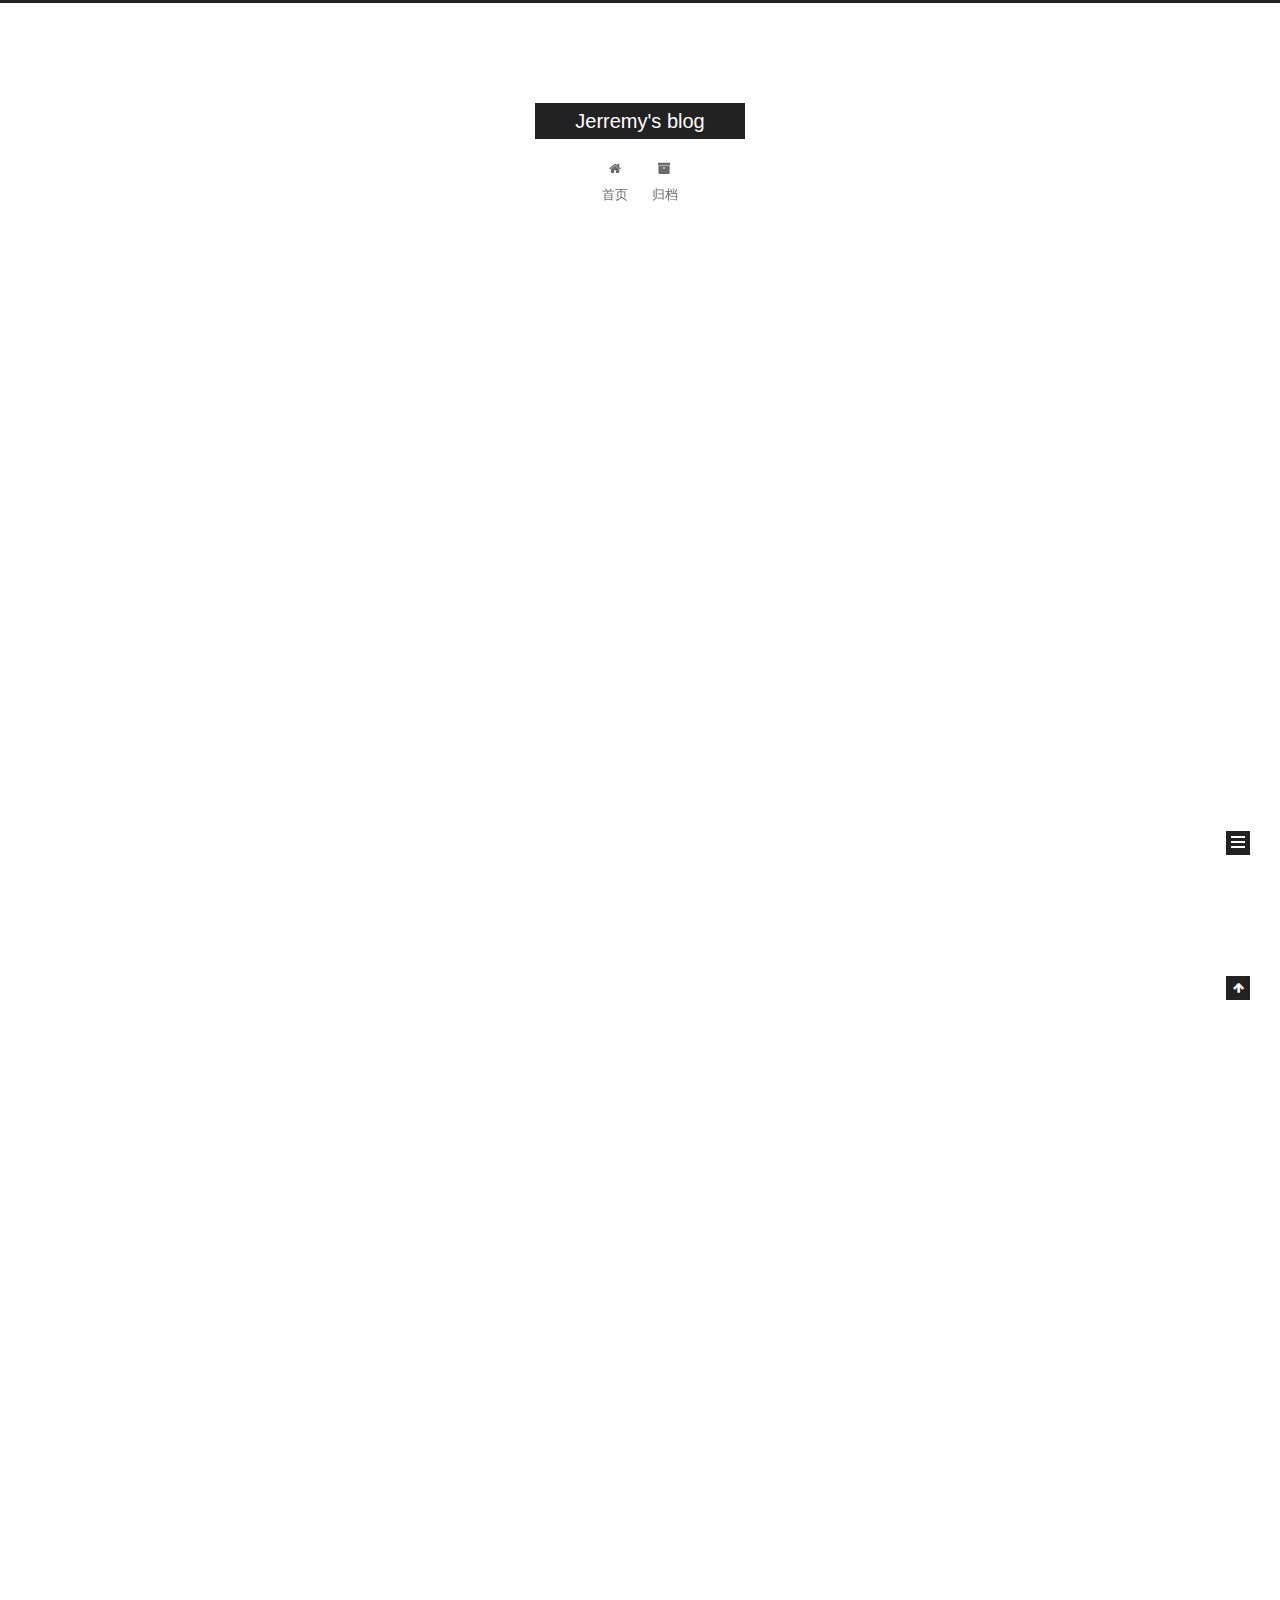
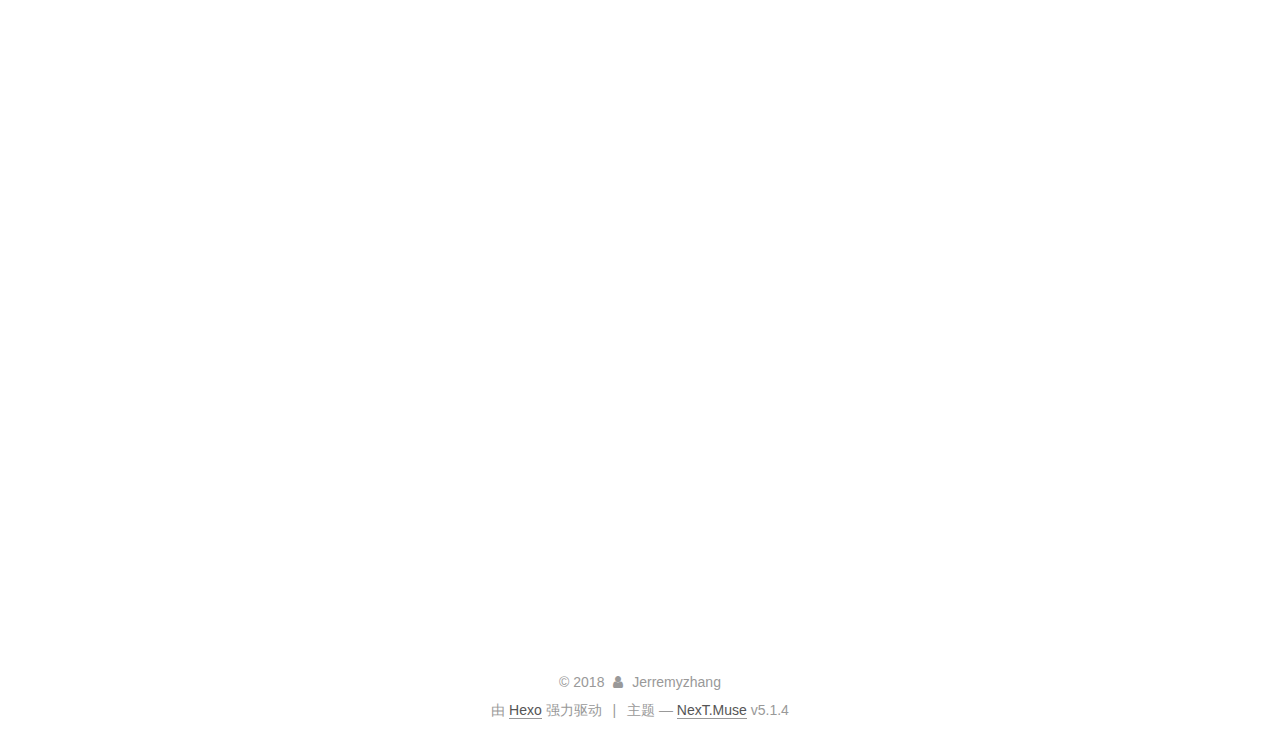
==== index.html @ 40191199 "Site updated: 2018-05-04 12:27:16" ====
<!DOCTYPE html>



  


<html class="theme-next muse use-motion" lang="zh-Hans">
<head>
  <meta charset="UTF-8"/>
<meta http-equiv="X-UA-Compatible" content="IE=edge" />
<meta name="viewport" content="width=device-width, initial-scale=1, maximum-scale=1"/>
<meta name="theme-color" content="#222">









<meta http-equiv="Cache-Control" content="no-transform" />
<meta http-equiv="Cache-Control" content="no-siteapp" />
















  
  
  <link href="/lib/fancybox/source/jquery.fancybox.css?v=2.1.5" rel="stylesheet" type="text/css" />







<link href="/lib/font-awesome/css/font-awesome.min.css?v=4.6.2" rel="stylesheet" type="text/css" />

<link href="/css/main.css?v=5.1.4" rel="stylesheet" type="text/css" />


  <link rel="apple-touch-icon" sizes="180x180" href="/images/apple-touch-icon-next.png?v=5.1.4">


  <link rel="icon" type="image/png" sizes="32x32" href="/images/favicon-32x32-next.png?v=5.1.4">


  <link rel="icon" type="image/png" sizes="16x16" href="/images/favicon-16x16-next.png?v=5.1.4">


  <link rel="mask-icon" href="/images/logo.svg?v=5.1.4" color="#222">





  <meta name="keywords" content="Hexo, NexT" />










<meta property="og:type" content="website">
<meta property="og:title" content="Jerremy&#39;s blog">
<meta property="og:url" content="http://yoursite.com/index.html">
<meta property="og:site_name" content="Jerremy&#39;s blog">
<meta property="og:locale" content="zh-Hans">
<meta name="twitter:card" content="summary">
<meta name="twitter:title" content="Jerremy&#39;s blog">



<script type="text/javascript" id="hexo.configurations">
  var NexT = window.NexT || {};
  var CONFIG = {
    root: '/',
    scheme: 'Muse',
    version: '5.1.4',
    sidebar: {"position":"left","display":"post","offset":12,"b2t":false,"scrollpercent":false,"onmobile":false},
    fancybox: true,
    tabs: true,
    motion: {"enable":true,"async":false,"transition":{"post_block":"fadeIn","post_header":"slideDownIn","post_body":"slideDownIn","coll_header":"slideLeftIn","sidebar":"slideUpIn"}},
    duoshuo: {
      userId: '0',
      author: '博主'
    },
    algolia: {
      applicationID: '',
      apiKey: '',
      indexName: '',
      hits: {"per_page":10},
      labels: {"input_placeholder":"Search for Posts","hits_empty":"We didn't find any results for the search: ${query}","hits_stats":"${hits} results found in ${time} ms"}
    }
  };
</script>



  <link rel="canonical" href="http://yoursite.com/"/>





  <title>Jerremy's blog</title>
  








</head>

<body itemscope itemtype="http://schema.org/WebPage" lang="zh-Hans">

  
  
    
  

  <div class="container sidebar-position-left 
  page-home">
    <div class="headband"></div>

    <header id="header" class="header" itemscope itemtype="http://schema.org/WPHeader">
      <div class="header-inner"><div class="site-brand-wrapper">
  <div class="site-meta ">
    

    <div class="custom-logo-site-title">
      <a href="/"  class="brand" rel="start">
        <span class="logo-line-before"><i></i></span>
        <span class="site-title">Jerremy's blog</span>
        <span class="logo-line-after"><i></i></span>
      </a>
    </div>
      
        <p class="site-subtitle"></p>
      
  </div>

  <div class="site-nav-toggle">
    <button>
      <span class="btn-bar"></span>
      <span class="btn-bar"></span>
      <span class="btn-bar"></span>
    </button>
  </div>
</div>

<nav class="site-nav">
  

  
    <ul id="menu" class="menu">
      
        
        <li class="menu-item menu-item-home">
          <a href="/" rel="section">
            
              <i class="menu-item-icon fa fa-fw fa-home"></i> <br />
            
            首页
          </a>
        </li>
      
        
        <li class="menu-item menu-item-archives">
          <a href="/archives/" rel="section">
            
              <i class="menu-item-icon fa fa-fw fa-archive"></i> <br />
            
            归档
          </a>
        </li>
      

      
    </ul>
  

  
</nav>



 </div>
    </header>

    <main id="main" class="main">
      <div class="main-inner">
        <div class="content-wrap">
          <div id="content" class="content">
            
  <section id="posts" class="posts-expand">
    
      

  

  
  
  

  <article class="post post-type-normal" itemscope itemtype="http://schema.org/Article">
  
  
  
  <div class="post-block">
    <link itemprop="mainEntityOfPage" href="http://yoursite.com/2018/05/04/flyover-intro/">

    <span hidden itemprop="author" itemscope itemtype="http://schema.org/Person">
      <meta itemprop="name" content="Jerremyzhang">
      <meta itemprop="description" content="">
      <meta itemprop="image" content="/images/avatar.gif">
    </span>

    <span hidden itemprop="publisher" itemscope itemtype="http://schema.org/Organization">
      <meta itemprop="name" content="Jerremy's blog">
    </span>

    
      <header class="post-header">

        
        
          <h1 class="post-title" itemprop="name headline">
                
                <a class="post-title-link" href="/2018/05/04/flyover-intro/" itemprop="url">基于puppeteer的网络拦截工具flyover</a></h1>
        

        <div class="post-meta">
          <span class="post-time">
            
              <span class="post-meta-item-icon">
                <i class="fa fa-calendar-o"></i>
              </span>
              
                <span class="post-meta-item-text">发表于</span>
              
              <time title="创建于" itemprop="dateCreated datePublished" datetime="2018-05-04T12:24:38+08:00">
                2018-05-04
              </time>
            

            

            
          </span>

          

          
            
          

          
          

          

          

          

        </div>
      </header>
    

    
    
    
    <div class="post-body" itemprop="articleBody">

      
      

      
        
          
            <h1 id="为什么需要网络拦截工具"><a href="#为什么需要网络拦截工具" class="headerlink" title="为什么需要网络拦截工具"></a>为什么需要网络拦截工具</h1><p>通常我们会遇到这样的场景：</p>
<ol>
<li>线上一个图片有异常，线下修正之后需要发布之前进行测试，有些情况下，QA同学有直接在线上环境测试的需求，只是链接本地资源，通常在windows下有一个很好的工具fiddler可以完成这个功能，当然mac下也有其对应的工具Charles，但是工具收费，在不付费的前提下，使用体验很差。</li>
<li>线上js资源出了bug，线下修复之后通过测试区不好还原场景，因为只有在线上的数据环境下才能重现bug，但是在线上的代码一般都是混淆过的，调试很不友好（这里不考虑生成soucemap的场景）</li>
<li>其它需要使用本地资源替换线上资源的情况</li>
</ol>
<h1 id="flyover是什么"><a href="#flyover是什么" class="headerlink" title="flyover是什么"></a>flyover是什么</h1><ul>
<li>flyover是一个简易的本地网络代理工具，基于Puppteer做网络拦截，可以实现对线上压缩代码的调试。</li>
<li>flyover基于node &amp; puppeteer实现 &amp; 代码开源（当然发布没几天，可能会有很多问题，欢迎大家issue）</li>
</ul>
<h1 id="如何使用flyover"><a href="#如何使用flyover" class="headerlink" title="如何使用flyover"></a>如何使用flyover</h1><ol>
<li>npm install -g flyover</li>
<li>flyover –help具体细节见<br><a href="https://github.com/JerrZhang/flyover" target="_blank" rel="noopener">https://github.com/JerrZhang/flyover</a> ，欢迎issue 和 star</li>
</ol>
<h1 id="flyover-实现原理"><a href="#flyover-实现原理" class="headerlink" title="flyover 实现原理"></a>flyover 实现原理</h1><p>我们知道所有请求，无论是页面请求还是js 发起的各种请求，最终都是通过浏览器软件发起的，服务器响应后，都是响应给浏览器的，那么整个工程可以细分为如下流程（个人理解）：</p>
<ol>
<li>请求浏览器发起请求</li>
<li>浏览器接到请求申请，发起请求到服务器</li>
<li>服务器处理后响应给浏览器</li>
<li>浏览器把响应给上层引擎（比如UI引擎&amp; js引擎等）</li>
</ol>
<p>puppeteer提供了在第2阶段和第4个阶段的拦截，可以完成浏览器接到请求之后，终端到远程服务器的请求，转而读取本地资源响应给上层引擎；依次来实现对资源的本地化拦截和替换；技术实现也比较简单，只需要在启用拦截后，监听page 对象的request事件进行处理即可，核心代码如下：</p>
<figure class="highlight javascript"><table><tr><td class="gutter"><pre><span class="line">1</span><br><span class="line">2</span><br><span class="line">3</span><br><span class="line">4</span><br><span class="line">5</span><br><span class="line">6</span><br><span class="line">7</span><br><span class="line">8</span><br><span class="line">9</span><br><span class="line">10</span><br><span class="line">11</span><br><span class="line">12</span><br><span class="line">13</span><br><span class="line">14</span><br><span class="line">15</span><br><span class="line">16</span><br></pre></td><td class="code"><pre><span class="line"><span class="comment">//启用请求拦截</span></span><br><span class="line"> <span class="keyword">this</span>.page.setRequestInterception(<span class="literal">true</span>);</span><br><span class="line"> <span class="comment">//监听请求事件</span></span><br><span class="line"><span class="keyword">this</span>.page.on(<span class="string">'request'</span>, (req) =&gt; &#123;</span><br><span class="line">    <span class="comment">//如果包含在拒绝列表中的文件</span></span><br><span class="line">    <span class="keyword">let</span> denyFile = <span class="keyword">this</span>._isInCtrllist(req.url(), ctrlsfiles);</span><br><span class="line">    <span class="keyword">if</span> (denyFile.getIsDenyFile()) &#123;</span><br><span class="line">        <span class="comment">//直接响应本地文件内容</span></span><br><span class="line">        req.respond(&#123;</span><br><span class="line">            body: denyFile.getFileContent()</span><br><span class="line">        &#125;);</span><br><span class="line">    &#125; <span class="keyword">else</span> &#123;</span><br><span class="line">        <span class="comment">//其它情况请求继续</span></span><br><span class="line">        req.continue();</span><br><span class="line">    &#125;</span><br><span class="line">&#125;)</span><br></pre></td></tr></table></figure>
<p>简单的几行代码就实现了一个初级的网络拦截工具，是不是很简单实用？</p>
<p>完整代码 <a href="https://github.com/JerrZhang/flyover" target="_blank" rel="noopener">https://github.com/JerrZhang/flyover</a></p>
<h1 id="不足"><a href="#不足" class="headerlink" title="不足"></a>不足</h1><ol>
<li>只能使用chrome浏览器来测试，这是由于puppeteer本身的限制决定的</li>
<li>还无法支持sourcemap，2.0中会支持添加sourcemap来进行调试</li>
</ol>

          
        
      
    </div>
    
    
    

    

    

    

    <footer class="post-footer">
      

      

      

      
      
        <div class="post-eof"></div>
      
    </footer>
  </div>
  
  
  
  </article>


    
      

  

  
  
  

  <article class="post post-type-normal" itemscope itemtype="http://schema.org/Article">
  
  
  
  <div class="post-block">
    <link itemprop="mainEntityOfPage" href="http://yoursite.com/2018/05/02/capture-react-books/">

    <span hidden itemprop="author" itemscope itemtype="http://schema.org/Person">
      <meta itemprop="name" content="Jerremyzhang">
      <meta itemprop="description" content="">
      <meta itemprop="image" content="/images/avatar.gif">
    </span>

    <span hidden itemprop="publisher" itemscope itemtype="http://schema.org/Organization">
      <meta itemprop="name" content="Jerremy's blog">
    </span>

    
      <header class="post-header">

        
        
          <h1 class="post-title" itemprop="name headline">
                
                <a class="post-title-link" href="/2018/05/02/capture-react-books/" itemprop="url">使用Puppeteer抓取受限网站</a></h1>
        

        <div class="post-meta">
          <span class="post-time">
            
              <span class="post-meta-item-icon">
                <i class="fa fa-calendar-o"></i>
              </span>
              
                <span class="post-meta-item-text">发表于</span>
              
              <time title="创建于" itemprop="dateCreated datePublished" datetime="2018-05-02T18:14:41+08:00">
                2018-05-02
              </time>
            

            

            
          </span>

          

          
            
          

          
          

          

          

          

        </div>
      </header>
    

    
    
    
    <div class="post-body" itemprop="articleBody">

      
      

      
        
          
            <p>不要相信前端是安全的，今天简单验证一下，但是希望大家支持正版，支持原作者，毕竟写书不易。</p>
<h2 id="安装Puppteer"><a href="#安装Puppteer" class="headerlink" title="安装Puppteer"></a>安装Puppteer</h2><figure class="highlight bash"><table><tr><td class="gutter"><pre><span class="line">1</span><br></pre></td><td class="code"><pre><span class="line">npm install --save puppeteer</span><br></pre></td></tr></table></figure>
<h2 id="选择目标网站"><a href="#选择目标网站" class="headerlink" title="选择目标网站"></a>选择目标网站</h2><p>我们这里选择胡子大哈大神的网站 <a href="http://huziketang.mangojuice.top" target="_blank" rel="noopener">http://huziketang.mangojuice.top</a> ；<br>爬取所有文章</p>
<h2 id="基本思想思路"><a href="#基本思想思路" class="headerlink" title="基本思想思路"></a>基本思想思路</h2><ul>
<li>实现方案</li>
</ul>
<p>爬取书籍目录-&gt;根据目录爬取没个章节的内容</p>
<ul>
<li>注意的地方</li>
</ul>
<p>本书有付费章节和免费章节，爬取付费章节需要禁用javascript执行，然后移除对应的mask的dom节点</p>
<h2 id="核心代码"><a href="#核心代码" class="headerlink" title="核心代码"></a>核心代码</h2><figure class="highlight javascript"><table><tr><td class="gutter"><pre><span class="line">1</span><br><span class="line">2</span><br><span class="line">3</span><br><span class="line">4</span><br><span class="line">5</span><br><span class="line">6</span><br><span class="line">7</span><br><span class="line">8</span><br><span class="line">9</span><br><span class="line">10</span><br><span class="line">11</span><br><span class="line">12</span><br><span class="line">13</span><br><span class="line">14</span><br><span class="line">15</span><br><span class="line">16</span><br><span class="line">17</span><br><span class="line">18</span><br><span class="line">19</span><br><span class="line">20</span><br><span class="line">21</span><br><span class="line">22</span><br><span class="line">23</span><br><span class="line">24</span><br><span class="line">25</span><br><span class="line">26</span><br><span class="line">27</span><br><span class="line">28</span><br><span class="line">29</span><br><span class="line">30</span><br><span class="line">31</span><br><span class="line">32</span><br><span class="line">33</span><br><span class="line">34</span><br><span class="line">35</span><br><span class="line">36</span><br><span class="line">37</span><br><span class="line">38</span><br><span class="line">39</span><br><span class="line">40</span><br><span class="line">41</span><br><span class="line">42</span><br><span class="line">43</span><br><span class="line">44</span><br><span class="line">45</span><br><span class="line">46</span><br><span class="line">47</span><br><span class="line">48</span><br><span class="line">49</span><br><span class="line">50</span><br><span class="line">51</span><br><span class="line">52</span><br><span class="line">53</span><br><span class="line">54</span><br><span class="line">55</span><br><span class="line">56</span><br><span class="line">57</span><br><span class="line">58</span><br><span class="line">59</span><br><span class="line">60</span><br><span class="line">61</span><br><span class="line">62</span><br><span class="line">63</span><br><span class="line">64</span><br><span class="line">65</span><br><span class="line">66</span><br><span class="line">67</span><br><span class="line">68</span><br><span class="line">69</span><br><span class="line">70</span><br><span class="line">71</span><br><span class="line">72</span><br><span class="line">73</span><br></pre></td><td class="code"><pre><span class="line"><span class="keyword">const</span> path = <span class="built_in">require</span>(<span class="string">'path'</span>);</span><br><span class="line"><span class="keyword">const</span> fs = <span class="built_in">require</span>(<span class="string">'mz/fs'</span>);</span><br><span class="line"><span class="keyword">const</span> puppeteer = <span class="built_in">require</span>(<span class="string">'puppeteer'</span>);</span><br><span class="line"></span><br><span class="line"></span><br><span class="line"><span class="keyword">const</span> pdfDir = path.resolve(__dirname, <span class="string">'./pdf/'</span>);</span><br><span class="line"><span class="keyword">const</span> targetHost = <span class="string">"http://huziketang.mangojuice.top"</span></span><br><span class="line"></span><br><span class="line"></span><br><span class="line"><span class="comment">//保存pdf 文件</span></span><br><span class="line"><span class="keyword">const</span> savePdf = <span class="keyword">async</span> (page, link) =&gt; &#123;</span><br><span class="line">    <span class="keyword">let</span> fileName = link.substring(link.lastIndexOf(<span class="string">'/'</span>)) + <span class="string">'.pdf'</span>;</span><br><span class="line">    <span class="keyword">await</span> page.goto(link);</span><br><span class="line">    <span class="keyword">await</span> page.evaluate(<span class="function"><span class="params">()</span> =&gt;</span> &#123;</span><br><span class="line">        <span class="comment">//隐藏左侧菜单栏 以及下方部分内容</span></span><br><span class="line">        <span class="keyword">let</span> allNeedHidens = <span class="built_in">document</span>.querySelectorAll(<span class="string">'#table-of-content,.PageNavigation,.share-block,hr,blockquote,.post__back&gt;a,#wrapper&gt;h1'</span>);</span><br><span class="line">        <span class="keyword">let</span> elCount = allNeedHidens.length;</span><br><span class="line">        <span class="keyword">for</span> (<span class="keyword">let</span> i = <span class="number">0</span>; i &lt; elCount; i++) &#123;</span><br><span class="line">            allNeedHidens[i].style.display = <span class="string">'none'</span>;</span><br><span class="line">        &#125;</span><br><span class="line">    &#125;);</span><br><span class="line">    <span class="keyword">await</span> page.pdf(&#123;</span><br><span class="line">        path: pdfDir + fileName</span><br><span class="line">    &#125;);</span><br><span class="line">    <span class="built_in">console</span>.log(<span class="string">`<span class="subst">$&#123;link&#125;</span> saved to pdf successfully!!!`</span>);</span><br><span class="line">&#125;</span><br><span class="line"></span><br><span class="line"></span><br><span class="line"></span><br><span class="line"><span class="comment">//启动程序</span></span><br><span class="line"><span class="keyword">const</span> start = <span class="keyword">async</span> () =&gt; &#123;</span><br><span class="line">    <span class="comment">//创建一个browser 实例</span></span><br><span class="line">    <span class="keyword">let</span> browser = <span class="keyword">await</span> puppeteer.launch(&#123;</span><br><span class="line">        headless: <span class="literal">true</span>,</span><br><span class="line">        devtools: <span class="literal">false</span></span><br><span class="line">    &#125;);</span><br><span class="line"></span><br><span class="line">    <span class="comment">//创建一个空白page实例</span></span><br><span class="line">    <span class="keyword">let</span> page = <span class="keyword">await</span> browser.newPage();</span><br><span class="line">    <span class="comment">//设置禁用js,当前必须设置，否则会导致页面无法处理</span></span><br><span class="line">    <span class="comment">//说明：只是禁用page原有javascript,但是page.evaluate 中可以继续使用</span></span><br><span class="line">    <span class="keyword">await</span> page.setJavaScriptEnabled(<span class="literal">false</span>);</span><br><span class="line"></span><br><span class="line">    <span class="comment">//获取书目录标题</span></span><br><span class="line">    <span class="keyword">await</span> page.goto(targetHost + <span class="string">'/books/react/'</span>);</span><br><span class="line"></span><br><span class="line">    <span class="keyword">let</span> result = <span class="keyword">await</span> page.evaluate(<span class="function">(<span class="params">targetHost</span>) =&gt;</span> &#123;</span><br><span class="line">        <span class="comment">//获取目录链接</span></span><br><span class="line">        <span class="keyword">let</span> ulArray = <span class="built_in">document</span>.querySelectorAll(<span class="string">'ul.table-of-content&gt;li&gt;a'</span>);</span><br><span class="line">        <span class="keyword">let</span> array = <span class="built_in">Array</span>.prototype.slice.call(ulArray, <span class="number">0</span>);</span><br><span class="line">        <span class="keyword">let</span> links = array.map(<span class="function">(<span class="params">v</span>) =&gt;</span> &#123;</span><br><span class="line">            <span class="keyword">let</span> href = v.getAttribute(<span class="string">'href'</span>);</span><br><span class="line">            <span class="keyword">return</span> <span class="string">`<span class="subst">$&#123;targetHost&#125;</span><span class="subst">$&#123;href&#125;</span>`</span>;</span><br><span class="line">        &#125;)</span><br><span class="line">        <span class="keyword">return</span> &#123;</span><br><span class="line">            links: links</span><br><span class="line">        &#125;</span><br><span class="line">    &#125;, targetHost);</span><br><span class="line"></span><br><span class="line">    <span class="keyword">for</span> (<span class="keyword">let</span> link <span class="keyword">of</span> result.links) &#123;</span><br><span class="line"></span><br><span class="line">        <span class="keyword">await</span> savePdf(page, link);</span><br><span class="line"></span><br><span class="line">    &#125;</span><br><span class="line"></span><br><span class="line"></span><br><span class="line">    <span class="keyword">await</span> page.close();</span><br><span class="line">    <span class="keyword">await</span> browser.close();</span><br><span class="line"></span><br><span class="line"></span><br><span class="line">&#125;</span><br><span class="line"></span><br><span class="line">start();</span><br></pre></td></tr></table></figure>
<p>代码比较简单，不做过多解释。</p>

          
        
      
    </div>
    
    
    

    

    

    

    <footer class="post-footer">
      

      

      

      
      
        <div class="post-eof"></div>
      
    </footer>
  </div>
  
  
  
  </article>


    
      

  

  
  
  

  <article class="post post-type-normal" itemscope itemtype="http://schema.org/Article">
  
  
  
  <div class="post-block">
    <link itemprop="mainEntityOfPage" href="http://yoursite.com/2018/05/02/hello-world/">

    <span hidden itemprop="author" itemscope itemtype="http://schema.org/Person">
      <meta itemprop="name" content="Jerremyzhang">
      <meta itemprop="description" content="">
      <meta itemprop="image" content="/images/avatar.gif">
    </span>

    <span hidden itemprop="publisher" itemscope itemtype="http://schema.org/Organization">
      <meta itemprop="name" content="Jerremy's blog">
    </span>

    
      <header class="post-header">

        
        
          <h1 class="post-title" itemprop="name headline">
                
                <a class="post-title-link" href="/2018/05/02/hello-world/" itemprop="url">Hello World</a></h1>
        

        <div class="post-meta">
          <span class="post-time">
            
              <span class="post-meta-item-icon">
                <i class="fa fa-calendar-o"></i>
              </span>
              
                <span class="post-meta-item-text">发表于</span>
              
              <time title="创建于" itemprop="dateCreated datePublished" datetime="2018-05-02T17:06:25+08:00">
                2018-05-02
              </time>
            

            

            
          </span>

          

          
            
          

          
          

          

          

          

        </div>
      </header>
    

    
    
    
    <div class="post-body" itemprop="articleBody">

      
      

      
        
          
            <p>Welcome to <a href="https://hexo.io/" target="_blank" rel="noopener">Hexo</a>! This is your very first post. Check <a href="https://hexo.io/docs/" target="_blank" rel="noopener">documentation</a> for more info. If you get any problems when using Hexo, you can find the answer in <a href="https://hexo.io/docs/troubleshooting.html" target="_blank" rel="noopener">troubleshooting</a> or you can ask me on <a href="https://github.com/hexojs/hexo/issues" target="_blank" rel="noopener">GitHub</a>.</p>
<h2 id="Quick-Start"><a href="#Quick-Start" class="headerlink" title="Quick Start"></a>Quick Start</h2><h3 id="Create-a-new-post"><a href="#Create-a-new-post" class="headerlink" title="Create a new post"></a>Create a new post</h3><figure class="highlight bash"><table><tr><td class="gutter"><pre><span class="line">1</span><br></pre></td><td class="code"><pre><span class="line">$ hexo new <span class="string">"My New Post"</span></span><br></pre></td></tr></table></figure>
<p>More info: <a href="https://hexo.io/docs/writing.html" target="_blank" rel="noopener">Writing</a></p>
<h3 id="Run-server"><a href="#Run-server" class="headerlink" title="Run server"></a>Run server</h3><figure class="highlight bash"><table><tr><td class="gutter"><pre><span class="line">1</span><br></pre></td><td class="code"><pre><span class="line">$ hexo server</span><br></pre></td></tr></table></figure>
<p>More info: <a href="https://hexo.io/docs/server.html" target="_blank" rel="noopener">Server</a></p>
<h3 id="Generate-static-files"><a href="#Generate-static-files" class="headerlink" title="Generate static files"></a>Generate static files</h3><figure class="highlight bash"><table><tr><td class="gutter"><pre><span class="line">1</span><br></pre></td><td class="code"><pre><span class="line">$ hexo generate</span><br></pre></td></tr></table></figure>
<p>More info: <a href="https://hexo.io/docs/generating.html" target="_blank" rel="noopener">Generating</a></p>
<h3 id="Deploy-to-remote-sites"><a href="#Deploy-to-remote-sites" class="headerlink" title="Deploy to remote sites"></a>Deploy to remote sites</h3><figure class="highlight bash"><table><tr><td class="gutter"><pre><span class="line">1</span><br></pre></td><td class="code"><pre><span class="line">$ hexo deploy</span><br></pre></td></tr></table></figure>
<p>More info: <a href="https://hexo.io/docs/deployment.html" target="_blank" rel="noopener">Deployment</a></p>

          
        
      
    </div>
    
    
    

    

    

    

    <footer class="post-footer">
      

      

      

      
      
        <div class="post-eof"></div>
      
    </footer>
  </div>
  
  
  
  </article>


    
  </section>

  


          </div>
          


          

        </div>
        
          
  
  <div class="sidebar-toggle">
    <div class="sidebar-toggle-line-wrap">
      <span class="sidebar-toggle-line sidebar-toggle-line-first"></span>
      <span class="sidebar-toggle-line sidebar-toggle-line-middle"></span>
      <span class="sidebar-toggle-line sidebar-toggle-line-last"></span>
    </div>
  </div>

  <aside id="sidebar" class="sidebar">
    
    <div class="sidebar-inner">

      

      

      <section class="site-overview-wrap sidebar-panel sidebar-panel-active">
        <div class="site-overview">
          <div class="site-author motion-element" itemprop="author" itemscope itemtype="http://schema.org/Person">
            
              <p class="site-author-name" itemprop="name">Jerremyzhang</p>
              <p class="site-description motion-element" itemprop="description"></p>
          </div>

          <nav class="site-state motion-element">

            
              <div class="site-state-item site-state-posts">
              
                <a href="/archives/">
              
                  <span class="site-state-item-count">3</span>
                  <span class="site-state-item-name">日志</span>
                </a>
              </div>
            

            

            

          </nav>

          

          

          
          

          
          

          

        </div>
      </section>

      

      

    </div>
  </aside>


        
      </div>
    </main>

    <footer id="footer" class="footer">
      <div class="footer-inner">
        <div class="copyright">&copy; <span itemprop="copyrightYear">2018</span>
  <span class="with-love">
    <i class="fa fa-user"></i>
  </span>
  <span class="author" itemprop="copyrightHolder">Jerremyzhang</span>

  
</div>


  <div class="powered-by">由 <a class="theme-link" target="_blank" href="https://hexo.io">Hexo</a> 强力驱动</div>



  <span class="post-meta-divider">|</span>



  <div class="theme-info">主题 &mdash; <a class="theme-link" target="_blank" href="https://github.com/iissnan/hexo-theme-next">NexT.Muse</a> v5.1.4</div>




        







        
      </div>
    </footer>

    
      <div class="back-to-top">
        <i class="fa fa-arrow-up"></i>
        
      </div>
    

    

  </div>

  

<script type="text/javascript">
  if (Object.prototype.toString.call(window.Promise) !== '[object Function]') {
    window.Promise = null;
  }
</script>









  












  
  
    <script type="text/javascript" src="/lib/jquery/index.js?v=2.1.3"></script>
  

  
  
    <script type="text/javascript" src="/lib/fastclick/lib/fastclick.min.js?v=1.0.6"></script>
  

  
  
    <script type="text/javascript" src="/lib/jquery_lazyload/jquery.lazyload.js?v=1.9.7"></script>
  

  
  
    <script type="text/javascript" src="/lib/velocity/velocity.min.js?v=1.2.1"></script>
  

  
  
    <script type="text/javascript" src="/lib/velocity/velocity.ui.min.js?v=1.2.1"></script>
  

  
  
    <script type="text/javascript" src="/lib/fancybox/source/jquery.fancybox.pack.js?v=2.1.5"></script>
  


  


  <script type="text/javascript" src="/js/src/utils.js?v=5.1.4"></script>

  <script type="text/javascript" src="/js/src/motion.js?v=5.1.4"></script>



  
  

  

  


  <script type="text/javascript" src="/js/src/bootstrap.js?v=5.1.4"></script>



  


  




	





  





  












  





  

  

  

  
  

  

  

  

</body>
</html>
---- css/main.css ----
/* normalize.css v3.0.2 | MIT License | git.io/normalize */
html {
  font-family: sans-serif; /* 1 */
  -ms-text-size-adjust: 100%; /* 2 */
  -webkit-text-size-adjust: 100%; /* 2 */
}
body {
  margin: 0;
}
article,
aside,
details,
figcaption,
figure,
footer,
header,
hgroup,
main,
menu,
nav,
section,
summary {
  display: block;
}
audio,
canvas,
progress,
video {
  display: inline-block; /* 1 */
  vertical-align: baseline; /* 2 */
}
audio:not([controls]) {
  display: none;
  height: 0;
}
[hidden],
template {
  display: none;
}
a {
  background-color: transparent;
}
a:active,
a:hover {
  outline: 0;
}
abbr[title] {
  border-bottom: 1px dotted;
}
b,
strong {
  font-weight: bold;
}
dfn {
  font-style: italic;
}
h1 {
  font-size: 2em;
  margin: 0.67em 0;
}
mark {
  background: #ff0;
  color: #000;
}
small {
  font-size: 80%;
}
sub,
sup {
  font-size: 75%;
  line-height: 0;
  position: relative;
  vertical-align: baseline;
}
sup {
  top: -0.5em;
}
sub {
  bottom: -0.25em;
}
img {
  border: 0;
}
svg:not(:root) {
  overflow: hidden;
}
figure {
  margin: 1em 40px;
}
hr {
  -moz-box-sizing: content-box;
  box-sizing: content-box;
  height: 0;
}
pre {
  overflow: auto;
}
code,
kbd,
pre,
samp {
  font-family: monospace, monospace;
  font-size: 1em;
}
button,
input,
optgroup,
select,
textarea {
  color: inherit; /* 1 */
  font: inherit; /* 2 */
  margin: 0; /* 3 */
}
button {
  overflow: visible;
}
button,
select {
  text-transform: none;
}
button,
html input[type="button"],
input[type="reset"],
input[type="submit"] {
  -webkit-appearance: button; /* 2 */
  cursor: pointer; /* 3 */
}
button[disabled],
html input[disabled] {
  cursor: default;
}
button::-moz-focus-inner,
input::-moz-focus-inner {
  border: 0;
  padding: 0;
}
input {
  line-height: normal;
}
input[type="checkbox"],
input[type="radio"] {
  box-sizing: border-box; /* 1 */
  padding: 0; /* 2 */
}
input[type="number"]::-webkit-inner-spin-button,
input[type="number"]::-webkit-outer-spin-button {
  height: auto;
}
input[type="search"] {
  -webkit-appearance: textfield; /* 1 */
  -moz-box-sizing: content-box;
  -webkit-box-sizing: content-box; /* 2 */
  box-sizing: content-box;
}
input[type="search"]::-webkit-search-cancel-button,
input[type="search"]::-webkit-search-decoration {
  -webkit-appearance: none;
}
fieldset {
  border: 1px solid #c0c0c0;
  margin: 0 2px;
  padding: 0.35em 0.625em 0.75em;
}
legend {
  border: 0; /* 1 */
  padding: 0; /* 2 */
}
textarea {
  overflow: auto;
}
optgroup {
  font-weight: bold;
}
table {
  border-collapse: collapse;
  border-spacing: 0;
}
td,
th {
  padding: 0;
}
::selection {
  background: #262a30;
  color: #fff;
}
body {
  position: relative;
  font-family: 'Lato', "PingFang SC", "Microsoft YaHei", sans-serif;
  font-size: 14px;
  line-height: 2;
  color: #555;
  background: #fff;
}
@media (max-width: 767px) {
  body {
    padding-right: 0 !important;
  }
}
@media (min-width: 768px) and (max-width: 991px) {
  body {
    padding-right: 0 !important;
  }
}
@media (min-width: 1600px) {
  body {
    font-size: 16px;
  }
}
h1,
h2,
h3,
h4,
h5,
h6 {
  margin: 0;
  padding: 0;
  font-weight: bold;
  line-height: 1.5;
  font-family: 'Lato', "PingFang SC", "Microsoft YaHei", sans-serif;
}
h2,
h3,
h4,
h5,
h6 {
  margin: 20px 0 15px;
}
h1 {
  font-size: 22px;
}
@media (max-width: 767px) {
  h1 {
    font-size: 18px;
  }
}
h2 {
  font-size: 20px;
}
@media (max-width: 767px) {
  h2 {
    font-size: 16px;
  }
}
h3 {
  font-size: 18px;
}
@media (max-width: 767px) {
  h3 {
    font-size: 14px;
  }
}
h4 {
  font-size: 16px;
}
@media (max-width: 767px) {
  h4 {
    font-size: 12px;
  }
}
h5 {
  font-size: 14px;
}
@media (max-width: 767px) {
  h5 {
    font-size: 10px;
  }
}
h6 {
  font-size: 12px;
}
@media (max-width: 767px) {
  h6 {
    font-size: 8px;
  }
}
p {
  margin: 0 0 20px 0;
}
a {
  color: #555;
  text-decoration: none;
  outline: none;
  border-bottom: 1px solid #999;
  word-wrap: break-word;
}
a:hover {
  color: #222;
  border-bottom-color: #222;
}
blockquote {
  margin: 0;
  padding: 0;
}
img {
  display: block;
  margin: auto;
  max-width: 100%;
  height: auto;
}
hr {
  margin: 40px 0;
  height: 3px;
  border: none;
  background-color: #ddd;
  background-image: repeating-linear-gradient(-45deg, #fff, #fff 4px, transparent 4px, transparent 8px);
}
blockquote {
  padding: 0 15px;
  color: #666;
  border-left: 4px solid #ddd;
}
blockquote cite::before {
  content: "-";
  padding: 0 5px;
}
dt {
  font-weight: 700;
}
dd {
  margin: 0;
  padding: 0;
}
kbd {
  border: 1px solid #ccc;
  border-radius: 0.2em;
  box-shadow: 0.1em 0.1em 0.2em rgba(0,0,0,0.1);
  background-color: #f9f9f9;
  font-family: inherit;
  background-image: -webkit-linear-gradient(top, #eee, #fff, #eee);
  padding: 0.1em 0.3em;
  white-space: nowrap;
}
.text-left {
  text-align: left;
}
.text-center {
  text-align: center;
}
.text-right {
  text-align: right;
}
.text-justify {
  text-align: justify;
}
.text-nowrap {
  white-space: nowrap;
}
.text-lowercase {
  text-transform: lowercase;
}
.text-uppercase {
  text-transform: uppercase;
}
.text-capitalize {
  text-transform: capitalize;
}
.center-block {
  display: block;
  margin-left: auto;
  margin-right: auto;
}
.clearfix:before,
.clearfix:after {
  content: " ";
  display: table;
}
.clearfix:after {
  clear: both;
}
.pullquote {
  width: 45%;
}
.pullquote.left {
  float: left;
  margin-left: 5px;
  margin-right: 10px;
}
.pullquote.right {
  float: right;
  margin-left: 10px;
  margin-right: 5px;
}
.affix.affix.affix {
  position: fixed;
}
.translation {
  margin-top: -20px;
  font-size: 14px;
  color: #999;
}
.scrollbar-measure {
  width: 100px;
  height: 100px;
  overflow: scroll;
  position: absolute;
  top: -9999px;
}
.use-motion .motion-element {
  opacity: 0;
}
table {
  margin: 20px 0;
  width: 100%;
  border-collapse: collapse;
  border-spacing: 0;
  border: 1px solid #ddd;
  font-size: 14px;
  table-layout: fixed;
  word-wrap: break-all;
}
table>tbody>tr:nth-of-type(odd) {
  background-color: #f9f9f9;
}
table>tbody>tr:hover {
  background-color: #f5f5f5;
}
caption,
th,
td {
  padding: 8px;
  text-align: left;
  vertical-align: middle;
  font-weight: normal;
}
th,
td {
  border-bottom: 3px solid #ddd;
  border-right: 1px solid #eee;
}
th {
  padding-bottom: 10px;
  font-weight: 700;
}
td {
  border-bottom-width: 1px;
}
html,
body {
  height: 100%;
}
.container {
  position: relative;
  min-height: 100%;
}
.header-inner {
  margin: 0 auto;
  padding: 100px 0 70px;
  width: 700px;
}
@media (min-width: 1600px) {
  .container .header-inner {
    width: 900px;
  }
}
.main {
  padding-bottom: 150px;
}
.main-inner {
  margin: 0 auto;
  width: 700px;
}
@media (min-width: 1600px) {
  .container .main-inner {
    width: 900px;
  }
}
.footer {
  position: absolute;
  left: 0;
  bottom: 0;
  width: 100%;
  min-height: 50px;
}
.footer-inner {
  box-sizing: border-box;
  margin: 20px auto;
  width: 700px;
}
@media (min-width: 1600px) {
  .container .footer-inner {
    width: 900px;
  }
}
pre,
.highlight {
  overflow: auto;
  margin: 20px 0;
  padding: 0;
  font-size: 13px;
  color: #4d4d4c;
  background: #f7f7f7;
  line-height: 1.6;
}
pre,
code {
  font-family: consolas, Menlo, "PingFang SC", "Microsoft YaHei", monospace;
}
code {
  padding: 2px 4px;
  word-wrap: break-word;
  color: #555;
  background: #eee;
  border-radius: 3px;
  font-size: 13px;
}
pre {
  padding: 10px;
}
pre code {
  padding: 0;
  color: #4d4d4c;
  background: none;
  text-shadow: none;
}
.highlight {
  border-radius: 1px;
}
.highlight pre {
  border: none;
  margin: 0;
  padding: 10px 0;
}
.highlight table {
  margin: 0;
  width: auto;
  border: none;
}
.highlight td {
  border: none;
  padding: 0;
}
.highlight figcaption {
  font-size: 1em;
  color: #4d4d4c;
  line-height: 1em;
  margin-bottom: 1em;
}
.highlight figcaption:before,
.highlight figcaption:after {
  content: " ";
  display: table;
}
.highlight figcaption:after {
  clear: both;
}
.highlight figcaption a {
  float: right;
  color: #4d4d4c;
}
.highlight figcaption a:hover {
  border-bottom-color: #4d4d4c;
}
.highlight .gutter pre {
  padding-left: 10px;
  padding-right: 10px;
  color: #869194;
  text-align: right;
  background-color: #eff2f3;
}
.highlight .code pre {
  width: 100%;
  padding-left: 10px;
  padding-right: 10px;
  background-color: #f7f7f7;
}
.highlight .line {
  height: 20px;
}
.gutter {
  -webkit-user-select: none;
  -moz-user-select: none;
  -ms-user-select: none;
  user-select: none;
}
.gist table {
  width: auto;
}
.gist table td {
  border: none;
}
pre .deletion {
  background: #fdd;
}
pre .addition {
  background: #dfd;
}
pre .meta {
  color: #8959a8;
}
pre .comment {
  color: #8e908c;
}
pre .variable,
pre .attribute,
pre .tag,
pre .regexp,
pre .ruby .constant,
pre .xml .tag .title,
pre .xml .pi,
pre .xml .doctype,
pre .html .doctype,
pre .css .id,
pre .css .class,
pre .css .pseudo {
  color: #c82829;
}
pre .number,
pre .preprocessor,
pre .built_in,
pre .literal,
pre .params,
pre .constant,
pre .command {
  color: #f5871f;
}
pre .ruby .class .title,
pre .css .rules .attribute,
pre .string,
pre .value,
pre .inheritance,
pre .header,
pre .ruby .symbol,
pre .xml .cdata,
pre .special,
pre .number,
pre .formula {
  color: #718c00;
}
pre .title,
pre .css .hexcolor {
  color: #3e999f;
}
pre .function,
pre .python .decorator,
pre .python .title,
pre .ruby .function .title,
pre .ruby .title .keyword,
pre .perl .sub,
pre .javascript .title,
pre .coffeescript .title {
  color: #4271ae;
}
pre .keyword,
pre .javascript .function {
  color: #8959a8;
}
.full-image.full-image.full-image.full-image {
  border: none;
  max-width: 100%;
  width: auto;
  margin: 20px auto 25px;
}
@media (min-width: 992px) {
  .full-image.full-image.full-image.full-image {
    max-width: none;
    width: 110%;
    margin: 25px -5%;
  }
}
.blockquote-center,
.page-home .post-type-quote blockquote,
.page-post-detail .post-type-quote blockquote {
  position: relative;
  margin: 40px 0;
  padding: 0;
  border-left: none;
  text-align: center;
}
.blockquote-center::before,
.page-home .post-type-quote blockquote::before,
.page-post-detail .post-type-quote blockquote::before,
.blockquote-center::after,
.page-home .post-type-quote blockquote::after,
.page-post-detail .post-type-quote blockquote::after {
  position: absolute;
  content: ' ';
  display: block;
  width: 100%;
  height: 24px;
  opacity: 0.2;
  background-repeat: no-repeat;
  background-position: 0 -6px;
  background-size: 22px 22px;
}
.blockquote-center::before,
.page-home .post-type-quote blockquote::before,
.page-post-detail .post-type-quote blockquote::before {
  top: -20px;
  background-image: url("../images/quote-l.svg");
  border-top: 1px solid #ccc;
}
.blockquote-center::after,
.page-home .post-type-quote blockquote::after,
.page-post-detail .post-type-quote blockquote::after {
  bottom: -20px;
  background-image: url("../images/quote-r.svg");
  border-bottom: 1px solid #ccc;
  background-position: 100% 8px;
}
.blockquote-center p,
.page-home .post-type-quote blockquote p,
.page-post-detail .post-type-quote blockquote p,
.blockquote-center div,
.page-home .post-type-quote blockquote div,
.page-post-detail .post-type-quote blockquote div {
  text-align: center;
}
.post .post-body .group-picture img {
  box-sizing: border-box;
  padding: 0 3px;
  border: none;
}
.post .group-picture-row {
  overflow: hidden;
  margin-top: 6px;
}
.post .group-picture-row:first-child {
  margin-top: 0;
}
.post .group-picture-column {
  float: left;
}
.page-post-detail .post-body .group-picture-column {
  float: none;
  margin-top: 10px;
  width: auto !important;
}
.page-post-detail .post-body .group-picture-column img {
  margin: 0 auto;
}
.page-archive .group-picture-container {
  overflow: hidden;
}
.page-archive .group-picture-row {
  float: left;
}
.page-archive .group-picture-row:first-child {
  margin-top: 6px;
}
.page-archive .group-picture-column {
  max-width: 150px;
  max-height: 150px;
}
.post-body .note {
  position: relative;
  padding: 15px;
  margin-bottom: 20px;
  border: 1px solid #eee;
  border-left-width: 5px;
  border-radius: 3px;
}
.post-body .note h2,
.post-body .note h3,
.post-body .note h4,
.post-body .note h5,
.post-body .note h6 {
  margin-top: 0;
  margin-bottom: 0;
  border-bottom: initial;
  padding-top: 0 !important;
}
.post-body .note p:first-child,
.post-body .note ul:first-child,
.post-body .note ol:first-child,
.post-body .note table:first-child,
.post-body .note pre:first-child,
.post-body .note blockquote:first-child {
  margin-top: 0;
}
.post-body .note p:last-child,
.post-body .note ul:last-child,
.post-body .note ol:last-child,
.post-body .note table:last-child,
.post-body .note pre:last-child,
.post-body .note blockquote:last-child {
  margin-bottom: 0;
}
.post-body .note.default {
  border-left-color: #777;
}
.post-body .note.default h2,
.post-body .note.default h3,
.post-body .note.default h4,
.post-body .note.default h5,
.post-body .note.default h6 {
  color: #777;
}
.post-body .note.primary {
  border-left-color: #6f42c1;
}
.post-body .note.primary h2,
.post-body .note.primary h3,
.post-body .note.primary h4,
.post-body .note.primary h5,
.post-body .note.primary h6 {
  color: #6f42c1;
}
.post-body .note.info {
  border-left-color: #428bca;
}
.post-body .note.info h2,
.post-body .note.info h3,
.post-body .note.info h4,
.post-body .note.info h5,
.post-body .note.info h6 {
  color: #428bca;
}
.post-body .note.success {
  border-left-color: #5cb85c;
}
.post-body .note.success h2,
.post-body .note.success h3,
.post-body .note.success h4,
.post-body .note.success h5,
.post-body .note.success h6 {
  color: #5cb85c;
}
.post-body .note.warning {
  border-left-color: #f0ad4e;
}
.post-body .note.warning h2,
.post-body .note.warning h3,
.post-body .note.warning h4,
.post-body .note.warning h5,
.post-body .note.warning h6 {
  color: #f0ad4e;
}
.post-body .note.danger {
  border-left-color: #d9534f;
}
.post-body .note.danger h2,
.post-body .note.danger h3,
.post-body .note.danger h4,
.post-body .note.danger h5,
.post-body .note.danger h6 {
  color: #d9534f;
}
.post-body .label {
  display: inline;
  padding: 0 2px;
  white-space: nowrap;
}
.post-body .label.default {
  background-color: #f0f0f0;
}
.post-body .label.primary {
  background-color: #efe6f7;
}
.post-body .label.info {
  background-color: #e5f2f8;
}
.post-body .label.success {
  background-color: #e7f4e9;
}
.post-body .label.warning {
  background-color: #fcf6e1;
}
.post-body .label.danger {
  background-color: #fae8eb;
}
.post-body .tabs {
  position: relative;
  display: block;
  margin-bottom: 20px;
  padding-top: 10px;
}
.post-body .tabs ul.nav-tabs {
  margin: 0;
  padding: 0;
  display: flex;
  margin-bottom: -1px;
}
@media (max-width: 413px) {
  .post-body .tabs ul.nav-tabs {
    display: block;
    margin-bottom: 5px;
  }
}
.post-body .tabs ul.nav-tabs li.tab {
  list-style-type: none !important;
  margin: 0 0.25em 0 0;
  border-top: 3px solid transparent;
  border-left: 1px solid transparent;
  border-right: 1px solid transparent;
}
@media (max-width: 413px) {
  .post-body .tabs ul.nav-tabs li.tab {
    margin: initial;
    border-top: 1px solid transparent;
    border-left: 3px solid transparent;
    border-right: 1px solid transparent;
    border-bottom: 1px solid transparent;
  }
}
.post-body .tabs ul.nav-tabs li.tab a {
  outline: 0;
  border-bottom: initial;
  display: block;
  line-height: 1.8em;
  padding: 0.25em 0.75em;
  transition-duration: 0.2s;
  transition-timing-function: ease-out;
  transition-delay: 0s;
}
.post-body .tabs ul.nav-tabs li.tab a i {
  width: 1.285714285714286em;
}
.post-body .tabs ul.nav-tabs li.tab.active {
  border-top: 3px solid #fc6423;
  border-left: 1px solid #ddd;
  border-right: 1px solid #ddd;
  background-color: #fff;
}
@media (max-width: 413px) {
  .post-body .tabs ul.nav-tabs li.tab.active {
    border-top: 1px solid #ddd;
    border-left: 3px solid #fc6423;
    border-right: 1px solid #ddd;
    border-bottom: 1px solid #ddd;
  }
}
.post-body .tabs ul.nav-tabs li.tab.active a {
  cursor: default;
  color: #555;
}
.post-body .tabs .tab-content {
  background-color: #fff;
}
.post-body .tabs .tab-content .tab-pane {
  border: 1px solid #ddd;
  padding: 20px 20px 0 20px;
}
.post-body .tabs .tab-content .tab-pane:not(.active) {
  display: none !important;
}
.post-body .tabs .tab-content .tab-pane.active {
  display: block !important;
}
.btn {
  display: inline-block;
  padding: 0 20px;
  font-size: 14px;
  color: #fff;
  background: #222;
  border: 2px solid #222;
  text-decoration: none;
  border-radius: 0;
  transition-property: background-color;
  transition-duration: 0.2s;
  transition-timing-function: ease-in-out;
  transition-delay: 0s;
  line-height: 2;
}
.btn:hover {
  border-color: #222;
  color: #222;
  background: #fff;
}
.btn +.btn {
  margin: 0 0 8px 8px;
}
.btn .fa-fw {
  width: 1.285714285714286em;
  text-align: left;
}
.btn-bar {
  display: block;
  width: 22px;
  height: 2px;
  background: #555;
  border-radius: 1px;
}
.btn-bar+.btn-bar {
  margin-top: 4px;
}
.pagination {
  margin: 120px 0 40px;
  text-align: center;
  border-top: 1px solid #eee;
}
.page-number-basic,
.pagination .prev,
.pagination .next,
.pagination .page-number,
.pagination .space {
  display: inline-block;
  position: relative;
  top: -1px;
  margin: 0 10px;
  padding: 0 11px;
}
@media (max-width: 767px) {
  .page-number-basic,
  .pagination .prev,
  .pagination .next,
  .pagination .page-number,
  .pagination .space {
    margin: 0 5px;
  }
}
.pagination .prev,
.pagination .next,
.pagination .page-number {
  border-bottom: 0;
  border-top: 1px solid #eee;
  transition-property: border-color;
  transition-duration: 0.2s;
  transition-timing-function: ease-in-out;
  transition-delay: 0s;
}
.pagination .prev:hover,
.pagination .next:hover,
.pagination .page-number:hover {
  border-top-color: #222;
}
.pagination .space {
  padding: 0;
  margin: 0;
}
.pagination .prev {
  margin-left: 0;
}
.pagination .next {
  margin-right: 0;
}
.pagination .page-number.current {
  color: #fff;
  background: #ccc;
  border-top-color: #ccc;
}
@media (max-width: 767px) {
  .pagination {
    border-top: none;
  }
  .pagination .prev,
  .pagination .next,
  .pagination .page-number {
    margin-bottom: 10px;
    border-top: 0;
    border-bottom: 1px solid #eee;
    padding: 0 10px;
  }
  .pagination .prev:hover,
  .pagination .next:hover,
  .pagination .page-number:hover {
    border-bottom-color: #222;
  }
}
.comments {
  margin: 60px 20px 0;
}
.tag-cloud {
  text-align: center;
}
.tag-cloud a {
  display: inline-block;
  margin: 10px;
}
.back-to-top {
  box-sizing: border-box;
  position: fixed;
  bottom: -100px;
  right: 30px;
  z-index: 1050;
  padding: 0 6px;
  width: 24px;
  background: #222;
  font-size: 12px;
  opacity: 1;
  color: #fff;
  cursor: pointer;
  text-align: center;
  -webkit-transform: translateZ(0);
  transition-property: bottom;
  transition-duration: 0.2s;
  transition-timing-function: ease-in-out;
  transition-delay: 0s;
}
@media (min-width: 768px) and (max-width: 991px) {
  .back-to-top {
    display: none !important;
  }
}
@media (max-width: 767px) {
  .back-to-top {
    display: none !important;
  }
}
.back-to-top.back-to-top-on {
  bottom: 19px;
}
.header {
  background: transparent;
}
.header-inner {
  position: relative;
}
.headband {
  height: 3px;
  background: #222;
}
.site-meta {
  margin: 0;
  text-align: center;
}
@media (max-width: 767px) {
  .site-meta {
    text-align: center;
  }
}
.brand {
  position: relative;
  display: inline-block;
  padding: 0 40px;
  color: #fff;
  background: #222;
  border-bottom: none;
}
.brand:hover {
  color: #fff;
}
.logo {
  display: inline-block;
  margin-right: 5px;
  line-height: 36px;
  vertical-align: top;
}
.site-title {
  display: inline-block;
  vertical-align: top;
  line-height: 36px;
  font-size: 20px;
  font-weight: normal;
  font-family: 'Lato', "PingFang SC", "Microsoft YaHei", sans-serif;
}
.site-subtitle {
  margin-top: 10px;
  font-size: 13px;
  color: #999;
}
.use-motion .brand {
  opacity: 0;
}
.use-motion .logo,
.use-motion .site-title,
.use-motion .site-subtitle {
  opacity: 0;
  position: relative;
  top: -10px;
}
.site-nav-toggle {
  display: none;
  position: absolute;
  top: 10px;
  left: 10px;
}
@media (max-width: 767px) {
  .site-nav-toggle {
    display: block;
  }
}
.site-nav-toggle button {
  margin-top: 2px;
  padding: 9px 10px;
  background: transparent;
  border: none;
}
@media (max-width: 767px) {
  .site-nav {
    display: none;
    margin: 0 -10px;
    padding: 0 10px;
    clear: both;
    border-top: 1px solid #ddd;
  }
}
@media (min-width: 768px) and (max-width: 991px) {
  .site-nav {
    display: block !important;
  }
}
@media (min-width: 992px) {
  .site-nav {
    display: block !important;
  }
}
.menu {
  margin-top: 20px;
  padding-left: 0;
  text-align: center;
}
.menu .menu-item {
  display: inline-block;
  margin: 0 10px;
  list-style: none;
}
@media screen and (max-width: 767px) {
  .menu .menu-item {
    margin-top: 10px;
  }
}
.menu .menu-item a {
  display: block;
  font-size: 13px;
  line-height: inherit;
  border-bottom: 1px solid transparent;
  transition-property: border-color;
  transition-duration: 0.2s;
  transition-timing-function: ease-in-out;
  transition-delay: 0s;
}
.menu .menu-item a:hover {
  border-bottom-color: #222;
}
.menu .menu-item .fa {
  margin-right: 5px;
}
.use-motion .menu-item {
  opacity: 0;
}
.post-body {
  font-family: 'Lato', "PingFang SC", "Microsoft YaHei", sans-serif;
}
@media (max-width: 767px) {
  .post-body {
    word-break: break-word;
  }
}
.post-body .fancybox img {
  display: block !important;
  margin: 0 auto;
  cursor: pointer;
  cursor: zoom-in;
  cursor: -webkit-zoom-in;
}
.post-body .image-caption,
.post-body .figure .caption {
  margin: -20px auto 15px;
  text-align: center;
  font-size: 14px;
  color: #999;
  font-weight: bold;
  line-height: 1;
}
.post-sticky-flag {
  display: inline-block;
  font-size: 16px;
  -ms-transform: rotate(30deg);
  -webkit-transform: rotate(30deg);
  -moz-transform: rotate(30deg);
  -ms-transform: rotate(30deg);
  -o-transform: rotate(30deg);
  transform: rotate(30deg);
}
.use-motion .post-block,
.use-motion .pagination,
.use-motion .comments {
  opacity: 0;
}
.use-motion .post-header {
  opacity: 0;
}
.use-motion .post-body {
  opacity: 0;
}
.use-motion .collection-title {
  opacity: 0;
}
.posts-expand {
  padding-top: 40px;
}
@media (max-width: 767px) {
  .posts-expand {
    margin: 0 20px;
  }
  .post-body pre .gutter pre {
    padding-right: 10px;
  }
  .post-body .highlight {
    margin-left: 0px;
    margin-right: 0px;
    padding: 0;
  }
  .post-body .highlight .gutter pre {
    padding-right: 10px;
  }
}
@media (min-width: 992px) {
  .posts-expand .post-body {
    text-align: justify;
  }
}
.posts-expand .post-body h2,
.posts-expand .post-body h3,
.posts-expand .post-body h4,
.posts-expand .post-body h5,
.posts-expand .post-body h6 {
  padding-top: 10px;
}
.posts-expand .post-body h2 .header-anchor,
.posts-expand .post-body h3 .header-anchor,
.posts-expand .post-body h4 .header-anchor,
.posts-expand .post-body h5 .header-anchor,
.posts-expand .post-body h6 .header-anchor {
  float: right;
  margin-left: 10px;
  color: #ccc;
  border-bottom-style: none;
  visibility: hidden;
}
.posts-expand .post-body h2 .header-anchor:hover,
.posts-expand .post-body h3 .header-anchor:hover,
.posts-expand .post-body h4 .header-anchor:hover,
.posts-expand .post-body h5 .header-anchor:hover,
.posts-expand .post-body h6 .header-anchor:hover {
  color: inherit;
}
.posts-expand .post-body h2:hover .header-anchor,
.posts-expand .post-body h3:hover .header-anchor,
.posts-expand .post-body h4:hover .header-anchor,
.posts-expand .post-body h5:hover .header-anchor,
.posts-expand .post-body h6:hover .header-anchor {
  visibility: visible;
}
.posts-expand .post-body ul li {
  list-style: circle;
}
.posts-expand .post-body img {
  box-sizing: border-box;
  margin: auto;
  padding: 3px;
  border: 1px solid #ddd;
}
.posts-expand .post-body .fancybox img {
  margin: 0 auto 25px;
}
@media (max-width: 767px) {
  .posts-collapse {
    margin: 0 20px;
  }
  .posts-collapse .post-title,
  .posts-collapse .post-meta {
    display: block;
    width: auto;
    text-align: left;
  }
}
.posts-collapse {
  position: relative;
  z-index: 1010;
  margin-left: 55px;
}
.posts-collapse::after {
  content: " ";
  position: absolute;
  top: 20px;
  left: 0;
  margin-left: -2px;
  width: 4px;
  height: 100%;
  background: #f5f5f5;
  z-index: -1;
}
@media (max-width: 767px) {
  .posts-collapse {
    margin: 0 20px;
  }
}
.posts-collapse .collection-title {
  position: relative;
  margin: 60px 0;
}
.posts-collapse .collection-title h1,
.posts-collapse .collection-title h2 {
  margin-left: 20px;
}
.posts-collapse .collection-title small {
  color: #bbb;
  margin-left: 5px;
}
.posts-collapse .collection-title::before {
  content: " ";
  position: absolute;
  left: 0;
  top: 50%;
  margin-left: -4px;
  margin-top: -4px;
  width: 8px;
  height: 8px;
  background: #bbb;
  border-radius: 50%;
}
.posts-collapse .post {
  margin: 30px 0;
}
.posts-collapse .post-header {
  position: relative;
  transition-duration: 0.2s;
  transition-timing-function: ease-in-out;
  transition-delay: 0s;
  transition-property: border;
  border-bottom: 1px dashed #ccc;
}
.posts-collapse .post-header::before {
  content: " ";
  position: absolute;
  left: 0;
  top: 12px;
  width: 6px;
  height: 6px;
  margin-left: -4px;
  background: #bbb;
  border-radius: 50%;
  border: 1px solid #fff;
  transition-duration: 0.2s;
  transition-timing-function: ease-in-out;
  transition-delay: 0s;
  transition-property: background;
}
.posts-collapse .post-header:hover {
  border-bottom-color: #666;
}
.posts-collapse .post-header:hover::before {
  background: #222;
}
.posts-collapse .post-meta {
  position: absolute;
  font-size: 12px;
  left: 20px;
  top: 5px;
}
.posts-collapse .post-comments-count {
  display: none;
}
.posts-collapse .post-title {
  margin-left: 60px;
  font-size: 16px;
  font-weight: normal;
  line-height: inherit;
}
.posts-collapse .post-title::after {
  margin-left: 3px;
  opacity: 0.6;
}
.posts-collapse .post-title a {
  color: #666;
  border-bottom: none;
}
.page-home .post-type-quote .post-header,
.page-post-detail .post-type-quote .post-header,
.page-home .post-type-quote .post-tags,
.page-post-detail .post-type-quote .post-tags {
  display: none;
}
.posts-expand .post-title {
  text-align: center;
  word-break: break-word;
  font-weight: 400;
}
.posts-expand .post-title-link {
  display: inline-block;
  position: relative;
  color: #555;
  border-bottom: none;
  line-height: 1.2;
  vertical-align: top;
}
.posts-expand .post-title-link::before {
  content: "";
  position: absolute;
  width: 100%;
  height: 2px;
  bottom: 0;
  left: 0;
  background-color: #000;
  visibility: hidden;
  -webkit-transform: scaleX(0);
  -moz-transform: scaleX(0);
  -ms-transform: scaleX(0);
  -o-transform: scaleX(0);
  transform: scaleX(0);
  transition-duration: 0.2s;
  transition-timing-function: ease-in-out;
  transition-delay: 0s;
}
.posts-expand .post-title-link:hover::before {
  visibility: visible;
  -webkit-transform: scaleX(1);
  -moz-transform: scaleX(1);
  -ms-transform: scaleX(1);
  -o-transform: scaleX(1);
  transform: scaleX(1);
}
.posts-expand .post-title-link .fa {
  font-size: 16px;
}
.posts-expand .post-meta {
  margin: 3px 0 60px 0;
  color: #999;
  font-family: 'Lato', "PingFang SC", "Microsoft YaHei", sans-serif;
  font-size: 12px;
  text-align: center;
}
.posts-expand .post-meta .post-category-list {
  display: inline-block;
  margin: 0;
  padding: 3px;
}
.posts-expand .post-meta .post-category-list-link {
  color: #999;
}
.posts-expand .post-meta .post-description {
  font-size: 14px;
  margin-top: 2px;
}
.post-meta-divider {
  margin: 0 0.5em;
}
.post-meta-item-icon {
  margin-right: 3px;
}
@media (min-width: 768px) and (max-width: 991px) {
  .post-meta-item-icon {
    display: inline-block;
  }
}
@media (max-width: 767px) {
  .post-meta-item-icon {
    display: inline-block;
  }
}
@media (min-width: 768px) and (max-width: 991px) {
  .post-meta-item-text {
    display: none;
  }
}
@media (max-width: 767px) {
  .post-meta-item-text {
    display: none;
  }
}
@media (max-width: 767px) {
  .posts-expand .post-comments-count {
    display: none;
  }
}
.post-button {
  margin-top: 40px;
}
.posts-expand .post-tags {
  margin-top: 40px;
  text-align: center;
}
.posts-expand .post-tags a {
  display: inline-block;
  margin-right: 10px;
  font-size: 13px;
}
.post-nav {
  display: table;
  margin-top: 15px;
  width: 100%;
  border-top: 1px solid #eee;
}
.post-nav-divider {
  display: table-cell;
  width: 10%;
}
.post-nav-item {
  display: table-cell;
  padding: 10px 0 0 0;
  width: 45%;
  vertical-align: top;
}
.post-nav-item a {
  position: relative;
  display: block;
  line-height: 25px;
  font-size: 14px;
  color: #555;
  border-bottom: none;
}
.post-nav-item a:hover {
  color: #222;
  border-bottom: none;
}
.post-nav-item a:active {
  top: 2px;
}
.post-nav-item .fa {
  position: absolute;
  top: 8px;
  left: 0;
  font-size: 12px;
}
.post-nav-next a {
  padding-left: 15px;
}
.post-nav-prev {
  text-align: right;
}
.post-nav-prev a {
  padding-right: 15px;
}
.post-nav-prev .fa {
  right: 0;
  left: auto;
}
.posts-expand .post-eof {
  display: block;
  margin: 80px auto 60px;
  width: 8%;
  height: 1px;
  background: #ccc;
  text-align: center;
}
.post:last-child .post-eof.post-eof.post-eof {
  display: none;
}
.post-gallery {
  display: table;
  table-layout: fixed;
  width: 100%;
  border-collapse: separate;
}
.post-gallery-row {
  display: table-row;
}
.post-gallery .post-gallery-img {
  display: table-cell;
  text-align: center;
  vertical-align: middle;
  border: none;
}
.post-gallery .post-gallery-img img {
  max-width: 100%;
  max-height: 100%;
  border: none;
}
.fancybox-close,
.fancybox-close:hover {
  border: none;
}
.rtl.post-body p,
.rtl.post-body a,
.rtl.post-body h1,
.rtl.post-body h2,
.rtl.post-body h3,
.rtl.post-body h4,
.rtl.post-body h5,
.rtl.post-body h6,
.rtl.post-body li,
.rtl.post-body ul,
.rtl.post-body ol {
  direction: rtl;
  font-family: UKIJ Ekran;
}
.rtl.post-title {
  font-family: UKIJ Ekran;
}
.sidebar {
  position: fixed;
  right: 0;
  top: 0;
  bottom: 0;
  width: 0;
  z-index: 1040;
  box-shadow: inset 0 2px 6px #000;
  background: #222;
  -webkit-transform: translateZ(0);
}
.sidebar a {
  color: #999;
  border-bottom-color: #555;
}
.sidebar a:hover {
  color: #eee;
}
@media (min-width: 768px) and (max-width: 991px) {
  .sidebar {
    display: none !important;
  }
}
@media (max-width: 767px) {
  .sidebar {
    display: none !important;
  }
}
.sidebar-inner {
  position: relative;
  padding: 20px 10px;
  color: #999;
  text-align: center;
}
.site-overview-wrap {
  overflow: hidden;
}
.site-overview {
  overflow-y: auto;
  overflow-x: hidden;
}
.sidebar-toggle {
  position: fixed;
  right: 30px;
  bottom: 45px;
  width: 14px;
  height: 14px;
  padding: 5px;
  background: #222;
  line-height: 0;
  z-index: 1050;
  cursor: pointer;
  -webkit-transform: translateZ(0);
}
@media (min-width: 768px) and (max-width: 991px) {
  .sidebar-toggle {
    display: none !important;
  }
}
@media (max-width: 767px) {
  .sidebar-toggle {
    display: none !important;
  }
}
.sidebar-toggle-line {
  position: relative;
  display: inline-block;
  vertical-align: top;
  height: 2px;
  width: 100%;
  background: #fff;
  margin-top: 3px;
}
.sidebar-toggle-line:first-child {
  margin-top: 0;
}
.site-author-image {
  display: block;
  margin: 0 auto;
  padding: 2px;
  max-width: 96px;
  height: auto;
  border: 2px solid #333;
}
.site-author-name {
  margin: 5px 0 0;
  text-align: center;
  color: #f5f5f5;
  font-weight: normal;
}
.site-description {
  margin-top: 5px;
  text-align: center;
  font-size: 14px;
  color: #999;
}
.site-state {
  overflow: hidden;
  line-height: 1.4;
  white-space: nowrap;
  text-align: center;
}
.site-state-item {
  display: inline-block;
  padding: 0 15px;
  border-left: 1px solid #333;
}
.site-state-item:first-child {
  border-left: none;
}
.site-state-item a {
  border-bottom: none;
}
.site-state-item-count {
  display: block;
  text-align: center;
  color: inherit;
  font-weight: 600;
  font-size: 18px;
}
.site-state-item-name {
  font-size: 13px;
  color: inherit;
}
.feed-link {
  margin-top: 20px;
}
.feed-link a {
  display: inline-block;
  padding: 0 15px;
  color: #fc6423;
  border: 1px solid #fc6423;
  border-radius: 4px;
}
.feed-link a i {
  color: #fc6423;
  font-size: 14px;
}
.feed-link a:hover {
  color: #fff;
  background: #fc6423;
}
.feed-link a:hover i {
  color: #fff;
}
.links-of-author {
  margin-top: 20px;
}
.links-of-author a {
  display: inline-block;
  vertical-align: middle;
  margin-right: 10px;
  margin-bottom: 10px;
  border-bottom-color: #555;
  font-size: 13px;
}
.links-of-author a:before {
  display: inline-block;
  vertical-align: middle;
  margin-right: 3px;
  content: " ";
  width: 4px;
  height: 4px;
  border-radius: 50%;
  background: #0aadff;
}
.links-of-blogroll {
  font-size: 13px;
}
.links-of-blogroll-title {
  margin-top: 20px;
  font-size: 14px;
  font-weight: 600;
}
.links-of-blogroll-list {
  margin: 0;
  padding: 0;
  list-style: none;
}
.links-of-blogroll-item {
  padding: 2px 10px;
}
.links-of-blogroll-item a {
  max-width: 280px;
  box-sizing: border-box;
  display: inline-block;
  overflow: hidden;
  white-space: nowrap;
  text-overflow: ellipsis;
}
.sidebar-nav {
  margin: 0 0 20px;
  padding-left: 0;
}
.sidebar-nav li {
  display: inline-block;
  cursor: pointer;
  border-bottom: 1px solid transparent;
  font-size: 14px;
  color: #555;
}
.sidebar-nav li:hover {
  color: #f5f5f5;
}
.page-post-detail .sidebar-nav-toc {
  padding: 0 5px;
}
.page-post-detail .sidebar-nav-overview {
  margin-left: 10px;
}
.sidebar-nav .sidebar-nav-active {
  color: #87daff;
  border-bottom-color: #87daff;
}
.sidebar-nav .sidebar-nav-active:hover {
  color: #87daff;
}
.sidebar-panel {
  display: none;
}
.sidebar-panel-active {
  display: block;
}
.post-toc-empty {
  font-size: 14px;
  color: #666;
}
.post-toc-wrap {
  overflow: hidden;
}
.post-toc {
  overflow: auto;
}
.post-toc ol {
  margin: 0;
  padding: 0 2px 5px 10px;
  text-align: left;
  list-style: none;
  font-size: 14px;
}
.post-toc ol > ol {
  padding-left: 0;
}
.post-toc ol a {
  transition-duration: 0.2s;
  transition-timing-function: ease-in-out;
  transition-delay: 0s;
  transition-property: all;
  color: #999;
  border-bottom-color: #555;
}
.post-toc ol a:hover {
  color: #ccc;
  border-bottom-color: #ccc;
}
.post-toc .nav-item {
  overflow: hidden;
  text-overflow: ellipsis;
  text-align: justify;
  white-space: nowrap;
  line-height: 1.8;
}
.post-toc .nav .nav-child {
  display: none;
}
.post-toc .nav .active > .nav-child {
  display: block;
}
.post-toc .nav .active-current > .nav-child {
  display: block;
}
.post-toc .nav .active-current > .nav-child > .nav-item {
  display: block;
}
.post-toc .nav .active > a {
  color: #87daff;
  border-bottom-color: #87daff;
}
.post-toc .nav .active-current > a {
  color: #87daff;
}
.post-toc .nav .active-current > a:hover {
  color: #87daff;
}
.footer {
  font-size: 14px;
  color: #999;
}
.footer img {
  border: none;
}
.footer-inner {
  text-align: center;
}
.with-love {
  display: inline-block;
  margin: 0 5px;
}
.powered-by,
.theme-info {
  display: inline-block;
}
.cc-license {
  margin-top: 10px;
  text-align: center;
}
.cc-license .cc-opacity {
  opacity: 0.7;
  border-bottom: none;
}
.cc-license .cc-opacity:hover {
  opacity: 0.9;
}
.cc-license img {
  display: inline-block;
}
.theme-next #ds-thread #ds-reset {
  color: #555;
}
.theme-next #ds-thread #ds-reset .ds-replybox {
  margin-bottom: 30px;
}
.theme-next #ds-thread #ds-reset .ds-replybox .ds-avatar,
.theme-next #ds-reset .ds-avatar img {
  box-shadow: none;
}
.theme-next #ds-thread #ds-reset .ds-textarea-wrapper {
  border-color: #c7d4e1;
  background: none;
  border-top-right-radius: 3px;
  border-top-left-radius: 3px;
}
.theme-next #ds-thread #ds-reset .ds-textarea-wrapper textarea {
  height: 60px;
}
.theme-next #ds-reset .ds-rounded-top {
  border-radius: 0;
}
.theme-next #ds-thread #ds-reset .ds-post-toolbar {
  box-sizing: border-box;
  border: 1px solid #c7d4e1;
  background: #f6f8fa;
}
.theme-next #ds-thread #ds-reset .ds-post-options {
  height: 40px;
  border: none;
  background: none;
}
.theme-next #ds-thread #ds-reset .ds-toolbar-buttons {
  top: 11px;
}
.theme-next #ds-thread #ds-reset .ds-sync {
  top: 5px;
}
.theme-next #ds-thread #ds-reset .ds-post-button {
  top: 4px;
  right: 5px;
  width: 90px;
  height: 30px;
  border: 1px solid #c5ced7;
  border-radius: 3px;
  background-image: linear-gradient(#fbfbfc, #f5f7f9);
  color: #60676d;
}
.theme-next #ds-thread #ds-reset .ds-post-button:hover {
  background-position: 0 -30px;
  color: #60676d;
}
.theme-next #ds-thread #ds-reset .ds-comments-info {
  padding: 10px 0;
}
.theme-next #ds-thread #ds-reset .ds-sort {
  display: none;
}
.theme-next #ds-thread #ds-reset li.ds-tab a.ds-current {
  border: none;
  background: #f6f8fa;
  color: #60676d;
}
.theme-next #ds-thread #ds-reset li.ds-tab a.ds-current:hover {
  background-color: #e9f0f7;
  color: #60676d;
}
.theme-next #ds-thread #ds-reset li.ds-tab a {
  border-radius: 2px;
  padding: 5px;
}
.theme-next #ds-thread #ds-reset .ds-login-buttons p {
  color: #999;
  line-height: 36px;
}
.theme-next #ds-thread #ds-reset .ds-login-buttons .ds-service-list li {
  height: 28px;
}
.theme-next #ds-thread #ds-reset .ds-service-list a {
  background: none;
  padding: 5px;
  border: 1px solid;
  border-radius: 3px;
  text-align: center;
}
.theme-next #ds-thread #ds-reset .ds-service-list a:hover {
  color: #fff;
  background: #666;
}
.theme-next #ds-thread #ds-reset .ds-service-list .ds-weibo {
  color: #fc9b00;
  border-color: #fc9b00;
}
.theme-next #ds-thread #ds-reset .ds-service-list .ds-weibo:hover {
  background: #fc9b00;
}
.theme-next #ds-thread #ds-reset .ds-service-list .ds-qq {
  color: #60a3ec;
  border-color: #60a3ec;
}
.theme-next #ds-thread #ds-reset .ds-service-list .ds-qq:hover {
  background: #60a3ec;
}
.theme-next #ds-thread #ds-reset .ds-service-list .ds-renren {
  color: #2e7ac4;
  border-color: #2e7ac4;
}
.theme-next #ds-thread #ds-reset .ds-service-list .ds-renren:hover {
  background: #2e7ac4;
}
.theme-next #ds-thread #ds-reset .ds-service-list .ds-douban {
  color: #37994c;
  border-color: #37994c;
}
.theme-next #ds-thread #ds-reset .ds-service-list .ds-douban:hover {
  background: #37994c;
}
.theme-next #ds-thread #ds-reset .ds-service-list .ds-kaixin {
  color: #fef20d;
  border-color: #fef20d;
}
.theme-next #ds-thread #ds-reset .ds-service-list .ds-kaixin:hover {
  background: #fef20d;
}
.theme-next #ds-thread #ds-reset .ds-service-list .ds-netease {
  color: #f00;
  border-color: #f00;
}
.theme-next #ds-thread #ds-reset .ds-service-list .ds-netease:hover {
  background: #f00;
}
.theme-next #ds-thread #ds-reset .ds-service-list .ds-sohu {
  color: #ffcb05;
  border-color: #ffcb05;
}
.theme-next #ds-thread #ds-reset .ds-service-list .ds-sohu:hover {
  background: #ffcb05;
}
.theme-next #ds-thread #ds-reset .ds-service-list .ds-baidu {
  color: #2831e0;
  border-color: #2831e0;
}
.theme-next #ds-thread #ds-reset .ds-service-list .ds-baidu:hover {
  background: #2831e0;
}
.theme-next #ds-thread #ds-reset .ds-service-list .ds-google {
  color: #166bec;
  border-color: #166bec;
}
.theme-next #ds-thread #ds-reset .ds-service-list .ds-google:hover {
  background: #166bec;
}
.theme-next #ds-thread #ds-reset .ds-service-list .ds-weixin {
  color: #00ce0d;
  border-color: #00ce0d;
}
.theme-next #ds-thread #ds-reset .ds-service-list .ds-weixin:hover {
  background: #00ce0d;
}
.theme-next #ds-thread #ds-reset .ds-service-list .ds-more-services {
  border: none;
}
.theme-next #ds-thread #ds-reset .ds-service-list .ds-more-services:hover {
  background: none;
}
.theme-next #ds-reset .duoshuo-ua-admin {
  display: inline-block;
  color: #f00;
}
.theme-next #ds-reset .duoshuo-ua-platform,
.theme-next #ds-reset .duoshuo-ua-browser {
  color: #ccc;
}
.theme-next #ds-reset .duoshuo-ua-platform .fa,
.theme-next #ds-reset .duoshuo-ua-browser .fa {
  display: inline-block;
  margin-right: 3px;
}
.theme-next #ds-reset .duoshuo-ua-separator {
  display: inline-block;
  margin-left: 5px;
}
.theme-next .this_ua {
  background-color: #ccc !important;
  border-radius: 4px;
  padding: 0 5px !important;
  margin: 1px 1px !important;
  border: 1px solid #bbb !important;
  color: #fff;
  display: inline-block !important;
}
.theme-next .this_ua.admin {
  background-color: #d9534f !important;
  border-color: #d9534f !important;
}
.theme-next .this_ua.platform.iOS,
.theme-next .this_ua.platform.Mac,
.theme-next .this_ua.platform.Windows {
  background-color: #39b3d7 !important;
  border-color: #46b8da !important;
}
.theme-next .this_ua.platform.Linux {
  background-color: #3a3a3a !important;
  border-color: #1f1f1f !important;
}
.theme-next .this_ua.platform.Android {
  background-color: #00c47d !important;
  border-color: #01b171 !important;
}
.theme-next .this_ua.browser.Mobile,
.theme-next .this_ua.browser.Chrome {
  background-color: #5cb85c !important;
  border-color: #4cae4c !important;
}
.theme-next .this_ua.browser.Firefox {
  background-color: #f0ad4e !important;
  border-color: #eea236 !important;
}
.theme-next .this_ua.browser.Maxthon,
.theme-next .this_ua.browser.IE {
  background-color: #428bca !important;
  border-color: #357ebd !important;
}
.theme-next .this_ua.browser.baidu,
.theme-next .this_ua.browser.UCBrowser,
.theme-next .this_ua.browser.Opera {
  background-color: #d9534f !important;
  border-color: #d43f3a !important;
}
.theme-next .this_ua.browser.Android,
.theme-next .this_ua.browser.QQBrowser {
  background-color: #78ace9 !important;
  border-color: #4cae4c !important;
}
.post-spread {
  margin-top: 20px;
  text-align: center;
}
.jiathis_style {
  display: inline-block;
}
.jiathis_style a {
  border: none;
}
.fa {
  font-family: FontAwesome !important;
}
.post-spread {
  margin-top: 20px;
  text-align: center;
}
.bdshare-slide-button-box a {
  border: none;
}
.bdsharebuttonbox {
  display: inline-block;
}
.bdsharebuttonbox a {
  border: none;
}
.local-search-pop-overlay {
  position: fixed;
  width: 100%;
  height: 100%;
  top: 0;
  left: 0;
  z-index: 2080;
  background-color: rgba(0,0,0,0.3);
}
.local-search-popup {
  display: none;
  position: fixed;
  top: 10%;
  left: 50%;
  margin-left: -350px;
  width: 700px;
  height: 80%;
  padding: 0;
  background: #fff;
  color: #333;
  z-index: 9999;
  border-radius: 5px;
}
@media (max-width: 767px) {
  .local-search-popup {
    padding: 0;
    top: 0;
    left: 0;
    margin: 0;
    width: 100%;
    height: 100%;
    border-radius: 0;
  }
}
.local-search-popup ul.search-result-list {
  padding: 0;
  margin: 0 5px;
}
.local-search-popup p.search-result {
  border-bottom: 1px dashed #ccc;
  padding: 5px 0;
}
.local-search-popup a.search-result-title {
  font-weight: bold;
  font-size: 16px;
}
.local-search-popup .search-keyword {
  border-bottom: 1px dashed #f00;
  font-weight: bold;
  color: #f00;
}
.local-search-popup .local-search-header {
  padding: 5px;
  height: 36px;
  background: #f5f5f5;
  border-top-left-radius: 5px;
  border-top-right-radius: 5px;
}
.local-search-popup #local-search-result {
  overflow: auto;
  position: relative;
  padding: 5px 25px;
  height: calc(100% - 55px);
}
.local-search-popup .local-search-input-wrapper {
  display: inline-block;
  width: calc(100% - 90px);
  height: 36px;
  line-height: 36px;
  padding: 0 5px;
}
.local-search-popup .local-search-input-wrapper input {
  padding: 8px 0;
  height: 20px;
  display: block;
  width: 100%;
  outline: none;
  border: none;
  background: transparent;
  vertical-align: middle;
}
.local-search-popup .search-icon,
.local-search-popup .popup-btn-close {
  display: inline-block;
  font-size: 18px;
  color: #999;
  height: 36px;
  width: 18px;
  padding-left: 10px;
  padding-right: 10px;
}
.local-search-popup .search-icon {
  float: left;
}
.local-search-popup .popup-btn-close {
  border-left: 1px solid #eee;
  float: right;
  cursor: pointer;
}
.local-search-popup #no-result {
  position: absolute;
  left: 50%;
  top: 50%;
  -webkit-transform: translate(-50%, -50%);
  -webkit-transform: translate(-50%, -50%);
  -moz-transform: translate(-50%, -50%);
  -ms-transform: translate(-50%, -50%);
  -o-transform: translate(-50%, -50%);
  transform: translate(-50%, -50%);
  color: #ccc;
}
.site-uv,
.site-pv,
.page-pv {
  display: inline-block;
}
.site-uv .busuanzi-value,
.site-pv .busuanzi-value,
.page-pv .busuanzi-value {
  margin: 0 5px;
}
.site-uv {
  margin-right: 10px;
}
.site-uv::after {
  content: "|";
  padding-left: 10px;
}
.page-archive .archive-page-counter {
  position: relative;
  top: 3px;
  left: 20px;
}
@media (max-width: 767px) {
  .page-archive .archive-page-counter {
    top: 5px;
  }
}
.page-archive .posts-collapse .archive-move-on {
  position: absolute;
  top: 11px;
  left: 0;
  margin-left: -6px;
  width: 10px;
  height: 10px;
  opacity: 0.5;
  background: #555;
  border: 1px solid #fff;
  border-radius: 50%;
}
.category-all-page .category-all-title {
  text-align: center;
}
.category-all-page .category-all {
  margin-top: 20px;
}
.category-all-page .category-list {
  margin: 0;
  padding: 0;
  list-style: none;
}
.category-all-page .category-list-item {
  margin: 5px 10px;
}
.category-all-page .category-list-count {
  color: #bbb;
}
.category-all-page .category-list-count:before {
  display: inline;
  content: " (";
}
.category-all-page .category-list-count:after {
  display: inline;
  content: ") ";
}
.category-all-page .category-list-child {
  padding-left: 10px;
}
#schedule ul#event-list {
  padding-left: 30px;
}
#schedule ul#event-list hr {
  margin: 20px 0 45px 0 !important;
  background: #222;
}
#schedule ul#event-list hr:after {
  display: inline-block;
  content: 'NOW';
  background: #222;
  color: #fff;
  font-weight: bold;
  text-align: right;
  padding: 0 5px;
}
#schedule ul#event-list li.event {
  margin: 20px 0px;
  background: #f9f9f9;
  padding-left: 10px;
  min-height: 40px;
}
#schedule ul#event-list li.event h2.event-summary {
  margin: 0;
  padding-bottom: 3px;
}
#schedule ul#event-list li.event h2.event-summary:before {
  display: inline-block;
  font-family: FontAwesome;
  font-size: 8px;
  content: '\f111';
  vertical-align: middle;
  margin-right: 25px;
  color: #bbb;
}
#schedule ul#event-list li.event span.event-relative-time {
  display: inline-block;
  font-size: 12px;
  font-weight: 400;
  padding-left: 12px;
  color: #bbb;
}
#schedule ul#event-list li.event span.event-details {
  display: block;
  color: #bbb;
  margin-left: 56px;
  padding-top: 3px;
  padding-bottom: 6px;
  text-indent: -24px;
  line-height: 18px;
}
#schedule ul#event-list li.event span.event-details:before {
  text-indent: 0;
  display: inline-block;
  width: 14px;
  font-family: FontAwesome;
  text-align: center;
  margin-right: 9px;
  color: #bbb;
}
#schedule ul#event-list li.event span.event-details.event-location:before {
  content: '\f041';
}
#schedule ul#event-list li.event span.event-details.event-duration:before {
  content: '\f017';
}
#schedule ul#event-list li.event-past {
  background: #fcfcfc;
}
#schedule ul#event-list li.event-past > * {
  opacity: 0.6;
}
#schedule ul#event-list li.event-past h2.event-summary {
  color: #bbb;
}
#schedule ul#event-list li.event-past h2.event-summary:before {
  color: #dfdfdf;
}
#schedule ul#event-list li.event-now {
  background: #222;
  color: #fff;
  padding: 15px 0 15px 10px;
}
#schedule ul#event-list li.event-now h2.event-summary:before {
  -webkit-transform: scale(1.2);
  -moz-transform: scale(1.2);
  -ms-transform: scale(1.2);
  -o-transform: scale(1.2);
  transform: scale(1.2);
  color: #fff;
  animation: dot-flash 1s alternate infinite ease-in-out;
}
#schedule ul#event-list li.event-now * {
  color: #fff !important;
}
@-moz-keyframes dot-flash {
  from {
    opacity: 1;
    -webkit-transform: scale(1.1);
    -moz-transform: scale(1.1);
    -ms-transform: scale(1.1);
    -o-transform: scale(1.1);
    transform: scale(1.1);
  }
  to {
    opacity: 0;
    -webkit-transform: scale(1);
    -moz-transform: scale(1);
    -ms-transform: scale(1);
    -o-transform: scale(1);
    transform: scale(1);
  }
}
@-webkit-keyframes dot-flash {
  from {
    opacity: 1;
    -webkit-transform: scale(1.1);
    -moz-transform: scale(1.1);
    -ms-transform: scale(1.1);
    -o-transform: scale(1.1);
    transform: scale(1.1);
  }
  to {
    opacity: 0;
    -webkit-transform: scale(1);
    -moz-transform: scale(1);
    -ms-transform: scale(1);
    -o-transform: scale(1);
    transform: scale(1);
  }
}
@-o-keyframes dot-flash {
  from {
    opacity: 1;
    -webkit-transform: scale(1.1);
    -moz-transform: scale(1.1);
    -ms-transform: scale(1.1);
    -o-transform: scale(1.1);
    transform: scale(1.1);
  }
  to {
    opacity: 0;
    -webkit-transform: scale(1);
    -moz-transform: scale(1);
    -ms-transform: scale(1);
    -o-transform: scale(1);
    transform: scale(1);
  }
}
@keyframes dot-flash {
  from {
    opacity: 1;
    -webkit-transform: scale(1.1);
    -moz-transform: scale(1.1);
    -ms-transform: scale(1.1);
    -o-transform: scale(1.1);
    transform: scale(1.1);
  }
  to {
    opacity: 0;
    -webkit-transform: scale(1);
    -moz-transform: scale(1);
    -ms-transform: scale(1);
    -o-transform: scale(1);
    transform: scale(1);
  }
}
.page-post-detail .sidebar-toggle-line {
  background: #87daff;
}
.page-post-detail .comments {
  overflow: hidden;
}
@media (max-width: 767px) {
  .header-inner,
  .container .main-inner,
  .footer-inner {
    width: auto;
  }
}
embed {
  display: block;
  margin: 0px auto 25px auto;
}
.custom-logo .site-meta-headline {
  text-align: center;
}
.custom-logo .brand {
  background: none;
}
.custom-logo .site-title {
  margin: 10px auto 0;
  font-size: 24px;
  color: #222;
}
.custom-logo .site-title a {
  border: none;
}
.custom-logo-image {
  margin: 0 auto;
  padding: 5px;
  max-width: 150px;
  background: #fff;
}
@media (max-width: 767px) {
  .site-nav {
    position: absolute;
    left: 0;
    top: 52px;
    margin: 0;
    width: 100%;
    padding: 0;
    background: #fff;
    border-bottom: 1px solid #ddd;
    z-index: 1030;
  }
}
@media (max-width: 767px) {
  .menu {
    text-align: left;
  }
}
@media (max-width: 767px) {
  .menu .menu-item {
    display: block;
    margin: 0 10px;
    vertical-align: top;
  }
}
@media (max-width: 767px) {
  .menu .menu-item br {
    display: none;
  }
}
@media (max-width: 767px) {
  .menu .menu-item a {
    padding: 5px 10px;
  }
}
.menu .menu-item .fa {
  margin-right: 0;
}
.site-search form {
  display: none;
}
.links-of-blogroll-inline .links-of-blogroll-item {
  display: inline-block;
}
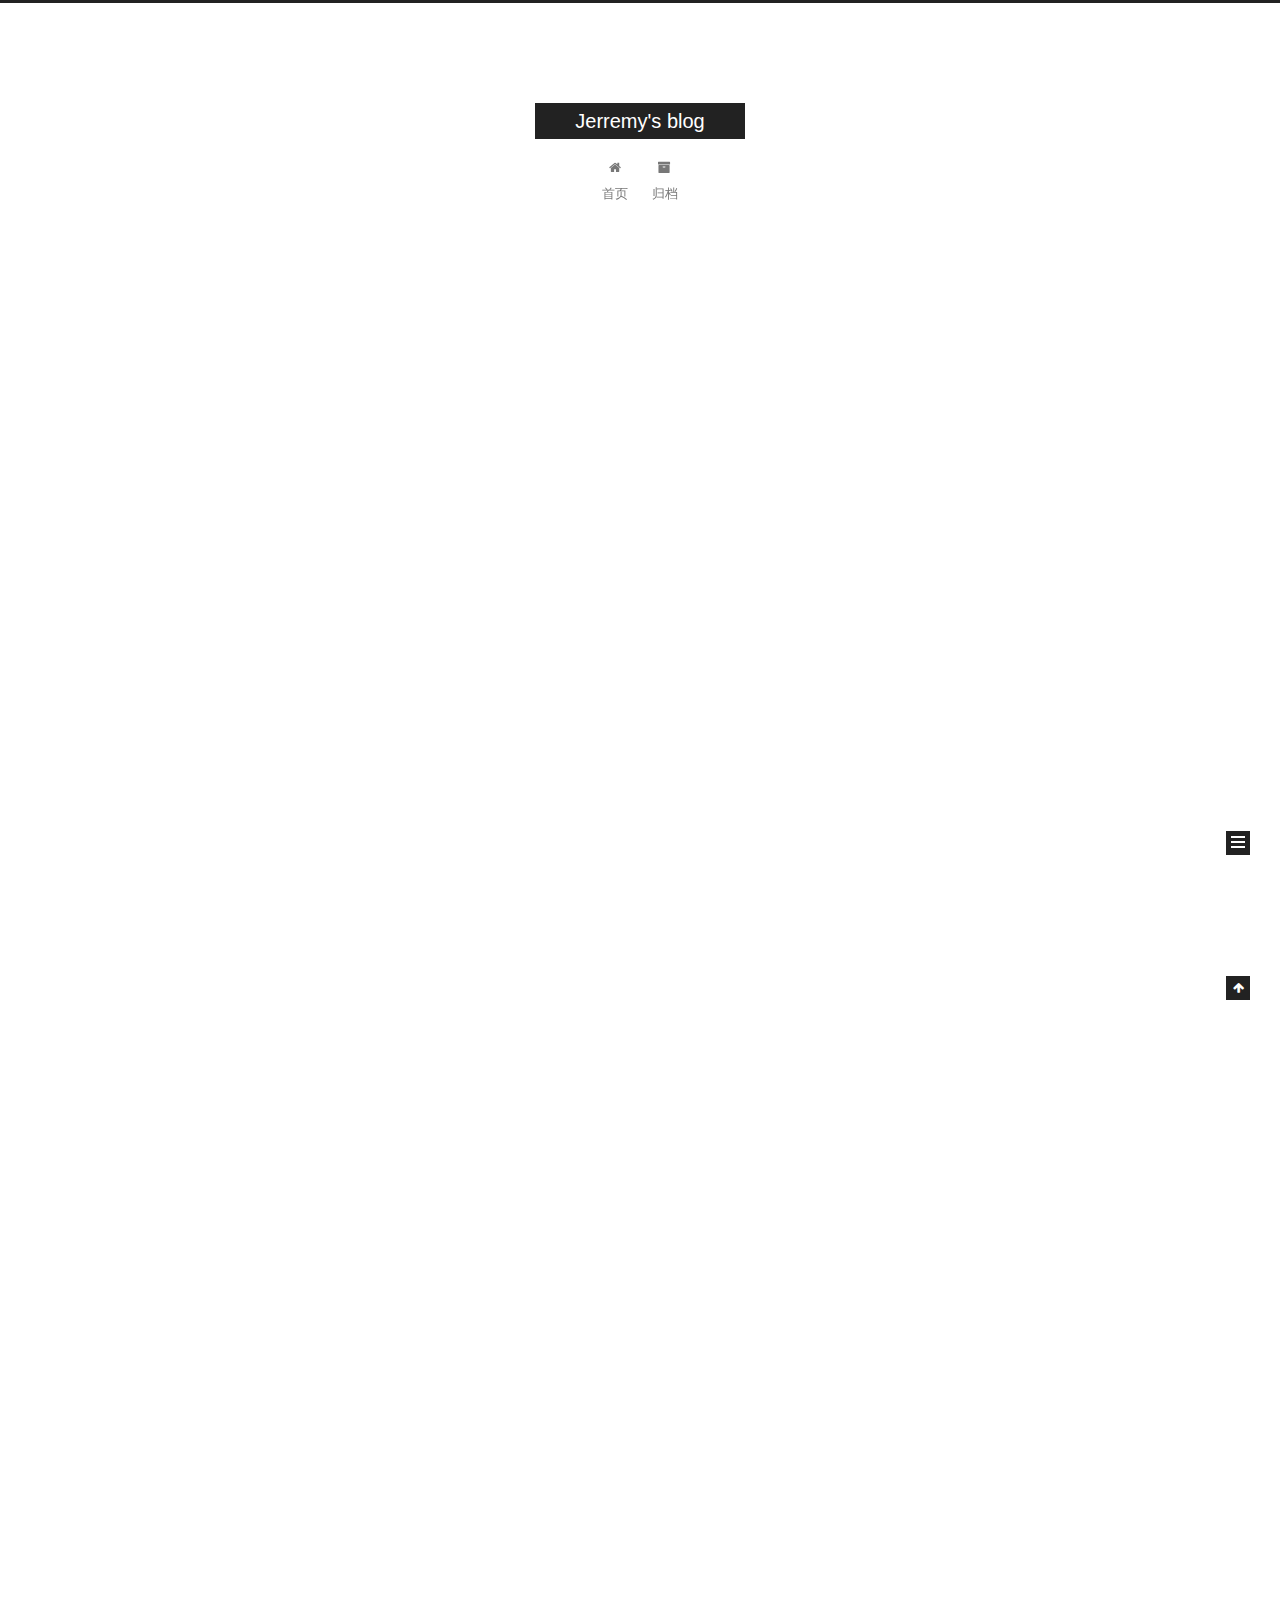
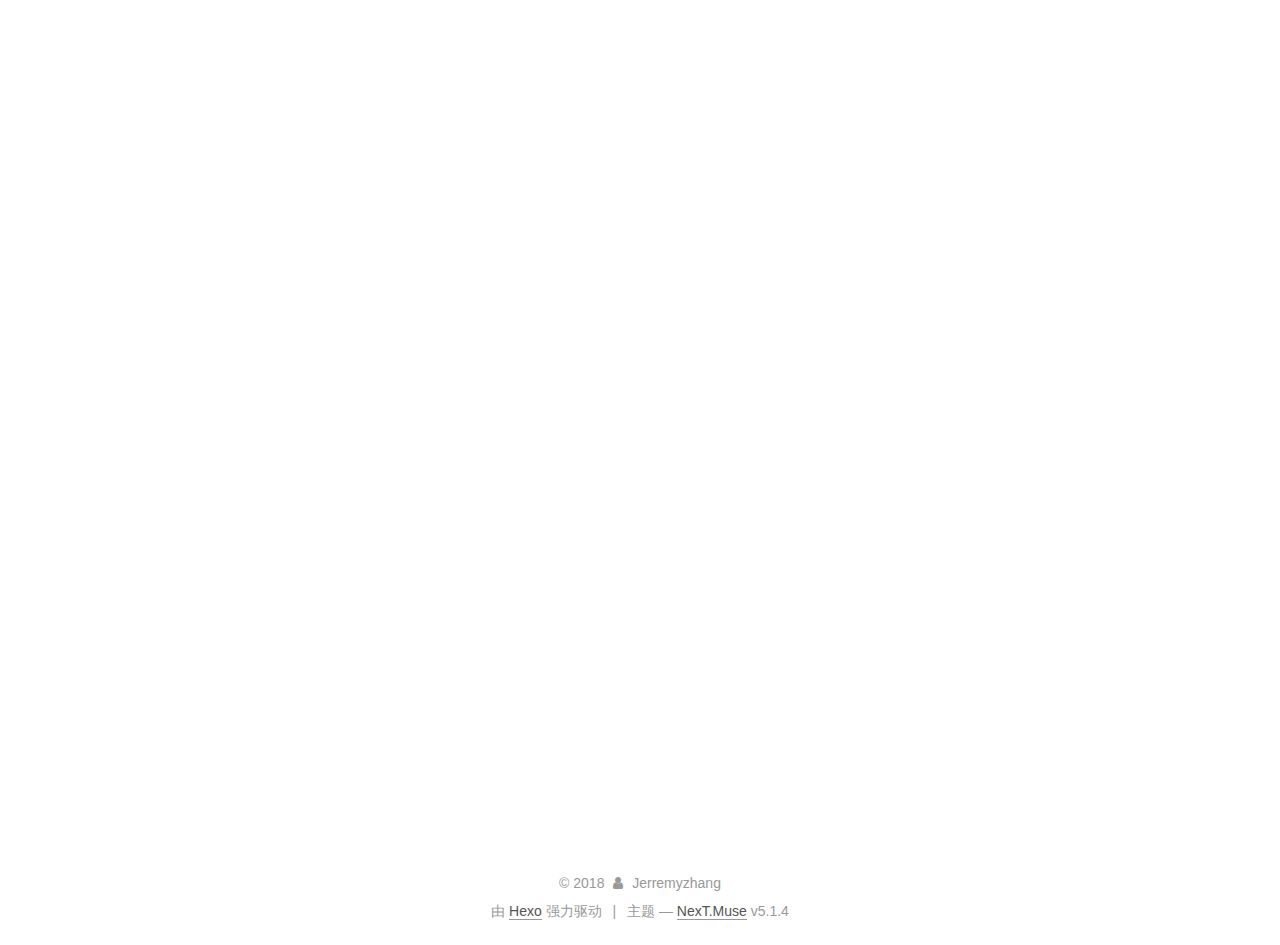
==== commit f620ad64: "Site updated: 2018-05-08 19:47:35" ====
--- a/index.html
+++ b/index.html
@@ -215,6 +215,125 @@
           <div id="content" class="content">
             
   <section id="posts" class="posts-expand">
+    
+      
+
+  
+
+  
+  
+  
+
+  <article class="post post-type-normal" itemscope itemtype="http://schema.org/Article">
+  
+  
+  
+  <div class="post-block">
+    <link itemprop="mainEntityOfPage" href="http://yoursite.com/2018/05/08/analog-login/">
+
+    <span hidden itemprop="author" itemscope itemtype="http://schema.org/Person">
+      <meta itemprop="name" content="Jerremyzhang">
+      <meta itemprop="description" content="">
+      <meta itemprop="image" content="/images/avatar.gif">
+    </span>
+
+    <span hidden itemprop="publisher" itemscope itemtype="http://schema.org/Organization">
+      <meta itemprop="name" content="Jerremy's blog">
+    </span>
+
+    
+      <header class="post-header">
+
+        
+        
+          <h1 class="post-title" itemprop="name headline">
+                
+                <a class="post-title-link" href="/2018/05/08/analog-login/" itemprop="url">基于puppeteer模拟登录抓取页面</a></h1>
+        
+
+        <div class="post-meta">
+          <span class="post-time">
+            
+              <span class="post-meta-item-icon">
+                <i class="fa fa-calendar-o"></i>
+              </span>
+              
+                <span class="post-meta-item-text">发表于</span>
+              
+              <time title="创建于" itemprop="dateCreated datePublished" datetime="2018-05-08T19:45:44+08:00">
+                2018-05-08
+              </time>
+            
+
+            
+
+            
+          </span>
+
+          
+
+          
+            
+          
+
+          
+          
+
+          
+
+          
+
+          
+
+        </div>
+      </header>
+    
+
+    
+    
+    
+    <div class="post-body" itemprop="articleBody">
+
+      
+      
+
+      
+        
+          
+            
+          
+        
+      
+    </div>
+    
+    
+    
+
+    
+
+    
+
+    
+
+    <footer class="post-footer">
+      
+
+      
+
+      
+
+      
+      
+        <div class="post-eof"></div>
+      
+    </footer>
+  </div>
+  
+  
+  
+  </article>
+
+
     
       
 
@@ -670,7 +789,7 @@
               
                 <a href="/archives/">
               
-                  <span class="site-state-item-count">3</span>
+                  <span class="site-state-item-count">4</span>
                   <span class="site-state-item-name">日志</span>
                 </a>
               </div>
--- a/css/main.css
+++ b/css/main.css
@@ -1822,7 +1822,7 @@
   width: 4px;
   height: 4px;
   border-radius: 50%;
-  background: #0aadff;
+  background: #baff0a;
 }
 .links-of-blogroll {
   font-size: 13px;
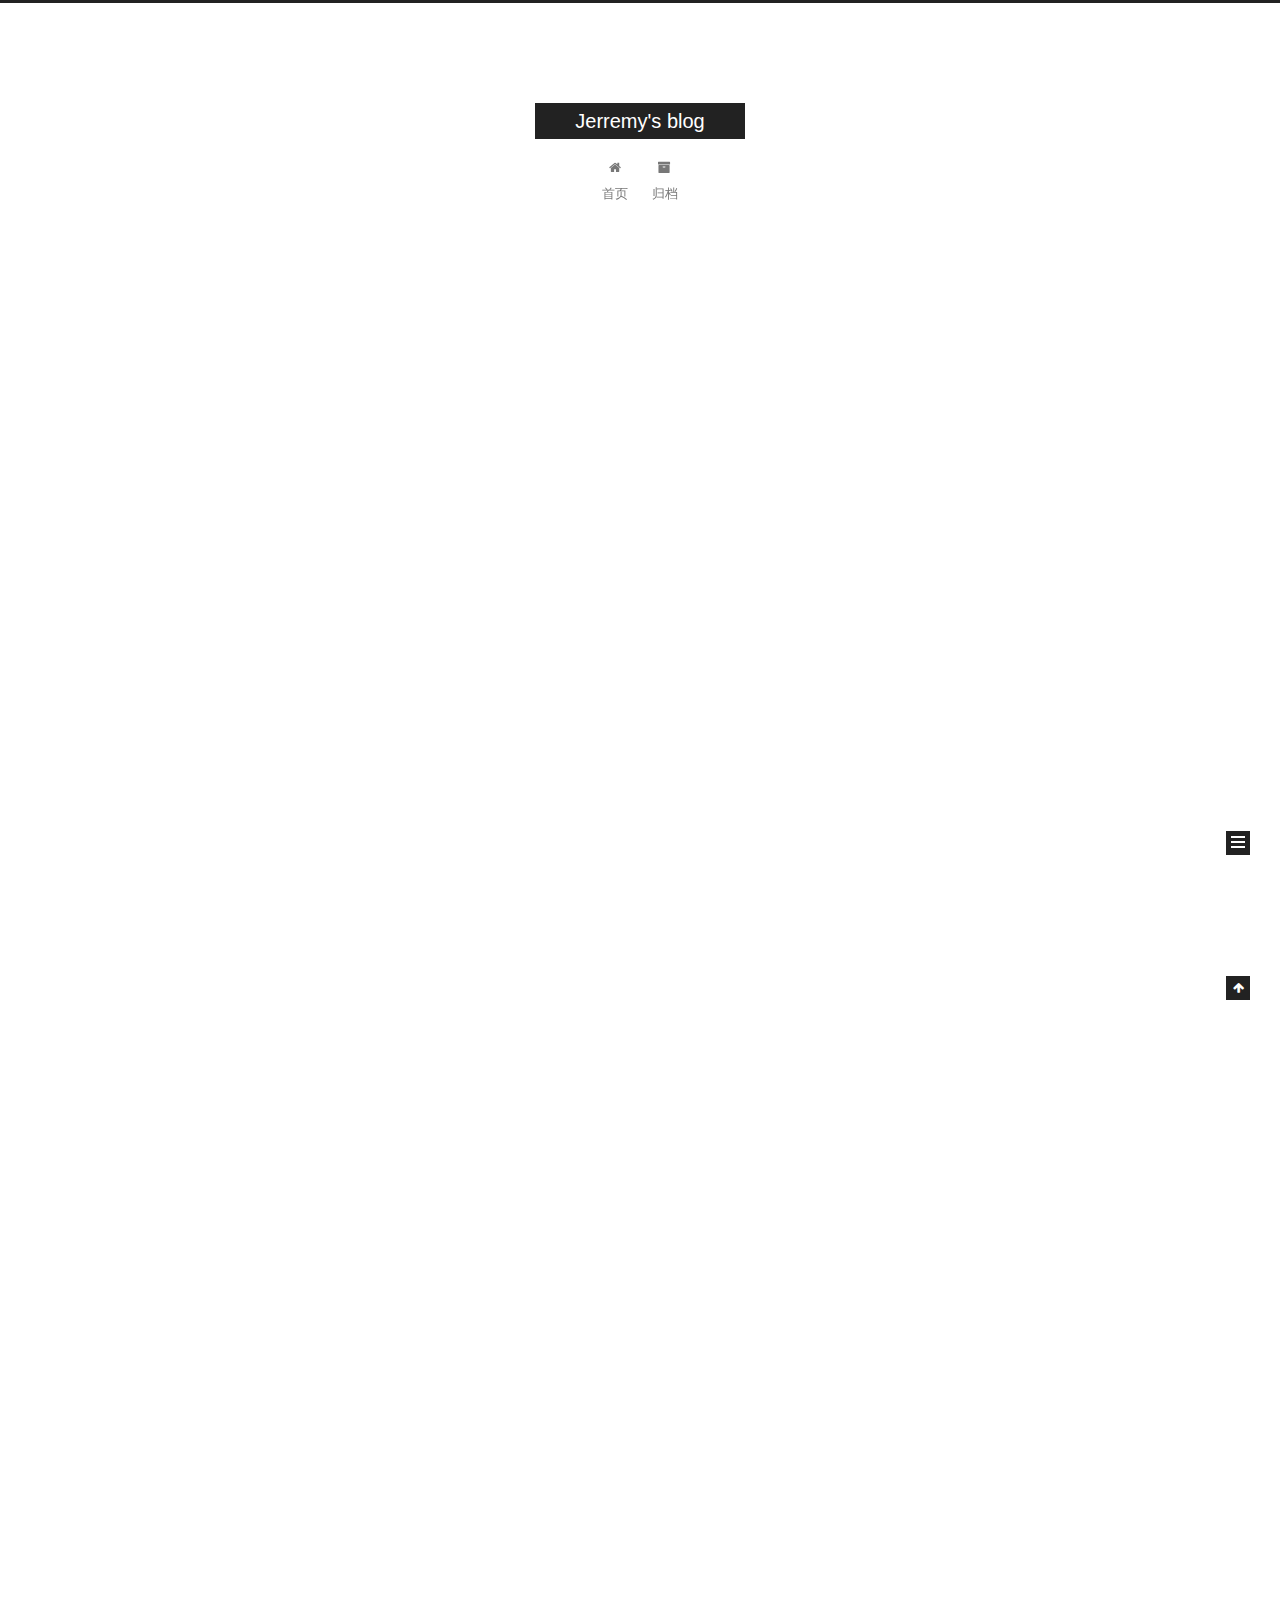
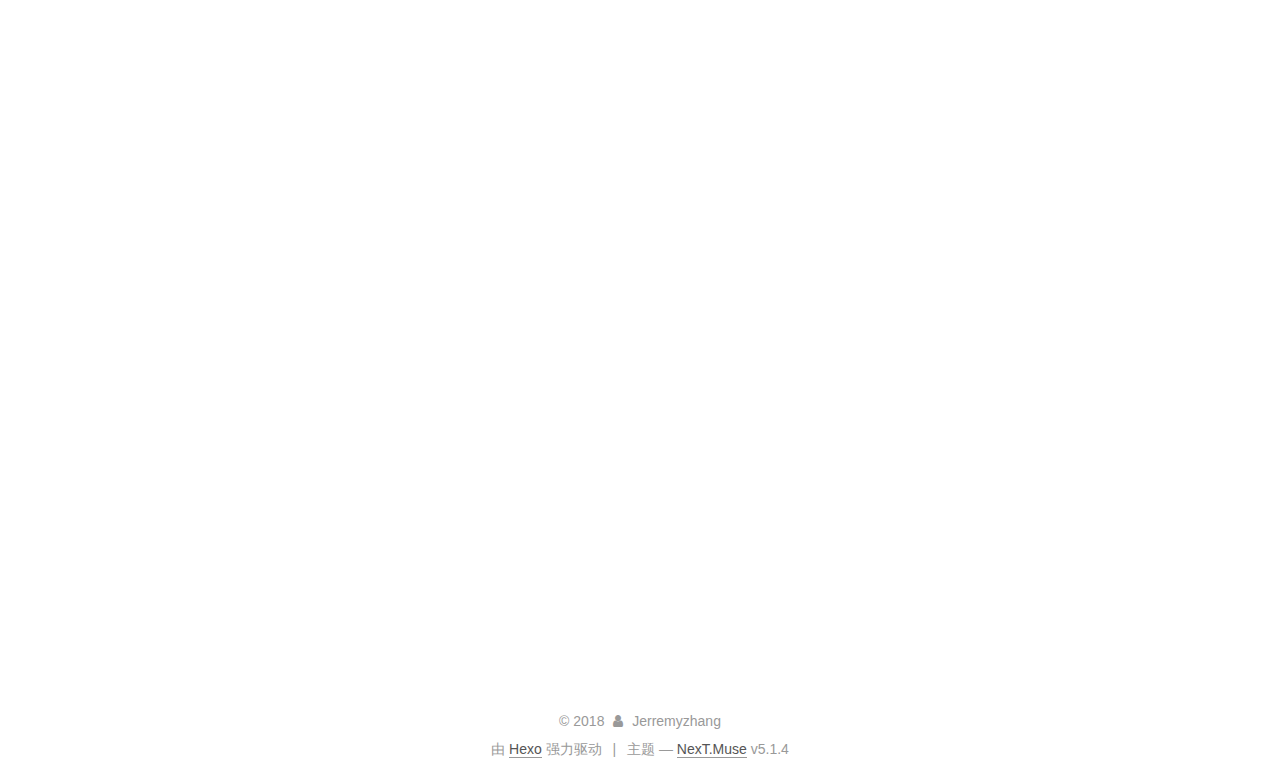
==== commit 9dad07b7: "Site updated: 2018-05-08 19:52:17" ====
--- a/index.html
+++ b/index.html
@@ -300,7 +300,42 @@
       
         
           
-            
+            <h1 id="关于热图"><a href="#关于热图" class="headerlink" title="关于热图"></a>关于热图</h1><p>在网站分析行业中，网站热图能够很好的反应用户在网站的操作行为，具体分析用户的喜好，对网站进行针对性的优化，一个热图的例子（来源于ptengine）</p>
+<p><img src="https://ask.qcloudimg.com/draft/1691281/fyxxipd9qo.png" alt="ptengine点击热图"></p>
+<p>上图中能很清晰的看到用户关注点在那，我们不关注产品中热图的功能如何，本篇文章就热图的实现做一下简单的分析和总结。</p>
+<h1 id="热图主流的实现方式"><a href="#热图主流的实现方式" class="headerlink" title="热图主流的实现方式"></a>热图主流的实现方式</h1><p>一般实现热图显示需要经过如下阶段：</p>
+<ol>
+<li>获取网站页面</li>
+<li>获取经过处理后的用户数据</li>
+<li>绘制热图<br>本篇主要聚焦于阶段1来详细的介绍一下主流的在热图中获取网站页面的实现方式</li>
+<li>使用iframe直接嵌入用户网站</li>
+<li>抓取用户页面保存到本地，通过iframe嵌入本地资源（所谓本地资源这里认为是分析工具这一端）</li>
+</ol>
+<p>两种方式各有各的优缺点，首先第一种直接嵌入用户网站，这个有一定的限制条件，比如如果用户网站为了防止iframe劫持，不允许iframe嵌套（设置meta X-FRAME-OPTIONS 为sameorgin  或者直接设置http header ，甚至直接通过js来控制</p>
+<figure class="highlight plain"><table><tr><td class="gutter"><pre><span class="line">1</span><br></pre></td><td class="code"><pre><span class="line">if(window.top !== window.self)&#123; window.top.location = window.location;&#125;</span><br></pre></td></tr></table></figure>
+<p>），这种情况下就需要客户网站做一部分工作才可以被分析工具的iframe加载，使用起来不一定那么方便，因为并不是所有的需要检测分析的网站用户都可以管理网站的。</p>
+<p>第二种方式，直接抓取网站页面到本地服务器，然后浏览的是本机服务器上抓取的页面，这种情况下页面已经过来了，我们就可以为所欲为了，首先我们绕过了X-FRAME-OPTIONS  为sameorgin的问题，只需要解决js控制的问题，对于抓取的页面来说，我们可以通过特殊的对应来处理（比如移除对应的js控制，或者添加我们自己的js）；但是这种方式也有很多的不足：1、无法抓取spa页面，无法抓取需要用户登录授权的页面，无法抓取用户设置了白明白的页面等等。</p>
+<p>两种方式都存在https 和 http资源由于同源策略引起的另一个问题，https站无法加载http资源，所以如果为了最好的兼容性，热图分析工具需要被应用http协议，当然具体可以根据访问的客户网站而具体分站优化。</p>
+<h1 id="抓取网站页面如何优化"><a href="#抓取网站页面如何优化" class="headerlink" title="抓取网站页面如何优化"></a>抓取网站页面如何优化</h1><p>这里我们针对抓取网站页面遇到的问题基于puppeteer做一些优化，提高抓取成功的概率，主要优化以下两种页面：</p>
+<ol>
+<li>spa页面<br>spa页面在当前页算是主流了，但是它总所周知的是其对搜索引擎的不友好；通常的页面抓取程序其实就是一个简单的爬虫，其过程通常都是发起一个http get 请求到用户网站（应该是用户网站服务器）。这种抓取方式本身就会有问题问题，首先，直接请求的是用户服务器，用户服务器对非浏览器的agent 应该会有很多限制，需要绕过处理；其次，请求返回的是原始内容，需要在浏览器中通过js渲染的部分无法获取（当然，在iframe嵌入后，js执行还是会再一定程度上弥补这个问题），最后如果页面是spa页面，那么此时获取的只是模板，在热图中显示效果非常不友好。<br>针对这种情况，如果基于puppeteer来做，流程就变成了<br>puppeteer启动浏览器打开用户网站–&gt;页面渲染–&gt;返回渲染后结果，简单的用伪代码实现如下：</li>
+</ol>
+<figure class="highlight plain"><table><tr><td class="gutter"><pre><span class="line">1</span><br><span class="line">2</span><br><span class="line">3</span><br><span class="line">4</span><br><span class="line">5</span><br><span class="line">6</span><br><span class="line">7</span><br><span class="line">8</span><br></pre></td><td class="code"><pre><span class="line">const puppeteer = require(&apos;puppeteer&apos;);</span><br><span class="line"></span><br><span class="line">async getHtml = (url) =&gt;&#123;</span><br><span class="line">    const browser = await puppeteer.launch();</span><br><span class="line">    const page = await browser.newPage();</span><br><span class="line">    await page.goto(url);</span><br><span class="line">    return await page.content();</span><br><span class="line">&#125;</span><br></pre></td></tr></table></figure>
+<p>这样我们拿到的内容就是渲染后的内容，无论页面的渲染方式如何（客户端渲染抑或服务端）</p>
+<h3 id="需要登录的页面"><a href="#需要登录的页面" class="headerlink" title="需要登录的页面"></a>需要登录的页面</h3><p>对于需要登录页面其实分为多种情况：</p>
+<ul>
+<li>需要登录才可以查看页面，如果没有登录，则跳转到login页面（各种管理系统）<br>对于这种类型的页面我们需要做的就是模拟登录，所谓模拟登录就是让浏览器去登录，这里需要用户提供对应网站的用户名和密码，然后我们走如下的流程：<br>访问用户网站–&gt;用户网站检测到未登录跳转到login–&gt;puppeteer控制浏览器自动登录后跳转到真正需要抓取的页面，可用如下伪代码来说明：</li>
+</ul>
+<figure class="highlight plain"><table><tr><td class="gutter"><pre><span class="line">1</span><br><span class="line">2</span><br><span class="line">3</span><br><span class="line">4</span><br><span class="line">5</span><br><span class="line">6</span><br><span class="line">7</span><br><span class="line">8</span><br><span class="line">9</span><br><span class="line">10</span><br><span class="line">11</span><br><span class="line">12</span><br><span class="line">13</span><br><span class="line">14</span><br><span class="line">15</span><br><span class="line">16</span><br><span class="line">17</span><br><span class="line">18</span><br></pre></td><td class="code"><pre><span class="line">const puppeteer = require(&quot;puppeteer&quot;);</span><br><span class="line">async autoLogin =(url)=&gt;&#123;</span><br><span class="line">     const browser = await puppeteer.launch();</span><br><span class="line">     const page =await browser.newPage();</span><br><span class="line">     await page.goto(url);</span><br><span class="line">     await page.waitForNavigation();</span><br><span class="line"></span><br><span class="line">     //登录</span><br><span class="line">     await page.type(&apos;#username&apos;,&quot;用户提供的用户名&quot;);</span><br><span class="line">     await page.type(&apos;#password&apos;,&apos;用户提供的密码&apos;);</span><br><span class="line"></span><br><span class="line">     await page.click(&apos;#btn_login&apos;);</span><br><span class="line"></span><br><span class="line">    //页面登录成功后，需要保证redirect 跳转到请求的页面</span><br><span class="line">     await page.waitForNavigation();</span><br><span class="line"></span><br><span class="line">     return await page.content();</span><br><span class="line">&#125;</span><br></pre></td></tr></table></figure>
+<ul>
+<li>登录与否都可以查看页面，只是登录后看到内容会所有不同 （各种电商或者portal页面）</li>
+</ul>
+<p>这种情况处理会比较简单一些，可以简单的认为是如下步骤：</p>
+<p>通过puppeteer启动浏览器打开请求页面–&gt;点击登录按钮–&gt;输入用户名和密码登录 –&gt;重新加载页面</p>
+<p>基本代码如下图：</p>
+<figure class="highlight plain"><table><tr><td class="gutter"><pre><span class="line">1</span><br><span class="line">2</span><br><span class="line">3</span><br><span class="line">4</span><br><span class="line">5</span><br><span class="line">6</span><br><span class="line">7</span><br><span class="line">8</span><br><span class="line">9</span><br><span class="line">10</span><br><span class="line">11</span><br><span class="line">12</span><br><span class="line">13</span><br><span class="line">14</span><br><span class="line">15</span><br><span class="line">16</span><br><span class="line">17</span><br><span class="line">18</span><br><span class="line">19</span><br></pre></td><td class="code"><pre><span class="line">const puppeteer = require(&quot;puppeteer&quot;);</span><br><span class="line">async autoLoginV2 =(url)=&gt;&#123;</span><br><span class="line">     const browser = await puppeteer.launch();</span><br><span class="line">     const page =await browser.newPage();</span><br><span class="line">     await page.goto(url);</span><br><span class="line"></span><br><span class="line">     await page.click(&apos;#btn_show_login&apos;);</span><br><span class="line"></span><br><span class="line">     //登录</span><br><span class="line">     await page.type(&apos;#username&apos;,&quot;用户提供的用户名&quot;);</span><br><span class="line">     await page.type(&apos;#password&apos;,&apos;用户提供的密码&apos;);</span><br><span class="line"></span><br><span class="line">     await page.click(&apos;#btn_login&apos;);</span><br><span class="line"></span><br><span class="line">    //页面登录成功后，是否需要reload 根据实际情况来确定</span><br><span class="line">     await page.reload();</span><br><span class="line"></span><br><span class="line">     return await page.content();</span><br><span class="line">&#125;</span><br></pre></td></tr></table></figure>
+<h1 id="总结"><a href="#总结" class="headerlink" title="总结"></a>总结</h1><p>明天总结吧，今天下班了。</p>
+
           
         
       
--- a/css/main.css
+++ b/css/main.css
@@ -1822,7 +1822,7 @@
   width: 4px;
   height: 4px;
   border-radius: 50%;
-  background: #baff0a;
+  background: #c85dad;
 }
 .links-of-blogroll {
   font-size: 13px;
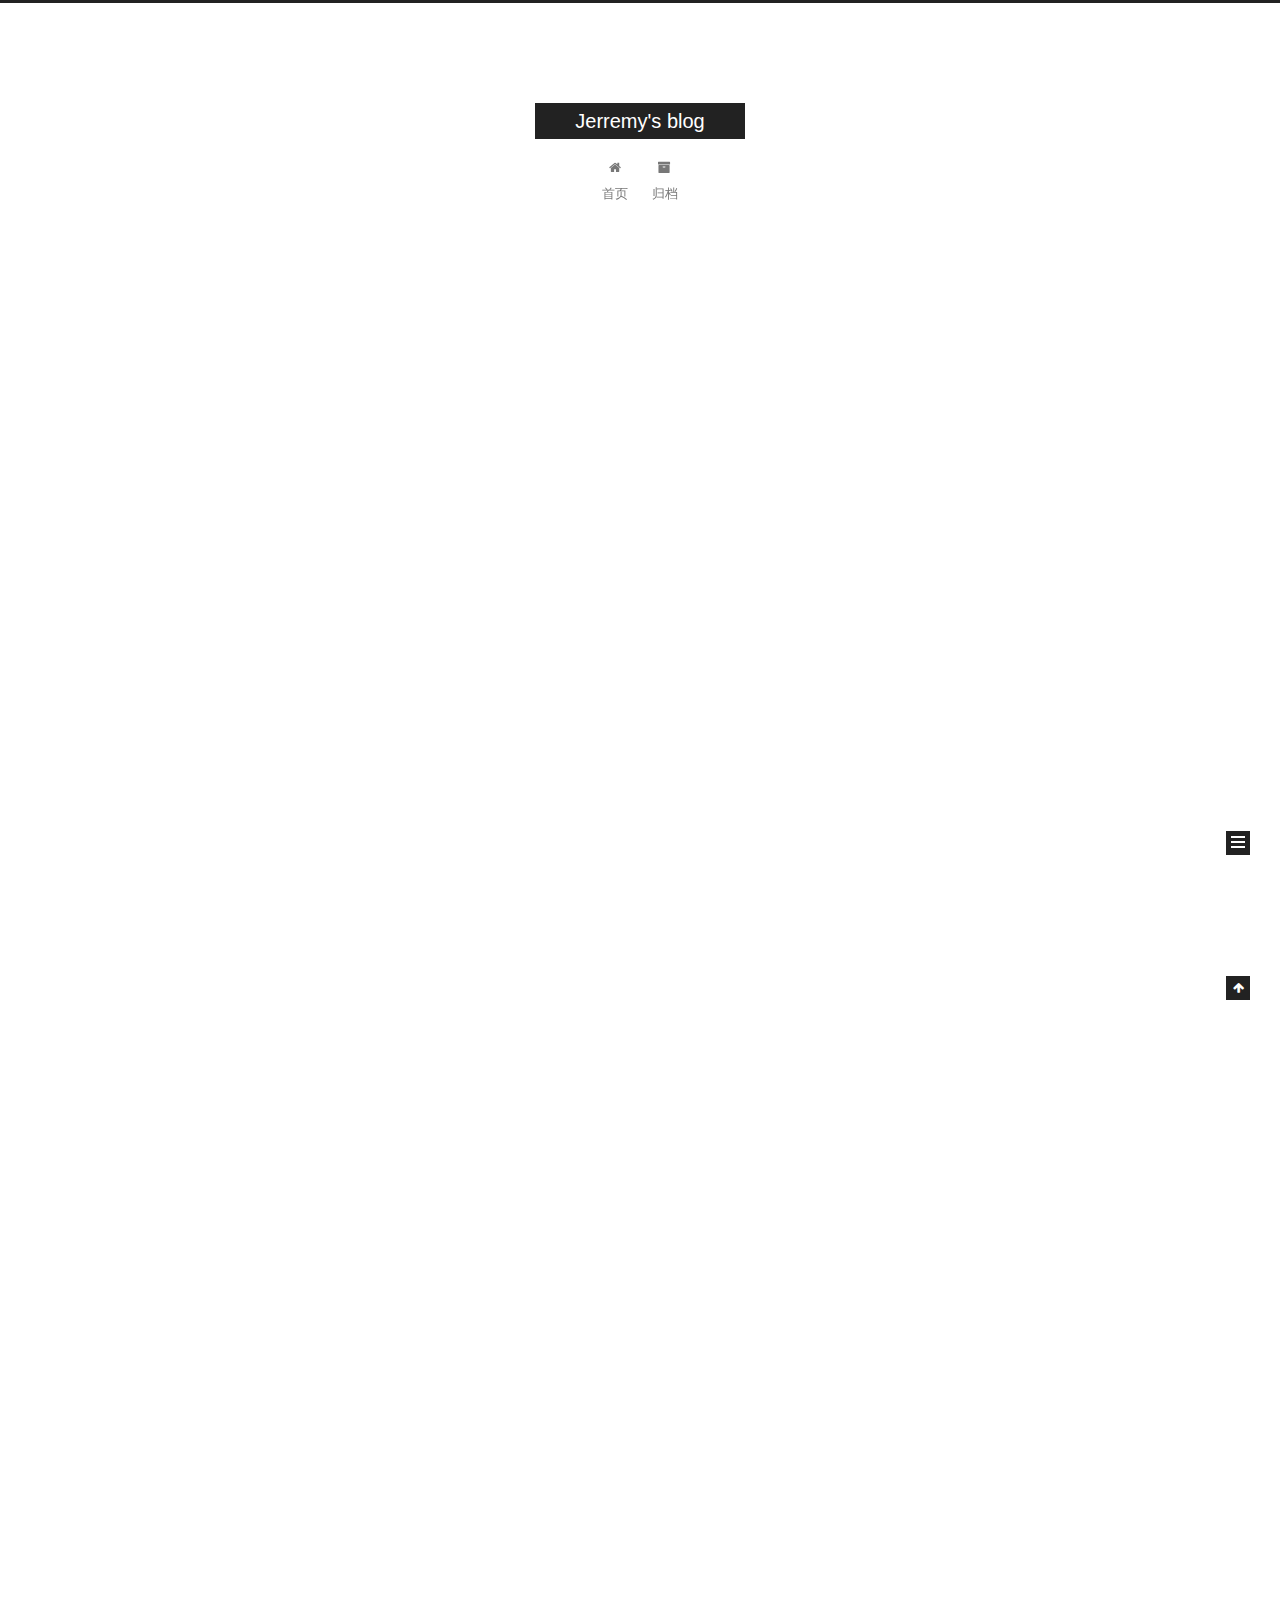
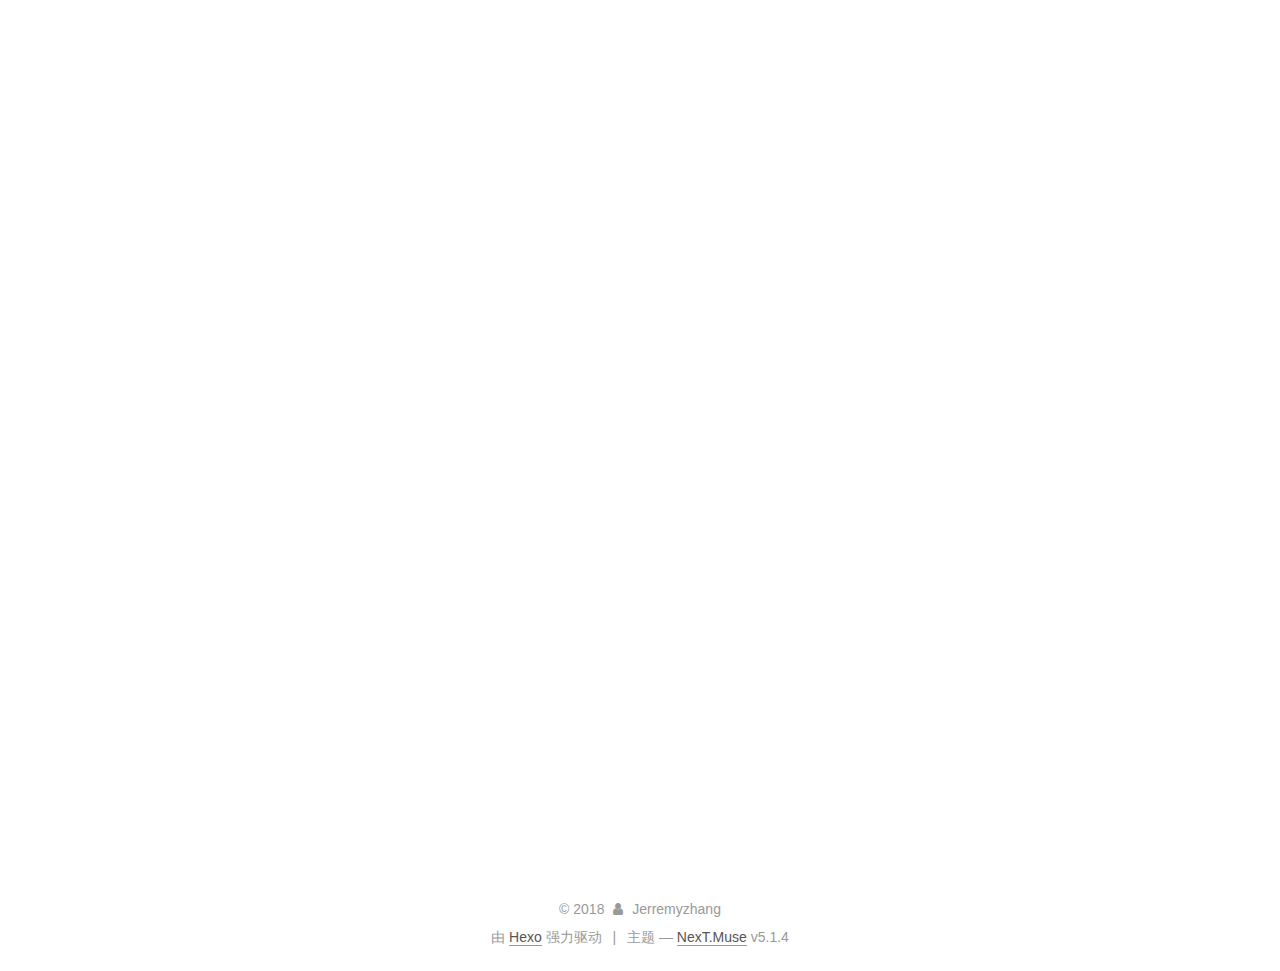
==== commit 898c5a6a: "Site updated: 2018-05-09 10:02:17" ====
--- a/index.html
+++ b/index.html
@@ -334,7 +334,12 @@
 <p>通过puppeteer启动浏览器打开请求页面–&gt;点击登录按钮–&gt;输入用户名和密码登录 –&gt;重新加载页面</p>
 <p>基本代码如下图：</p>
 <figure class="highlight plain"><table><tr><td class="gutter"><pre><span class="line">1</span><br><span class="line">2</span><br><span class="line">3</span><br><span class="line">4</span><br><span class="line">5</span><br><span class="line">6</span><br><span class="line">7</span><br><span class="line">8</span><br><span class="line">9</span><br><span class="line">10</span><br><span class="line">11</span><br><span class="line">12</span><br><span class="line">13</span><br><span class="line">14</span><br><span class="line">15</span><br><span class="line">16</span><br><span class="line">17</span><br><span class="line">18</span><br><span class="line">19</span><br></pre></td><td class="code"><pre><span class="line">const puppeteer = require(&quot;puppeteer&quot;);</span><br><span class="line">async autoLoginV2 =(url)=&gt;&#123;</span><br><span class="line">     const browser = await puppeteer.launch();</span><br><span class="line">     const page =await browser.newPage();</span><br><span class="line">     await page.goto(url);</span><br><span class="line"></span><br><span class="line">     await page.click(&apos;#btn_show_login&apos;);</span><br><span class="line"></span><br><span class="line">     //登录</span><br><span class="line">     await page.type(&apos;#username&apos;,&quot;用户提供的用户名&quot;);</span><br><span class="line">     await page.type(&apos;#password&apos;,&apos;用户提供的密码&apos;);</span><br><span class="line"></span><br><span class="line">     await page.click(&apos;#btn_login&apos;);</span><br><span class="line"></span><br><span class="line">    //页面登录成功后，是否需要reload 根据实际情况来确定</span><br><span class="line">     await page.reload();</span><br><span class="line"></span><br><span class="line">     return await page.content();</span><br><span class="line">&#125;</span><br></pre></td></tr></table></figure>
-<h1 id="总结"><a href="#总结" class="headerlink" title="总结"></a>总结</h1><p>明天总结吧，今天下班了。</p>
+<h1 id="总结"><a href="#总结" class="headerlink" title="总结"></a>总结</h1><p>明天总结吧，今天下班了。<br>补充（还昨天的债）：基于puppeteer虽然可以很友好的抓取页面内容，但是也存在这很多的局限</p>
+<ol>
+<li>抓取的内容为渲染后的原始html，即资源路径（css、image、javascript）等都是相对路径，保存到本地后无法正常显示，需要特殊处理（js不需要特殊处理，甚至可以移除，因为渲染的结构已经完成）</li>
+<li>通过puppeteer抓取页面性能会比直接http get 性能会差一些，因为多了渲染的过程</li>
+<li>同样无法保证页面的完整性，只是很大的提高了完整的概率，虽然通过page对象提供的各种wait 方法能够解决这个问题，但是网站不同，处理方式就会不同，无法复用。</li>
+</ol>
 
           
         
--- a/css/main.css
+++ b/css/main.css
@@ -1822,7 +1822,7 @@
   width: 4px;
   height: 4px;
   border-radius: 50%;
-  background: #c85dad;
+  background: #a41f09;
 }
 .links-of-blogroll {
   font-size: 13px;
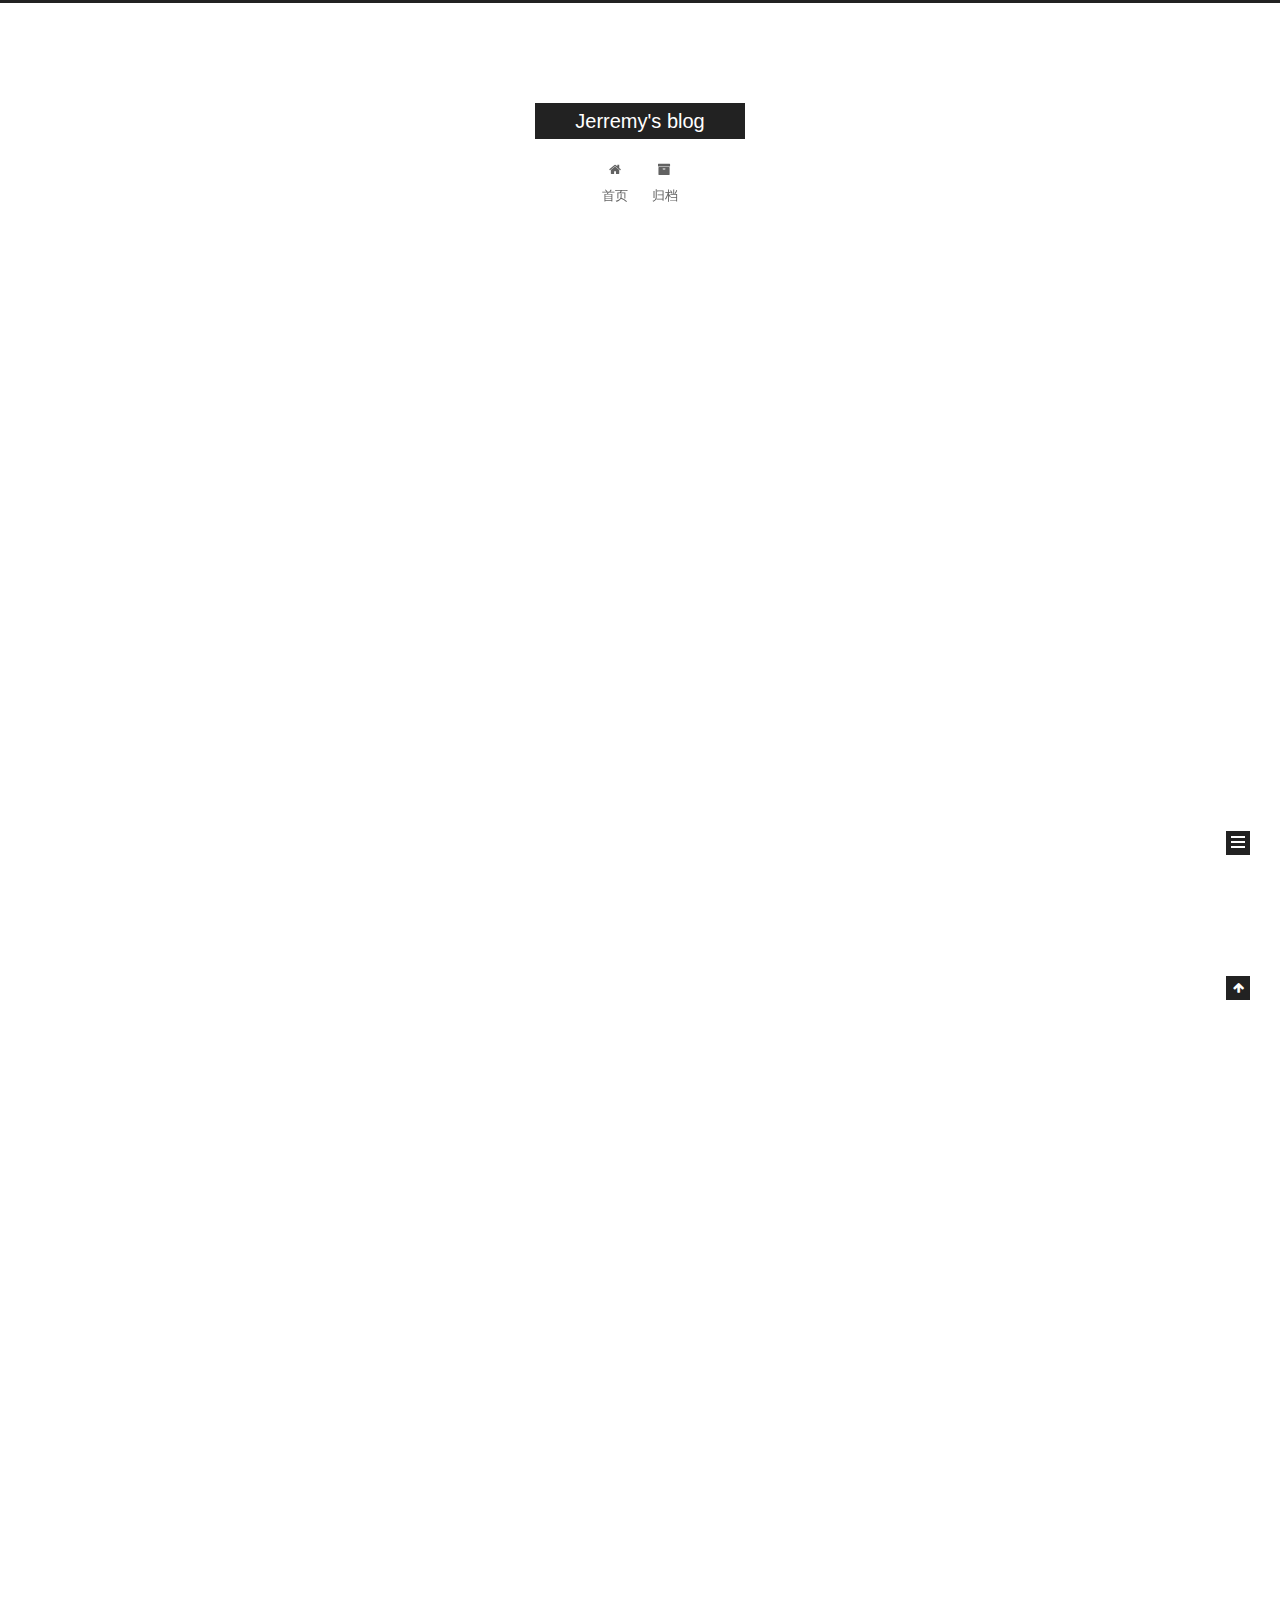
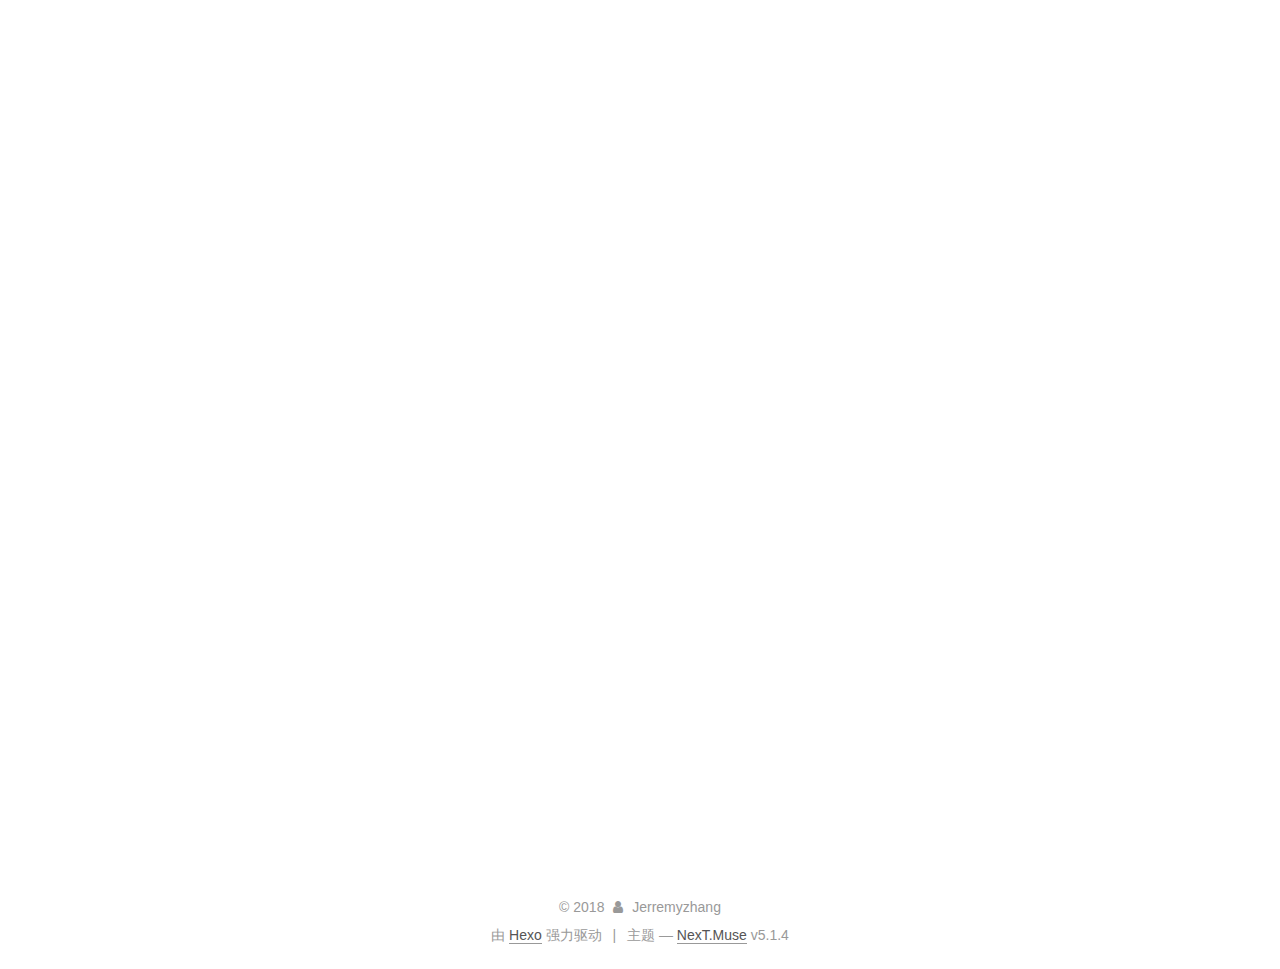
==== commit 1177a7e8: "Site updated: 2018-05-09 20:01:37" ====
--- a/index.html
+++ b/index.html
@@ -215,6 +215,142 @@
           <div id="content" class="content">
             
   <section id="posts" class="posts-expand">
+    
+      
+
+  
+
+  
+  
+  
+
+  <article class="post post-type-normal" itemscope itemtype="http://schema.org/Article">
+  
+  
+  
+  <div class="post-block">
+    <link itemprop="mainEntityOfPage" href="http://yoursite.com/2018/05/09/partial_shot/">
+
+    <span hidden itemprop="author" itemscope itemtype="http://schema.org/Person">
+      <meta itemprop="name" content="Jerremyzhang">
+      <meta itemprop="description" content="">
+      <meta itemprop="image" content="/images/avatar.gif">
+    </span>
+
+    <span hidden itemprop="publisher" itemscope itemtype="http://schema.org/Organization">
+      <meta itemprop="name" content="Jerremy's blog">
+    </span>
+
+    
+      <header class="post-header">
+
+        
+        
+          <h1 class="post-title" itemprop="name headline">
+                
+                <a class="post-title-link" href="/2018/05/09/partial_shot/" itemprop="url">Puppeteer实现选择性截图</a></h1>
+        
+
+        <div class="post-meta">
+          <span class="post-time">
+            
+              <span class="post-meta-item-icon">
+                <i class="fa fa-calendar-o"></i>
+              </span>
+              
+                <span class="post-meta-item-text">发表于</span>
+              
+              <time title="创建于" itemprop="dateCreated datePublished" datetime="2018-05-09T20:00:31+08:00">
+                2018-05-09
+              </time>
+            
+
+            
+
+            
+          </span>
+
+          
+
+          
+            
+          
+
+          
+          
+
+          
+
+          
+
+          
+
+        </div>
+      </header>
+    
+
+    
+    
+    
+    <div class="post-body" itemprop="articleBody">
+
+      
+      
+
+      
+        
+          
+            <h1 id="如何实现截图"><a href="#如何实现截图" class="headerlink" title="如何实现截图"></a>如何实现截图</h1><p>对百度首页进行截图</p>
+<figure class="highlight plain"><table><tr><td class="gutter"><pre><span class="line">1</span><br><span class="line">2</span><br><span class="line">3</span><br><span class="line">4</span><br><span class="line">5</span><br><span class="line">6</span><br><span class="line">7</span><br><span class="line">8</span><br><span class="line">9</span><br><span class="line">10</span><br><span class="line">11</span><br><span class="line">12</span><br><span class="line">13</span><br><span class="line">14</span><br><span class="line">15</span><br><span class="line">16</span><br><span class="line">17</span><br><span class="line">18</span><br></pre></td><td class="code"><pre><span class="line">const puppeteer = require(&apos;puppeteer&apos;);</span><br><span class="line"></span><br><span class="line">const start = async () =&gt; &#123;</span><br><span class="line"></span><br><span class="line">    const browser = await puppeteer.launch();</span><br><span class="line"></span><br><span class="line">    const page = await browser.newPage();</span><br><span class="line"></span><br><span class="line">    await page.goto(&apos;https://www.baidu.com&apos;);</span><br><span class="line"></span><br><span class="line">    await  page.screenshot(&#123;</span><br><span class="line">        path:&apos;baidu.png&apos;</span><br><span class="line">    &#125;);</span><br><span class="line">    await page.close();</span><br><span class="line">    await browser.close();</span><br><span class="line">&#125;</span><br><span class="line"></span><br><span class="line">start();</span><br></pre></td></tr></table></figure>
+<p>截图的代码很简单，比如如果我想实现对百度搜索框部分截图怎么做呢，查询page.screenshot api 可以看到其api说明中包含clip 选项，用于设置截图的x,y,width,hegiht.通过查看元素可以看到搜索框部分的form id 为 form 。</p>
+<p>基于上面的代码做如下修改</p>
+<figure class="highlight plain"><table><tr><td class="gutter"><pre><span class="line">1</span><br><span class="line">2</span><br><span class="line">3</span><br><span class="line">4</span><br><span class="line">5</span><br><span class="line">6</span><br><span class="line">7</span><br><span class="line">8</span><br><span class="line">9</span><br><span class="line">10</span><br><span class="line">11</span><br><span class="line">12</span><br><span class="line">13</span><br><span class="line">14</span><br><span class="line">15</span><br><span class="line">16</span><br><span class="line">17</span><br><span class="line">18</span><br><span class="line">19</span><br><span class="line">20</span><br><span class="line">21</span><br><span class="line">22</span><br><span class="line">23</span><br><span class="line">24</span><br><span class="line">25</span><br><span class="line">26</span><br><span class="line">27</span><br><span class="line">28</span><br><span class="line">29</span><br><span class="line">30</span><br><span class="line">31</span><br><span class="line">32</span><br><span class="line">33</span><br><span class="line">34</span><br><span class="line">35</span><br></pre></td><td class="code"><pre><span class="line">const puppeteer = require(&apos;puppeteer&apos;);</span><br><span class="line"></span><br><span class="line">const start = async () =&gt; &#123;</span><br><span class="line"></span><br><span class="line">    const browser = await puppeteer.launch();</span><br><span class="line"></span><br><span class="line">    const page = await browser.newPage();</span><br><span class="line"></span><br><span class="line">    await page.goto(&apos;https://www.baidu.com&apos;);</span><br><span class="line"></span><br><span class="line">    //调用evaluate 方法返回id 为form元素的位置信息</span><br><span class="line">    let clip = await page.evaluate(() =&gt; &#123;</span><br><span class="line">        let &#123;</span><br><span class="line">            x,</span><br><span class="line">            y,</span><br><span class="line">            width,</span><br><span class="line">            height</span><br><span class="line">        &#125; = document.getElementById(&apos;form&apos;).getBoundingClientRect();</span><br><span class="line">        return &#123;</span><br><span class="line">            x,</span><br><span class="line">            y,</span><br><span class="line">            width,</span><br><span class="line">            height</span><br><span class="line">        &#125;;</span><br><span class="line">    &#125;);</span><br><span class="line"></span><br><span class="line">    await  page.screenshot(&#123;</span><br><span class="line">        path:&apos;baidu.png&apos;,</span><br><span class="line">        clip:clip //设置clip 属性</span><br><span class="line">    &#125;);</span><br><span class="line">    await page.close();</span><br><span class="line">    await browser.close();</span><br><span class="line">&#125;</span><br><span class="line"></span><br><span class="line">start();</span><br></pre></td></tr></table></figure>
+<p>修改后即可完成对百度搜索框的局部截图</p>
+<p>但上面的实现有些复杂，我们需要获取位置信息，有没有一种方式针对元素进行截图呢，puppeteer提供了另一个接口ElementHandle.screenshot 方法，该方法参数和page.screenshot 一样。ElementHandle 对象是页面内的Dom对象。</p>
+<p>如果使用ElementHandle.screenshot  ，我们的代码可以修改为</p>
+<figure class="highlight plain"><table><tr><td class="gutter"><pre><span class="line">1</span><br><span class="line">2</span><br><span class="line">3</span><br><span class="line">4</span><br><span class="line">5</span><br><span class="line">6</span><br><span class="line">7</span><br><span class="line">8</span><br><span class="line">9</span><br><span class="line">10</span><br><span class="line">11</span><br><span class="line">12</span><br><span class="line">13</span><br><span class="line">14</span><br><span class="line">15</span><br><span class="line">16</span><br><span class="line">17</span><br><span class="line">18</span><br><span class="line">19</span><br><span class="line">20</span><br><span class="line">21</span><br><span class="line">22</span><br><span class="line">23</span><br><span class="line">24</span><br><span class="line">25</span><br><span class="line">26</span><br><span class="line">27</span><br><span class="line">28</span><br><span class="line">29</span><br><span class="line">30</span><br><span class="line">31</span><br><span class="line">32</span><br><span class="line">33</span><br><span class="line">34</span><br><span class="line">35</span><br><span class="line">36</span><br><span class="line">37</span><br><span class="line">38</span><br><span class="line">39</span><br><span class="line">40</span><br><span class="line">41</span><br></pre></td><td class="code"><pre><span class="line">const puppeteer = require(&apos;puppeteer&apos;);</span><br><span class="line"></span><br><span class="line">const start = async () =&gt; &#123;</span><br><span class="line"></span><br><span class="line">    const browser = await puppeteer.launch();</span><br><span class="line"></span><br><span class="line">    const page = await browser.newPage();</span><br><span class="line"></span><br><span class="line">    await page.goto(&apos;https://www.baidu.com&apos;);</span><br><span class="line"></span><br><span class="line">    //调用evaluate 方法返回id 为form元素的位置信息</span><br><span class="line">    // let clip = await page.evaluate(() =&gt; &#123;</span><br><span class="line">    //     let &#123;</span><br><span class="line">    //         x,</span><br><span class="line">    //         y,</span><br><span class="line">    //         width,</span><br><span class="line">    //         height</span><br><span class="line">    //     &#125; = document.getElementById(&apos;form&apos;).getBoundingClientRect();</span><br><span class="line">    //     return &#123;</span><br><span class="line">    //         x,</span><br><span class="line">    //         y,</span><br><span class="line">    //         width,</span><br><span class="line">    //         height</span><br><span class="line">    //     &#125;;</span><br><span class="line">    // &#125;);</span><br><span class="line"></span><br><span class="line">    // await  page.screenshot(&#123;</span><br><span class="line">    //     path:&apos;baidu.png&apos;,</span><br><span class="line">    //     clip:clip //设置clip 属性</span><br><span class="line">    // &#125;);</span><br><span class="line">    //获取页面Dom对象form</span><br><span class="line">    let form = await page.$(&apos;#form&apos;);</span><br><span class="line">    //调用页面内Dom对象的screenshot 方法进行截图</span><br><span class="line">    form.screenshot(&#123;</span><br><span class="line">        path:&apos;form.png&apos;</span><br><span class="line">    &#125;);</span><br><span class="line">    await page.close();</span><br><span class="line">    await browser.close();</span><br><span class="line">&#125;</span><br><span class="line"></span><br><span class="line">start();</span><br></pre></td></tr></table></figure>
+<h1 id="总结"><a href="#总结" class="headerlink" title="总结"></a>总结</h1><p>两种方法可以作如下类比学习：</p>
+<p>page.screenshot  如果类比为document.getElementById</p>
+<p>ElementHandle.screenshot 就类似domElement.getElementById</p>
+<h1 id="PS"><a href="#PS" class="headerlink" title="PS"></a>PS</h1><p>今天puppeteer 发布了1.4.0版本主要更新如下：</p>
+<p>大的升级：Chromium 68.0.3419.0 (r555668)</p>
+<p>API 增加：1、elementHandle.$eval 类似domElement.querySelector(‘selector’) 2、page.browser() 3、target.browser  </p>
+<p>其它：bug fix 和优化</p>
+<p><a href="https://github.com/GoogleChrome/puppeteer/releases" target="_blank" rel="noopener">https://github.com/GoogleChrome/puppeteer/releases</a></p>
+
+          
+        
+      
+    </div>
+    
+    
+    
+
+    
+
+    
+
+    
+
+    <footer class="post-footer">
+      
+
+      
+
+      
+
+      
+      
+        <div class="post-eof"></div>
+      
+    </footer>
+  </div>
+  
+  
+  
+  </article>
+
+
     
       
 
@@ -829,7 +965,7 @@
               
                 <a href="/archives/">
               
-                  <span class="site-state-item-count">4</span>
+                  <span class="site-state-item-count">5</span>
                   <span class="site-state-item-name">日志</span>
                 </a>
               </div>
--- a/css/main.css
+++ b/css/main.css
@@ -1822,7 +1822,7 @@
   width: 4px;
   height: 4px;
   border-radius: 50%;
-  background: #a41f09;
+  background: #ff30ff;
 }
 .links-of-blogroll {
   font-size: 13px;
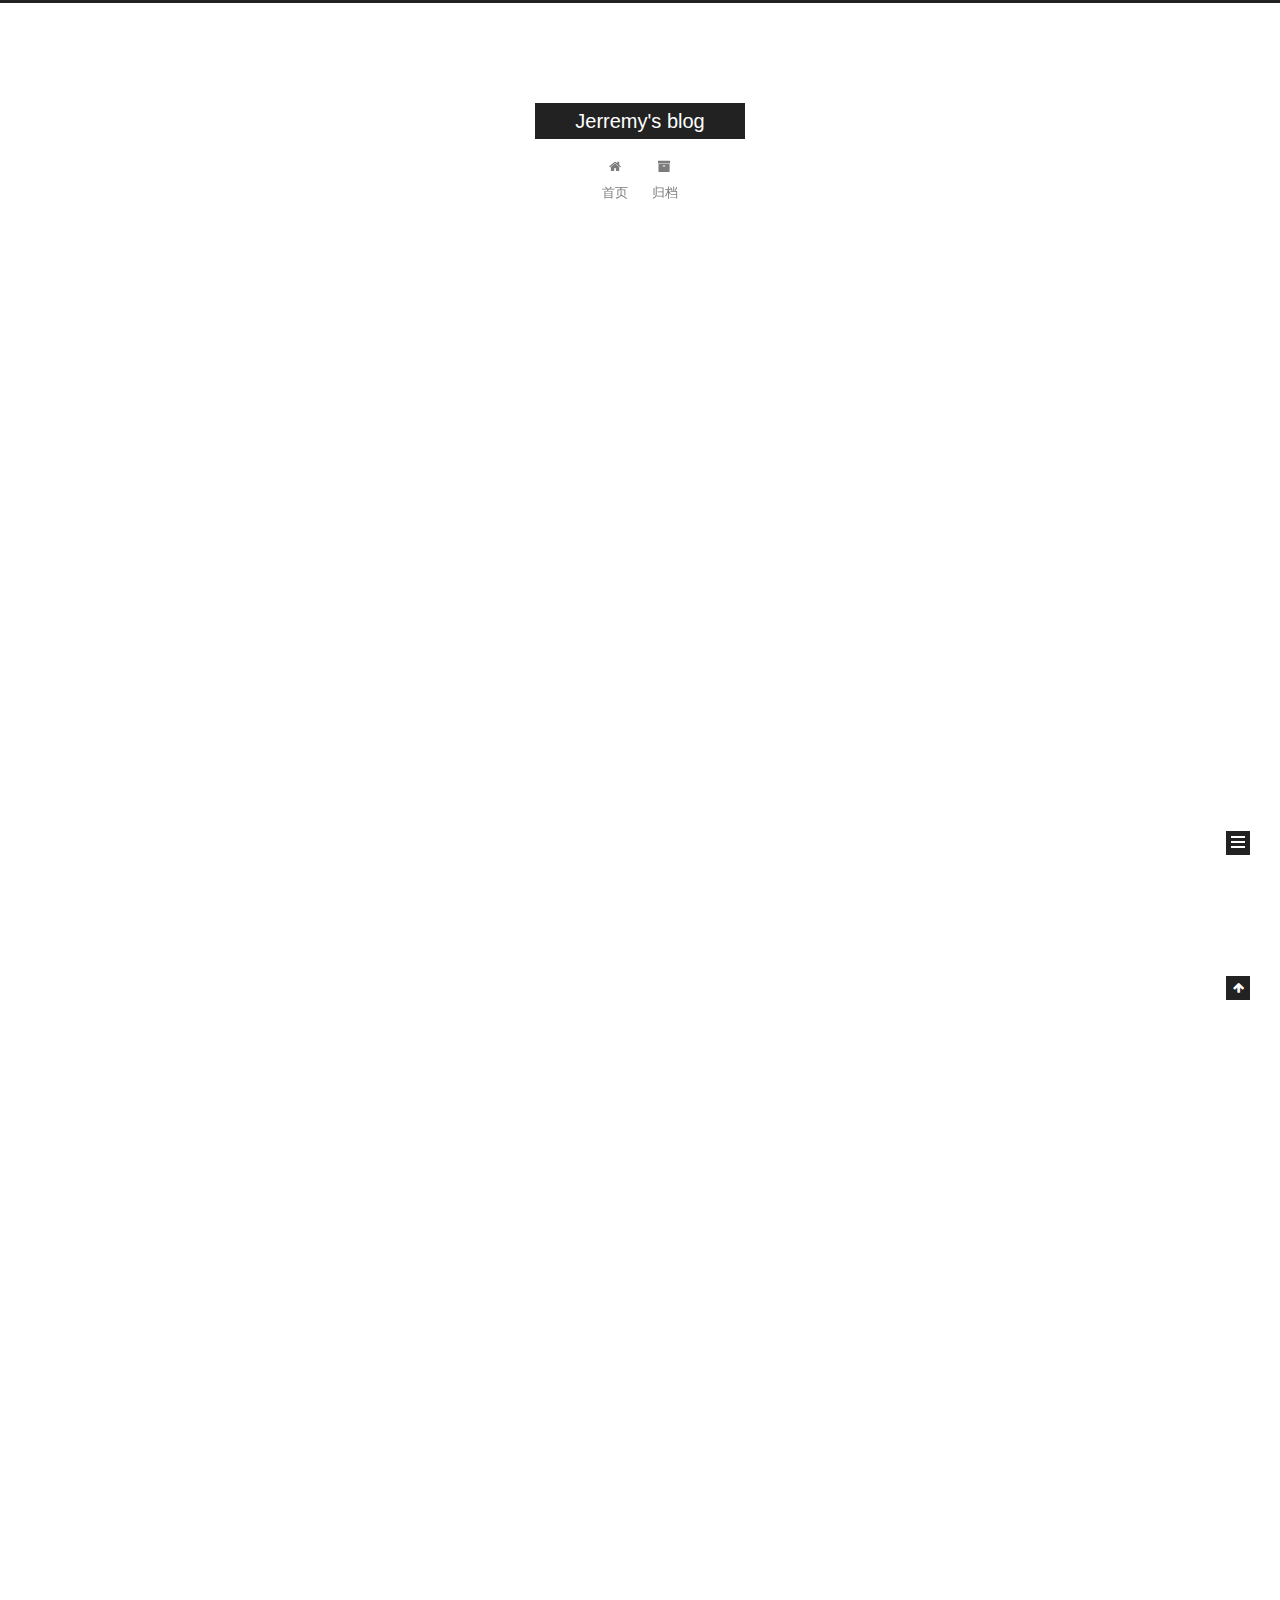
==== commit 500dcebe: "Site updated: 2018-05-19 23:11:17" ====
--- a/index.html
+++ b/index.html
@@ -215,6 +215,177 @@
           <div id="content" class="content">
             
   <section id="posts" class="posts-expand">
+    
+      
+
+  
+
+  
+  
+  
+
+  <article class="post post-type-normal" itemscope itemtype="http://schema.org/Article">
+  
+  
+  
+  <div class="post-block">
+    <link itemprop="mainEntityOfPage" href="http://yoursite.com/2018/05/19/scrawl_all_resource/">
+
+    <span hidden itemprop="author" itemscope itemtype="http://schema.org/Person">
+      <meta itemprop="name" content="Jerremyzhang">
+      <meta itemprop="description" content="">
+      <meta itemprop="image" content="/images/avatar.gif">
+    </span>
+
+    <span hidden itemprop="publisher" itemscope itemtype="http://schema.org/Organization">
+      <meta itemprop="name" content="Jerremy's blog">
+    </span>
+
+    
+      <header class="post-header">
+
+        
+        
+          <h1 class="post-title" itemprop="name headline">
+                
+                <a class="post-title-link" href="/2018/05/19/scrawl_all_resource/" itemprop="url">超越Ctrl+S保存页面所有资源</a></h1>
+        
+
+        <div class="post-meta">
+          <span class="post-time">
+            
+              <span class="post-meta-item-icon">
+                <i class="fa fa-calendar-o"></i>
+              </span>
+              
+                <span class="post-meta-item-text">发表于</span>
+              
+              <time title="创建于" itemprop="dateCreated datePublished" datetime="2018-05-19T23:10:07+08:00">
+                2018-05-19
+              </time>
+            
+
+            
+
+            
+          </span>
+
+          
+
+          
+            
+          
+
+          
+          
+
+          
+
+          
+
+          
+
+        </div>
+      </header>
+    
+
+    
+    
+    
+    <div class="post-body" itemprop="articleBody">
+
+      
+      
+
+      
+        
+          
+            <h1 id="如何抓取页面所有内容"><a href="#如何抓取页面所有内容" class="headerlink" title="如何抓取页面所有内容"></a>如何抓取页面所有内容</h1><h2 id="基本需求"><a href="#基本需求" class="headerlink" title="基本需求"></a>基本需求</h2><p>抓取页面所有内容主要包括一下内容：</p>
+<ol>
+<li>页面内元素</li>
+</ol>
+<p>页面元素包含服务端直接返回的元素，动态构建的元素</p>
+<ol start="2">
+<li>页面内所有资源</li>
+</ol>
+<p>页面所有资源包含本页面所在域资源以及第三方域资源，同主域的资源也认为第三方域资源，这种资源一般是以绝对路径的方式标识，同域下资源主要有三种表现方式 （以<a href="https://www.baidu.com举例）" target="_blank" rel="noopener">https://www.baidu.com举例）</a></p>
+<p>a). 相对路径<br><figure class="highlight html"><table><tr><td class="gutter"><pre><span class="line">1</span><br></pre></td><td class="code"><pre><span class="line"><span class="tag">&lt;<span class="name">image</span> <span class="attr">src</span>=<span class="string">"./image/logo.png"</span> /&gt;</span></span><br></pre></td></tr></table></figure></p>
+<p>b). 绝对路径<br><figure class="highlight html"><table><tr><td class="gutter"><pre><span class="line">1</span><br></pre></td><td class="code"><pre><span class="line"><span class="tag">&lt;<span class="name">image</span> <span class="attr">src</span>=<span class="string">"https://www.baidu.com/image/logo.png"</span> /&gt;</span></span><br></pre></td></tr></table></figure></p>
+<p>c). 绝对路径2<br><figure class="highlight html"><table><tr><td class="gutter"><pre><span class="line">1</span><br></pre></td><td class="code"><pre><span class="line"><span class="tag">&lt;<span class="name">image</span> <span class="attr">src</span>=<span class="string">"//www.baidu.com/image/logo.png"</span> /&gt;</span></span><br></pre></td></tr></table></figure></p>
+<p>这种表示方式会自动根据浏览器打开该页面的协议请求时加入协议（protocol），本地保存后，基于file协议打开同样会加入file:前缀。</p>
+<h2 id="当前实现方案"><a href="#当前实现方案" class="headerlink" title="当前实现方案"></a>当前实现方案</h2><h3 id="基本流程"><a href="#基本流程" class="headerlink" title="基本流程"></a>基本流程</h3><ol>
+<li><p>服务端http get 页面</p>
+</li>
+<li><p>根据服务端响应的html，遍历需要加载的其它资源，比如javascript、image、css、font、media等资源</p>
+</li>
+<li><p>处理html、javascript、css 等文件，进行资源路径替换，保证页面本地化后能正常打开</p>
+</li>
+</ol>
+<h3 id="不足之处"><a href="#不足之处" class="headerlink" title="不足之处"></a>不足之处</h3><ol>
+<li><p>http get 只能拿到原始内容，需要依赖后期再浏览器中加载之后的再渲染（比如依赖本地化的js再次请求数据进行页面构建 或者 直接生成dom进行页面构建）</p>
+</li>
+<li><p>请求后得到的资源文件依赖原本相对路径，如果处理有较高的技术难度，比如使用AMD、CMD等模式加载的文件。由于当前方案抓取资源时对当前资源目录层次全部铺平了（纵向目录已经不存在了，相对路径也会变化），所以需要动态修改（拿应用了AMD加载模式的页面举例）require.config.js 文件的内容，否则会导致页面js 无法正常加载，页面无法正常渲染。</p>
+</li>
+<li><p>对非html页面直接获取的资源，获取的难度较大，这种非html页面直接获取的资源包括，css 文件中引入的字体资源文件以及图片资源文件，js资源文件中引入的资源文件，比如上述2 中描述的AMD、CMD模式实现的按需加载。</p>
+</li>
+</ol>
+<h2 id="新的实现方案"><a href="#新的实现方案" class="headerlink" title="新的实现方案"></a>新的实现方案</h2><p>puppeteer是操作chromnium的上层node api，当浏览器打开一个页面是，可以简单理解细分为如下过程：</p>
+<ol>
+<li>通知浏览器发起请求</li>
+<li>浏览器发起请求</li>
+<li>浏览器获取响应内容</li>
+<li>浏览器把响应内容交给上层渲染引擎</li>
+<li>渲染引擎处理</li>
+</ol>
+<p>在整个过程中，puppeteer提供了一种机制让我们有机会拦截到2和3这两个阶段，基于这点，我们可以做更多的事情，比如我们可以拦截页面的所有请求，可以截获所有的响应，而不用关注请求的去向，因为只要请求发出去了，就能受我们的控制，另外，由于是使用浏览器本身，所以跟直接http get 页面最大的区别在于前者是渲染后的，后者是原始的，前者对SPA或者依靠脚本构建的应用比较友好。</p>
+<p>使用puppeteer实现完全能处理原始方案的不足，新的实现思路如下：</p>
+<ol>
+<li><p>拦截所有网络请求，对资源请求以及构建dom相关请求进行处理</p>
+</li>
+<li><p>对同域名下资源进行相对路径处理，在本地创建对应的相对路径</p>
+</li>
+<li><p>对不同域名下资源（第三方资源）以第三方域名为名建立新的目录，用来存储第三方资源</p>
+</li>
+<li><p>资源处理，处理html资源，css资源以及javascript文件中绝对路径为相对路径（这里绝对路径是指直接引入的cdn等模式路径，相对路径是指对cdn域名本地化目录后的路径）</p>
+</li>
+</ol>
+<h2 id="核心代码说明"><a href="#核心代码说明" class="headerlink" title="核心代码说明"></a>核心代码说明</h2><p>基于上述新的方案，实现的核心代码如下，代码中加入了详细的注释，不再做过多解释，有疑问欢迎留言讨论</p>
+<figure class="highlight javascript"><table><tr><td class="gutter"><pre><span class="line">1</span><br><span class="line">2</span><br><span class="line">3</span><br><span class="line">4</span><br><span class="line">5</span><br><span class="line">6</span><br><span class="line">7</span><br><span class="line">8</span><br><span class="line">9</span><br><span class="line">10</span><br><span class="line">11</span><br><span class="line">12</span><br><span class="line">13</span><br><span class="line">14</span><br><span class="line">15</span><br><span class="line">16</span><br><span class="line">17</span><br><span class="line">18</span><br><span class="line">19</span><br><span class="line">20</span><br><span class="line">21</span><br><span class="line">22</span><br><span class="line">23</span><br><span class="line">24</span><br><span class="line">25</span><br><span class="line">26</span><br><span class="line">27</span><br><span class="line">28</span><br><span class="line">29</span><br><span class="line">30</span><br><span class="line">31</span><br><span class="line">32</span><br><span class="line">33</span><br><span class="line">34</span><br><span class="line">35</span><br><span class="line">36</span><br><span class="line">37</span><br><span class="line">38</span><br><span class="line">39</span><br><span class="line">40</span><br><span class="line">41</span><br><span class="line">42</span><br><span class="line">43</span><br><span class="line">44</span><br><span class="line">45</span><br><span class="line">46</span><br><span class="line">47</span><br><span class="line">48</span><br><span class="line">49</span><br><span class="line">50</span><br><span class="line">51</span><br><span class="line">52</span><br><span class="line">53</span><br><span class="line">54</span><br><span class="line">55</span><br><span class="line">56</span><br><span class="line">57</span><br><span class="line">58</span><br><span class="line">59</span><br><span class="line">60</span><br><span class="line">61</span><br><span class="line">62</span><br><span class="line">63</span><br><span class="line">64</span><br><span class="line">65</span><br><span class="line">66</span><br><span class="line">67</span><br><span class="line">68</span><br><span class="line">69</span><br><span class="line">70</span><br><span class="line">71</span><br><span class="line">72</span><br><span class="line">73</span><br><span class="line">74</span><br><span class="line">75</span><br><span class="line">76</span><br><span class="line">77</span><br><span class="line">78</span><br><span class="line">79</span><br><span class="line">80</span><br><span class="line">81</span><br><span class="line">82</span><br><span class="line">83</span><br><span class="line">84</span><br><span class="line">85</span><br><span class="line">86</span><br><span class="line">87</span><br><span class="line">88</span><br><span class="line">89</span><br><span class="line">90</span><br><span class="line">91</span><br><span class="line">92</span><br><span class="line">93</span><br><span class="line">94</span><br><span class="line">95</span><br><span class="line">96</span><br><span class="line">97</span><br><span class="line">98</span><br><span class="line">99</span><br><span class="line">100</span><br><span class="line">101</span><br><span class="line">102</span><br><span class="line">103</span><br><span class="line">104</span><br><span class="line">105</span><br><span class="line">106</span><br><span class="line">107</span><br><span class="line">108</span><br><span class="line">109</span><br><span class="line">110</span><br><span class="line">111</span><br><span class="line">112</span><br><span class="line">113</span><br><span class="line">114</span><br><span class="line">115</span><br><span class="line">116</span><br><span class="line">117</span><br><span class="line">118</span><br><span class="line">119</span><br><span class="line">120</span><br><span class="line">121</span><br><span class="line">122</span><br><span class="line">123</span><br><span class="line">124</span><br><span class="line">125</span><br><span class="line">126</span><br><span class="line">127</span><br><span class="line">128</span><br><span class="line">129</span><br><span class="line">130</span><br><span class="line">131</span><br><span class="line">132</span><br><span class="line">133</span><br><span class="line">134</span><br><span class="line">135</span><br><span class="line">136</span><br><span class="line">137</span><br><span class="line">138</span><br><span class="line">139</span><br><span class="line">140</span><br><span class="line">141</span><br><span class="line">142</span><br><span class="line">143</span><br><span class="line">144</span><br><span class="line">145</span><br><span class="line">146</span><br><span class="line">147</span><br><span class="line">148</span><br><span class="line">149</span><br><span class="line">150</span><br><span class="line">151</span><br><span class="line">152</span><br><span class="line">153</span><br><span class="line">154</span><br><span class="line">155</span><br><span class="line">156</span><br><span class="line">157</span><br><span class="line">158</span><br></pre></td><td class="code"><pre><span class="line"><span class="keyword">const</span> puppeteer = <span class="built_in">require</span>(<span class="string">'puppeteer'</span>);</span><br><span class="line"><span class="keyword">const</span> URL = <span class="built_in">require</span>(<span class="string">'url'</span>);</span><br><span class="line"><span class="keyword">const</span> md5 = <span class="built_in">require</span>(<span class="string">'md5'</span>);</span><br><span class="line"><span class="keyword">const</span> fs = <span class="built_in">require</span>(<span class="string">'fs'</span>);</span><br><span class="line"><span class="keyword">const</span> util = <span class="built_in">require</span>(<span class="string">'util'</span>);</span><br><span class="line"><span class="keyword">const</span> path = <span class="built_in">require</span>(<span class="string">'path'</span>);</span><br><span class="line"><span class="keyword">const</span> shell = <span class="built_in">require</span>(<span class="string">'shelljs'</span>);</span><br><span class="line"></span><br><span class="line"><span class="comment">//资源保存目录</span></span><br><span class="line"><span class="keyword">const</span> BASEDIR = <span class="string">'./asserts/'</span>;</span><br><span class="line"></span><br><span class="line"><span class="keyword">const</span> start = <span class="keyword">async</span> () =&gt; &#123;</span><br><span class="line"></span><br><span class="line">    <span class="comment">//初始化删除清理资源目录，仅测试阶段，因为当前目录为时间戳生成</span></span><br><span class="line">    shell.exec(<span class="string">'rm -rf asserts/'</span>);</span><br><span class="line">    <span class="comment">//因为所有网络请求都会拦截，处理请求和页面资源以及dom构建无关可忽略</span></span><br><span class="line">    <span class="comment">//下面的域名是比较常见的前端采集域名 (有很多没有列出来的)</span></span><br><span class="line">    <span class="keyword">const</span> blackList = [</span><br><span class="line">        <span class="string">'collect.ptengine.cn'</span>, </span><br><span class="line">        <span class="string">'collect.ptengine.jp'</span>,</span><br><span class="line">        <span class="string">'js.ptengine.cn'</span>,</span><br><span class="line">        <span class="string">'js.ptengine.jp'</span>,</span><br><span class="line">        <span class="string">'hm.baidu.com'</span>,</span><br><span class="line">        <span class="string">'api.growingio.com'</span>,</span><br><span class="line">        <span class="string">'www.google-analytics.com'</span>,</span><br><span class="line">        <span class="string">'script.hotjar.com'</span>,</span><br><span class="line">        <span class="string">'vars.hotjar.com'</span></span><br><span class="line">    ];</span><br><span class="line">    <span class="comment">//用来缓存第三方资源（包括css、javascript），在请求没有结束之前，无法获取完整的第三方资源列，无法保证css、javascript中内容替换完整，所以先缓存，请求结束后再统一替换</span></span><br><span class="line">    <span class="keyword">const</span> resourceBufferMap = <span class="keyword">new</span> <span class="built_in">Map</span>();</span><br><span class="line">    <span class="comment">//第三方资源服务（域名）列表</span></span><br><span class="line">    <span class="keyword">const</span> thirdPartyList = &#123;&#125;;</span><br><span class="line">    <span class="keyword">try</span> &#123;</span><br><span class="line">        <span class="keyword">const</span> browser = <span class="keyword">await</span> puppeteer.launch();</span><br><span class="line"></span><br><span class="line">        <span class="keyword">const</span> page = <span class="keyword">await</span> browser.newPage();</span><br><span class="line">        <span class="comment">//启用请求拦截</span></span><br><span class="line">        <span class="keyword">await</span> page.setRequestInterception(<span class="literal">true</span>);</span><br><span class="line">       <span class="comment">//以博客园为例子进行页面抓取</span></span><br><span class="line">        <span class="keyword">let</span> url = <span class="string">"https://www.cnblogs.com"</span></span><br><span class="line">        <span class="keyword">let</span> docUrl = URL.parse(url);</span><br><span class="line">        <span class="comment">//获取请求地址的域名，用来确定资源是否来自第三方</span></span><br><span class="line">        <span class="keyword">let</span> originUrl = (docUrl.protocol + <span class="string">"//"</span> + docUrl.hostname)</span><br><span class="line">        <span class="comment">//@fixme 每次抓取生成的内容目录名称</span></span><br><span class="line">        <span class="keyword">let</span> md5_prefix = md5(<span class="built_in">Date</span>.now());</span><br><span class="line"></span><br><span class="line">        page.on(<span class="string">'request'</span>, <span class="keyword">async</span> (req) =&gt; &#123;</span><br><span class="line">            <span class="keyword">const</span> whitelist = [<span class="string">'image'</span>, <span class="string">'script'</span>, <span class="string">'stylesheet'</span>, <span class="string">'document'</span>, <span class="string">'font'</span>];</span><br><span class="line">            <span class="comment">//如果请求的是第三方域名，只考虑和页面构建相关的资源</span></span><br><span class="line">            <span class="keyword">if</span> (req.url().indexOf(originUrl) == <span class="number">-1</span> &amp;&amp; !whitelist.includes(req.resourceType())) &#123;</span><br><span class="line">                <span class="keyword">return</span> req.abort();</span><br><span class="line"></span><br><span class="line">            &#125;</span><br><span class="line">            <span class="comment">//采集黑名单中的内容不处理</span></span><br><span class="line">            <span class="keyword">if</span> (blackList.indexOf(URL.parse(req.url()).host) != <span class="number">-1</span>) &#123;</span><br><span class="line">                <span class="keyword">return</span> req.abort();</span><br><span class="line">            &#125;</span><br><span class="line">            req.continue();</span><br><span class="line"></span><br><span class="line"></span><br><span class="line">        &#125;);</span><br><span class="line"></span><br><span class="line">        page.on(<span class="string">'response'</span>, <span class="keyword">async</span> res =&gt; &#123;</span><br><span class="line">            <span class="keyword">let</span> request = res.request(),</span><br><span class="line">                resourceUrl = request.url(),</span><br><span class="line">                urlObj = URL.parse(resourceUrl),</span><br><span class="line">                filePath = urlObj.pathname, <span class="comment">//文件路径</span></span><br><span class="line">                dirPath = path.dirname(filePath), <span class="comment">//目录路径</span></span><br><span class="line">                requestMethod = request.method().toUpperCase(), <span class="comment">//请求方法</span></span><br><span class="line">                isSameOrigin = resourceUrl.includes(originUrl); <span class="comment">//是否是同域名请求</span></span><br><span class="line"></span><br><span class="line">            <span class="comment">//只考虑get请求资源，其它http verb 对文件资源请求较少</span></span><br><span class="line">            <span class="keyword">if</span> (requestMethod === <span class="string">'GET'</span>) &#123;</span><br><span class="line">                <span class="comment">//如果是同一个域名下的资源，则直接构建目录，下载文件</span></span><br><span class="line">                <span class="comment">//创建路径的方式依据请求本身path结构，保证和原资源网站目录结构完整统一，这样即使有CMD、AMD规范的代码再次执行，require相对路径也不会出现问题。</span></span><br><span class="line">                <span class="keyword">let</span> dirPathCreatedIfNotExists,</span><br><span class="line">                    filePathCreatedIfNotExists;</span><br><span class="line"></span><br><span class="line">                <span class="keyword">let</span> hostname = urlObj.hostname;</span><br><span class="line"></span><br><span class="line">                <span class="keyword">if</span> (isSameOrigin) &#123;</span><br><span class="line">                    <span class="comment">//构建同域名path</span></span><br><span class="line">                    <span class="comment">//同域名的资源 有时会以//www.xxx.com/images/logo.png 这种方式使用，所以，对这种资源需要特殊处理</span></span><br><span class="line">                    thirdPartyList[<span class="string">`//<span class="subst">$&#123;hostname&#125;</span>`</span>] = <span class="string">''</span>;</span><br><span class="line">                    dirPathCreatedIfNotExists = path.join(BASEDIR, md5_prefix, dirPath);</span><br><span class="line">                    filePathCreatedIfNotExists = path.join(BASEDIR, md5_prefix, filePath);</span><br><span class="line">                &#125; <span class="keyword">else</span> &#123;</span><br><span class="line">                    <span class="comment">//第三方资源构建正则表达式，替换http、https、// 三种模式路径为本地目录路径</span></span><br><span class="line">                    thirdPartyList[<span class="string">`(https?:)?//<span class="subst">$&#123;hostname&#125;</span>`</span>] = <span class="string">`/<span class="subst">$&#123;hostname&#125;</span>`</span>;</span><br><span class="line">                    dirPathCreatedIfNotExists = path.join(BASEDIR, md5_prefix, hostname, dirPath);</span><br><span class="line">                    filePathCreatedIfNotExists = path.join(BASEDIR, md5_prefix, hostname, filePath);</span><br><span class="line">                &#125;</span><br><span class="line">                <span class="comment">//获取扩展名 如果获取不到 则认为不是资源文件</span></span><br><span class="line">                <span class="keyword">if</span> (path.extname(filePathCreatedIfNotExists)) &#123;</span><br><span class="line">                    <span class="comment">//路径不存在，直接创建多级目录</span></span><br><span class="line">                    <span class="keyword">if</span> (!fs.existsSync(dirPathCreatedIfNotExists)) &#123;</span><br><span class="line">                        shell.exec(<span class="string">`mkdir -p <span class="subst">$&#123;dirPathCreatedIfNotExists&#125;</span>`</span>);</span><br><span class="line">                        <span class="built_in">console</span>.log(<span class="string">'create dir'</span>);</span><br><span class="line">                    &#125;</span><br><span class="line">                    <span class="keyword">if</span> (res.ok()) &#123;</span><br><span class="line">                        <span class="keyword">if</span> ((isSameOrigin &amp;&amp; dirPath != <span class="string">'/'</span>) || !isSameOrigin) &#123;</span><br><span class="line">                            <span class="keyword">let</span> needReplace = [<span class="string">'stylesheet'</span>, <span class="string">'script'</span>];</span><br><span class="line">                            <span class="comment">//@fixme toString 可能会有编码问题</span></span><br><span class="line">                            <span class="keyword">let</span> fileContent = (<span class="keyword">await</span> res.buffer()).toString();</span><br><span class="line">                            <span class="comment">//第三方域名还获取，先缓存再处理</span></span><br><span class="line">                            <span class="keyword">if</span> (needReplace.includes(request.resourceType())) &#123;</span><br><span class="line">                                <span class="comment">//js css 文件中可能包含需要替换的内容，需要处理</span></span><br><span class="line">                                <span class="comment">//所以暂时缓存不写入文件</span></span><br><span class="line">                                resourceBufferMap.set(filePathCreatedIfNotExists, fileContent);</span><br><span class="line">                            &#125; <span class="keyword">else</span> &#123;</span><br><span class="line"></span><br><span class="line">                                fs.writeFileSync(filePathCreatedIfNotExists, <span class="keyword">await</span> res.buffer());</span><br><span class="line">                            &#125;</span><br><span class="line">                        &#125;</span><br><span class="line">                    &#125;</span><br><span class="line">                &#125;</span><br><span class="line"></span><br><span class="line">            &#125;</span><br><span class="line"></span><br><span class="line">        &#125;);</span><br><span class="line"></span><br><span class="line">        <span class="keyword">await</span> page.goto(url, &#123;</span><br><span class="line">            waitUntil: <span class="string">'networkidle0'</span></span><br><span class="line">        &#125;);</span><br><span class="line"></span><br><span class="line">        <span class="keyword">let</span> content = <span class="keyword">await</span> page.content();</span><br><span class="line"></span><br><span class="line">        <span class="comment">//对css javascript文件 进行替换处理</span></span><br><span class="line">        resourceBufferMap.forEach(<span class="function">(<span class="params">value, key</span>) =&gt;</span> &#123;</span><br><span class="line">            value = applyReplace(value, thirdPartyList);</span><br><span class="line">            fs.writeFileSync(key, value);</span><br><span class="line">        &#125;)</span><br><span class="line"></span><br><span class="line">        <span class="comment">// html 内容处理</span></span><br><span class="line">        content = applyReplace(content, thirdPartyList);</span><br><span class="line"></span><br><span class="line">        fs.writeFileSync(<span class="string">`./asserts/<span class="subst">$&#123;md5_prefix&#125;</span>/index.html`</span>, content);</span><br><span class="line"></span><br><span class="line">        <span class="keyword">await</span> page.close();</span><br><span class="line">        <span class="keyword">await</span> browser.close();</span><br><span class="line">    &#125; <span class="keyword">catch</span> (error) &#123;</span><br><span class="line">        <span class="built_in">console</span>.log(error);</span><br><span class="line">    &#125;</span><br><span class="line"></span><br><span class="line"></span><br><span class="line">&#125;</span><br><span class="line"></span><br><span class="line"><span class="function"><span class="keyword">function</span> <span class="title">applyReplace</span>(<span class="params">origin, regList</span>) </span>&#123;</span><br><span class="line">    <span class="keyword">for</span> (<span class="keyword">let</span> prop <span class="keyword">in</span> regList) &#123;</span><br><span class="line">        <span class="comment">//进行正则全局替换</span></span><br><span class="line">        <span class="keyword">let</span> reg = <span class="keyword">new</span> <span class="built_in">RegExp</span>(prop, <span class="string">'g'</span>)</span><br><span class="line">        origin = origin.replace(reg, regList[prop]);</span><br><span class="line">    &#125;</span><br><span class="line">    <span class="keyword">return</span> origin;</span><br><span class="line">&#125;</span><br><span class="line"></span><br><span class="line"></span><br><span class="line">start();</span><br></pre></td></tr></table></figure>
+<h2 id="总结"><a href="#总结" class="headerlink" title="总结"></a>总结</h2><p>上述方案能解决几乎所有原始方案无法解决的问题，但是也并非十全十美，首选，相比原始方案，增加了渲染的步骤，所以性能有所下降；其次如果用户网站比较特殊，比如<a href="https://www.xxx.com/admin" target="_blank" rel="noopener">https://www.xxx.com/admin</a> 这个路径下资源，比如某css文件中有如下写法：’background:url(‘./xxx.bg.png’)’ ，这时路径会找不到，因为在资源路径替换阶段，会替换为hostname，即查找资源是会去根目录去找，导致路径not found，不过这有其它改进的方案，比如可以把同域名的路径做的更灵活一点，可以让接口消费者修改。</p>
+
+          
+        
+      
+    </div>
+    
+    
+    
+
+    
+
+    
+
+    
+
+    <footer class="post-footer">
+      
+
+      
+
+      
+
+      
+      
+        <div class="post-eof"></div>
+      
+    </footer>
+  </div>
+  
+  
+  
+  </article>
+
+
     
       
 
@@ -965,7 +1136,7 @@
               
                 <a href="/archives/">
               
-                  <span class="site-state-item-count">5</span>
+                  <span class="site-state-item-count">6</span>
                   <span class="site-state-item-name">日志</span>
                 </a>
               </div>
--- a/css/main.css
+++ b/css/main.css
@@ -1822,7 +1822,7 @@
   width: 4px;
   height: 4px;
   border-radius: 50%;
-  background: #ff30ff;
+  background: #ff06b5;
 }
 .links-of-blogroll {
   font-size: 13px;
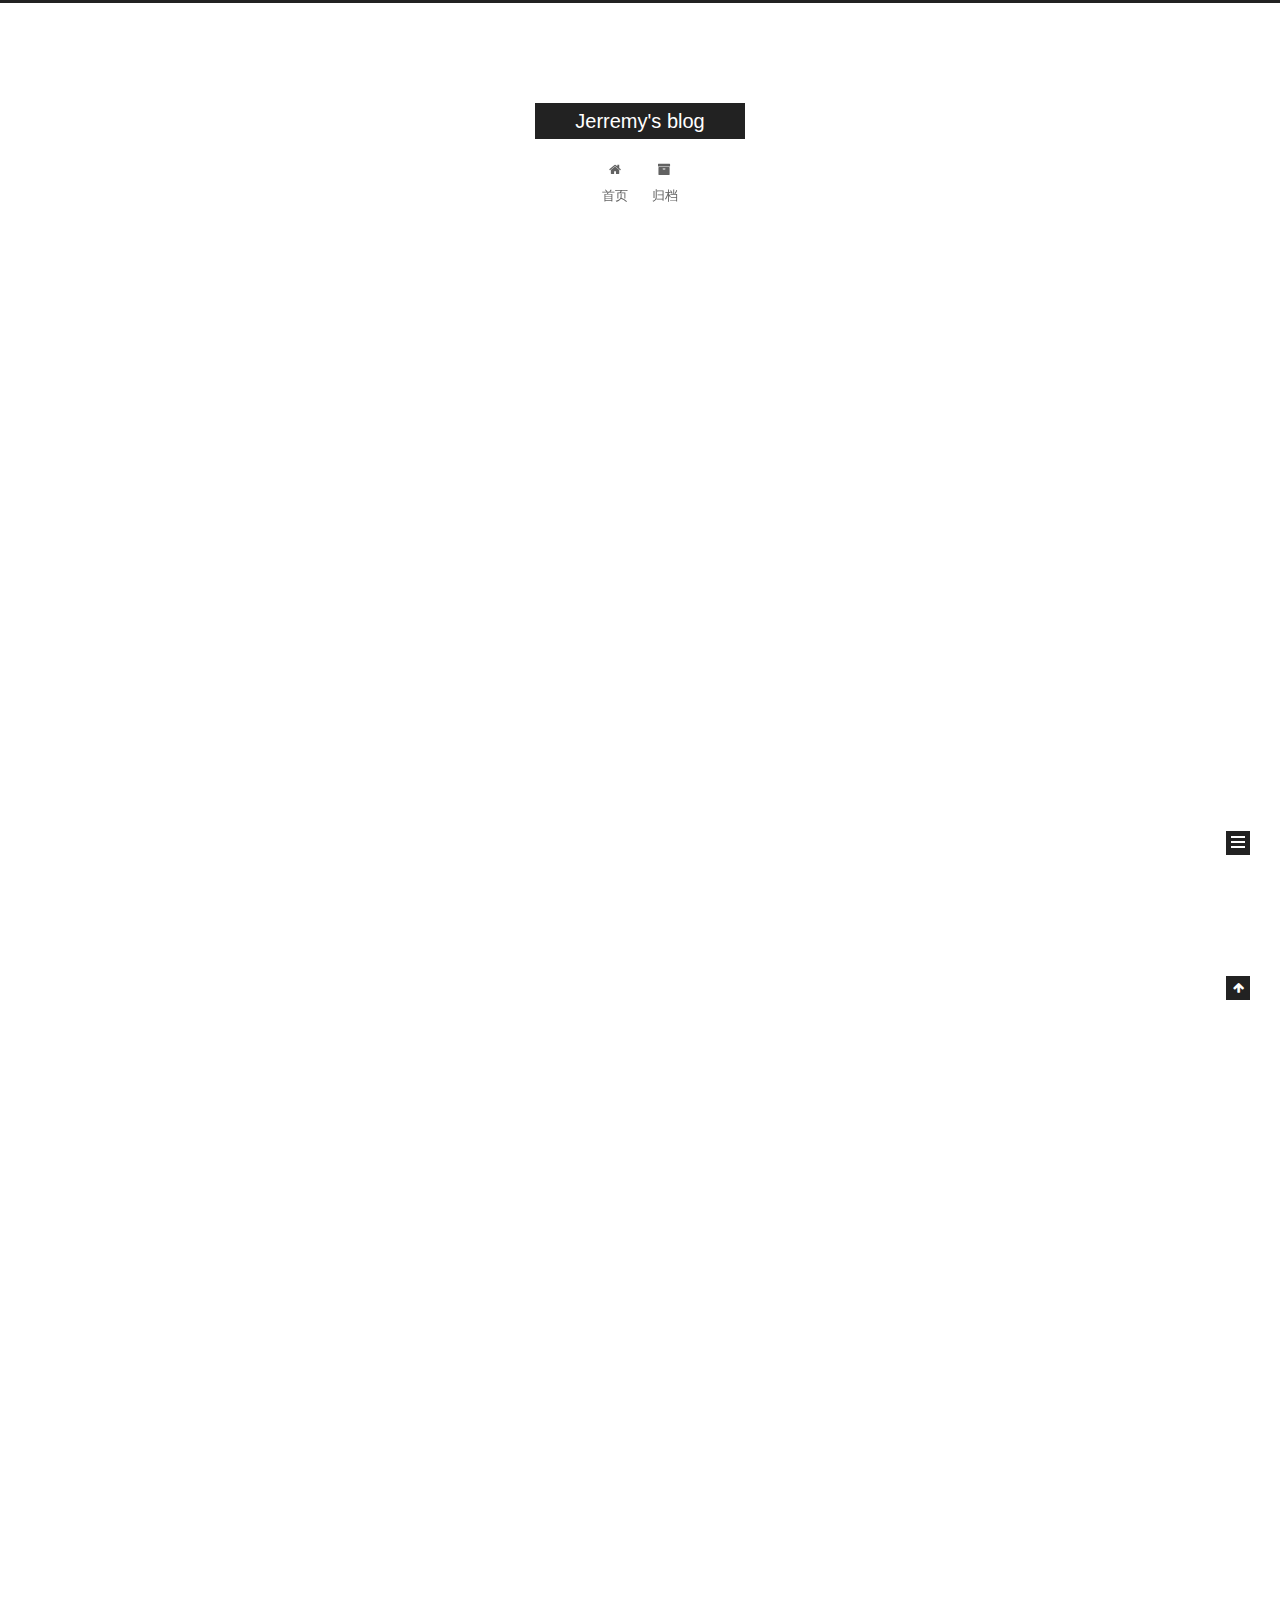
==== commit ce5b2c9b: "Site updated: 2018-05-31 23:55:21" ====
--- a/index.html
+++ b/index.html
@@ -215,6 +215,166 @@
           <div id="content" class="content">
             
   <section id="posts" class="posts-expand">
+    
+      
+
+  
+
+  
+  
+  
+
+  <article class="post post-type-normal" itemscope itemtype="http://schema.org/Article">
+  
+  
+  
+  <div class="post-block">
+    <link itemprop="mainEntityOfPage" href="http://yoursite.com/2018/05/31/server_render_chart/">
+
+    <span hidden itemprop="author" itemscope itemtype="http://schema.org/Person">
+      <meta itemprop="name" content="Jerremyzhang">
+      <meta itemprop="description" content="">
+      <meta itemprop="image" content="/images/avatar.gif">
+    </span>
+
+    <span hidden itemprop="publisher" itemscope itemtype="http://schema.org/Organization">
+      <meta itemprop="name" content="Jerremy's blog">
+    </span>
+
+    
+      <header class="post-header">
+
+        
+        
+          <h1 class="post-title" itemprop="name headline">
+                
+                <a class="post-title-link" href="/2018/05/31/server_render_chart/" itemprop="url">实现node端渲染图表的简单方案</a></h1>
+        
+
+        <div class="post-meta">
+          <span class="post-time">
+            
+              <span class="post-meta-item-icon">
+                <i class="fa fa-calendar-o"></i>
+              </span>
+              
+                <span class="post-meta-item-text">发表于</span>
+              
+              <time title="创建于" itemprop="dateCreated datePublished" datetime="2018-05-31T22:38:47+08:00">
+                2018-05-31
+              </time>
+            
+
+            
+
+            
+          </span>
+
+          
+
+          
+            
+          
+
+          
+          
+
+          
+
+          
+
+          
+
+        </div>
+      </header>
+    
+
+    
+    
+    
+    <div class="post-body" itemprop="articleBody">
+
+      
+      
+
+      
+        
+          
+            <h1 id="实现node端渲染图表的简单方案"><a href="#实现node端渲染图表的简单方案" class="headerlink" title="实现node端渲染图表的简单方案"></a>实现node端渲染图表的简单方案</h1><p>这个题目有点小，本篇博客真正谈论的应该是服务端生成图表的简单方案，这里面有两个关键字：服务端 &amp; 简单，我们知道基于js有很多的图表库，知名的如D3、echarts 、highcharts等等，对于做数据可视化方向的同学可能自己都做过此类chart的研发，无论从零构建还是使用已有的轮子，基本上都是基于js在做，因为大部分数据可视化产品都是to B的产品。</p>
+<p>但是有些场景下，我们还是会需要服务端的渲染结果的，比如，需要给用户发送订阅邮件，邮件中包含了图表类展示，我们知道邮件内容可以支持html，但是只能支持最基本的html，图表类内容只能以图片资源的方式嵌入进去，由于图表是动态内容，所以需要我们在发送邮件之前根据用户特性内容去动态生成，这种情况下就会有对应的需要了；另外如果你的产品需要和类似slack这样的app 集成，做dashboard展示，也同样需要在服务端生成图表。</p>
+<blockquote>
+<p>请注意服务端生成图表和编写服务端代码生成图表的细微区别，服务端编写代码生成图表并不一定是在服务端渲染图表，有可能只是是对客户端js的一种封装而已.</p>
+</blockquote>
+<h2 id="常规思路"><a href="#常规思路" class="headerlink" title="常规思路"></a>常规思路</h2><ul>
+<li>图表渲染的结果当前主要有两种（canvas绘制和svg渲染），以svg渲染为例来说明</li>
+</ul>
+<blockquote>
+<p>svg本质上是xml，可以看到基于svg生成的图表其实就是生成一大坨的xml，如果服务端熟悉生成svg（xml）的规则，其实在服务端完全可以生成对应的xml（即svg图片），这种思路虽然没有问题，但是实现起来有些复杂，尤其在使用第三方chart 库的情况下，每种chart 对应的svg规则可能不同，如果官方没有提供对应服务端渲染方案，那么写起来还是比较费劲的。</p>
+</blockquote>
+<ul>
+<li>借用浏览器渲染<blockquote>
+<p>在highcharts的官网可以看到不同平台的服务端导出实现，highcharts渲染后支持导出图片（svg、png、jpeg）以及pdf；默认情况下，点击导出的时候客户端会向highcharts服务器发送请求，然后服务器生成图片，响应到前端下载下来，但是这种并非是服务端渲染，而是前端发送渲染好的svg（xml）到服务器，服务端转换svg内容成图片文件，但是这种方式的前提是在浏览器端渲染完毕，服务端根据渲染结果做一些转换工作而已。</p>
+</blockquote>
+</li>
+</ul>
+<h2 id="常规思路微调整"><a href="#常规思路微调整" class="headerlink" title="常规思路微调整"></a>常规思路微调整</h2><p>借用常规思路，我们了解到，在我们不熟悉chart库生成图表规则的前提下，我们并没有特别简单的方式来构建svg或者canvas图表，但是如果我们能在服务端直接把渲染的结果截图保存下来也基本实现了我们的方案，但是渲染chart最方便的方式是通过浏览器，此时我们便可以借用headless浏览器来实现，puppeteer正是google headless浏览器的上层node api，通过node 可以操控浏览器，node和浏览器能在同一个编程环境中，让我们在服务端借用浏览器成为一个很好思路。</p>
+<p>要实现这么一个库，并且简单好用，那么就要保持和原chart库同样的配置，对于实现的消费者来说，最简单的调用应该就是render(options) ,options为所用第三方chart库的配置项，render方法是node端方法，图表需要浏览器渲染，我们需要一种机制在调用render方法是传递的options参数，传递给浏览器，在浏览器端拿到对应的参数进行渲染，所以基本实现步骤如下：</p>
+<ol>
+<li><p>传递参数到node层render函数中</p>
+</li>
+<li><p>接收到render中option参数传递给浏览器的window对象</p>
+</li>
+<li><p>浏览器运行时从window对象中获取options渲染对应的结果</p>
+</li>
+<li><p>执行截图操作，保存渲染结果</p>
+</li>
+</ol>
+<p>可以用如下伪代码表示：</p>
+<figure class="highlight javascript"><table><tr><td class="gutter"><pre><span class="line">1</span><br><span class="line">2</span><br><span class="line">3</span><br><span class="line">4</span><br><span class="line">5</span><br><span class="line">6</span><br><span class="line">7</span><br><span class="line">8</span><br><span class="line">9</span><br><span class="line">10</span><br><span class="line">11</span><br><span class="line">12</span><br><span class="line">13</span><br><span class="line">14</span><br><span class="line">15</span><br><span class="line">16</span><br><span class="line">17</span><br><span class="line">18</span><br><span class="line">19</span><br><span class="line">20</span><br><span class="line">21</span><br><span class="line">22</span><br><span class="line">23</span><br><span class="line">24</span><br><span class="line">25</span><br><span class="line">26</span><br><span class="line">27</span><br><span class="line">28</span><br><span class="line">29</span><br><span class="line">30</span><br><span class="line">31</span><br><span class="line">32</span><br><span class="line">33</span><br><span class="line">34</span><br><span class="line">35</span><br><span class="line">36</span><br><span class="line">37</span><br><span class="line">38</span><br><span class="line">39</span><br><span class="line">40</span><br><span class="line">41</span><br><span class="line">42</span><br><span class="line">43</span><br><span class="line">44</span><br><span class="line">45</span><br><span class="line">46</span><br><span class="line">47</span><br><span class="line">48</span><br><span class="line">49</span><br><span class="line">50</span><br><span class="line">51</span><br><span class="line">52</span><br><span class="line">53</span><br><span class="line">54</span><br><span class="line">55</span><br><span class="line">56</span><br><span class="line">57</span><br><span class="line">58</span><br><span class="line">59</span><br><span class="line">60</span><br></pre></td><td class="code"><pre><span class="line"><span class="keyword">const</span> puppeteer =<span class="built_in">require</span>(<span class="string">'puppeteer'</span>);</span><br><span class="line"></span><br><span class="line"><span class="keyword">const</span> render= <span class="keyword">async</span> (options)=&gt;&#123;</span><br><span class="line"></span><br><span class="line">    <span class="comment">//创建浏览器实例</span></span><br><span class="line">    <span class="keyword">const</span> browser = <span class="keyword">await</span> puppeteer.launch(&#123;</span><br><span class="line">        args:[<span class="string">'--no-sandbox'</span>]</span><br><span class="line">    &#125;);</span><br><span class="line">    <span class="comment">//创建page对象</span></span><br><span class="line">    <span class="keyword">const</span> page = <span class="keyword">await</span> browser.newPage();</span><br><span class="line">    <span class="comment">//设置page内容</span></span><br><span class="line">    <span class="keyword">await</span> page.setContent(<span class="string">`</span></span><br><span class="line"><span class="string">    //省略部分代码</span></span><br><span class="line"><span class="string">    &lt;div id="container" style="width:600px;hight=400px"&gt;&lt;/div&gt;</span></span><br><span class="line"><span class="string">    ...</span></span><br><span class="line"><span class="string">    `</span>);</span><br><span class="line"></span><br><span class="line">    <span class="comment">//传递options对象到evaluate函数中，挂载到window对象的全局属性中</span></span><br><span class="line">    <span class="keyword">await</span> page.evaluate((options)=&#123;</span><br><span class="line">        <span class="built_in">window</span>.chart=&#123;</span><br><span class="line">            options</span><br><span class="line">        &#125;</span><br><span class="line">    &#125;,options);</span><br><span class="line"></span><br><span class="line">    <span class="comment">//这里以百度echarts为例说明 ，注入echarts库到页面</span></span><br><span class="line">    <span class="keyword">await</span> page.addScriptTag(&#123;</span><br><span class="line">        url:<span class="string">'https://cdnxxx.echarts库'</span></span><br><span class="line">    &#125;)</span><br><span class="line"></span><br><span class="line">    <span class="comment">//echarts 初始化脚本注入页面</span></span><br><span class="line">    <span class="keyword">await</span> page.addScriptTag(&#123;</span><br><span class="line">        content:<span class="string">`</span></span><br><span class="line"><span class="string">        (function (window) &#123;</span></span><br><span class="line"><span class="string">            let option =window.chart.options; //浏览器环境下获取window对象中chart的配置项进行初始化</span></span><br><span class="line"><span class="string">            var myChart = window.echarts.init(document.getElementById('container'), null, &#123;</span></span><br><span class="line"><span class="string">                renderer: 'svg'</span></span><br><span class="line"><span class="string">            &#125;);</span></span><br><span class="line"><span class="string">            myChart.setOption(option);</span></span><br><span class="line"><span class="string">        &#125;)(this);</span></span><br><span class="line"><span class="string">        </span></span><br><span class="line"><span class="string">        `</span></span><br><span class="line">    &#125;);</span><br><span class="line"></span><br><span class="line">    <span class="keyword">let</span> $el = <span class="keyword">await</span> page.$(<span class="string">'#container'</span>);</span><br><span class="line">    <span class="keyword">let</span> buffer = <span class="keyword">await</span> $el.screenshot(&#123;</span><br><span class="line">        type: <span class="string">'png'</span>,</span><br><span class="line">        path:<span class="string">'xxx.png'</span></span><br><span class="line">    &#125;);</span><br><span class="line"></span><br><span class="line">    <span class="keyword">await</span> page.close();</span><br><span class="line">    <span class="keyword">await</span> browser.close();</span><br><span class="line"></span><br><span class="line">&#125;</span><br><span class="line"></span><br><span class="line"><span class="comment">//使用方法</span></span><br><span class="line"><span class="keyword">let</span> options = &#123;</span><br><span class="line">    ...<span class="comment">// echarts 各种配置</span></span><br><span class="line">&#125;</span><br><span class="line"></span><br><span class="line">render(options);</span><br></pre></td></tr></table></figure>
+<blockquote>
+<p>上述代码可能没办法正常运行（毕竟只是伪代码），但是基本上把文字描述的步骤完整的表达了出来。对上面api不太了解的同学 <a href="https://github.com/GoogleChrome/puppeteer/blob/v1.4.0/docs/api.md" target="_blank" rel="noopener">点击这里</a></p>
+</blockquote>
+<h2 id="代码完善"><a href="#代码完善" class="headerlink" title="代码完善"></a>代码完善</h2><p>上面的伪代码中，主要有两个变化点，1、第三方库 2、初始化脚本。</p>
+<p>如果把上述两个变化点能封装起来，其实我们是理论上可以兼容所有charts的node端渲染的，只要提供了第三方库脚本和自定义的初始化脚本，不仅仅是chart，其它的任何内容都可以做到，只是需要写得初始化脚本是否复杂而已，这个需要根据具体需要均衡，毕竟没有银弹。</p>
+<p>在上面思路的基础上，我抽象了一个node模块node-charts,内置了echart和highcharts的初始化脚本并支持外部扩展，使用方式如下：</p>
+<figure class="highlight bash"><table><tr><td class="gutter"><pre><span class="line">1</span><br></pre></td><td class="code"><pre><span class="line">npm install --save node-charts</span><br></pre></td></tr></table></figure>
+<figure class="highlight javascript"><table><tr><td class="gutter"><pre><span class="line">1</span><br><span class="line">2</span><br><span class="line">3</span><br><span class="line">4</span><br><span class="line">5</span><br><span class="line">6</span><br><span class="line">7</span><br><span class="line">8</span><br><span class="line">9</span><br><span class="line">10</span><br><span class="line">11</span><br><span class="line">12</span><br><span class="line">13</span><br><span class="line">14</span><br><span class="line">15</span><br><span class="line">16</span><br><span class="line">17</span><br><span class="line">18</span><br></pre></td><td class="code"><pre><span class="line"><span class="keyword">const</span> fs = <span class="built_in">require</span>(<span class="string">'fs'</span>);</span><br><span class="line"><span class="keyword">const</span> NodeCharts = <span class="built_in">require</span>(<span class="string">'node-charts'</span>);</span><br><span class="line"><span class="keyword">let</span> nc = <span class="keyword">new</span> NodeCharts();</span><br><span class="line"></span><br><span class="line"><span class="keyword">let</span> option = &#123;</span><br><span class="line">    <span class="comment">//第三方chart 配置项</span></span><br><span class="line">&#125;</span><br><span class="line"></span><br><span class="line"><span class="comment">//监听全局异常事件</span></span><br><span class="line">nc.on(<span class="string">'error'</span>,(err)=&gt;&#123;</span><br><span class="line">    <span class="built_in">console</span>.log(err);</span><br><span class="line">&#125;);</span><br><span class="line"></span><br><span class="line">nc.render(option,(err,data)=&gt;&#123;</span><br><span class="line">    fs.writeFileSync(<span class="string">'test.png'</span>,data);</span><br><span class="line">&#125;,&#123;</span><br><span class="line">    type:<span class="string">'echarts'</span> <span class="comment">//所用的第三方库标识，内置highcharts 和echarts两种默认为echarts，可通过根目录创建node.config.js文件配置 外部chart</span></span><br><span class="line">&#125;)</span><br></pre></td></tr></table></figure>
+<p>源码见 <a href="https://github.com/JerrZhang/node-charts" target="_blank" rel="noopener">https://github.com/JerrZhang/node-charts</a> 欢迎issue &amp; star.</p>
+<h2 id="总结"><a href="#总结" class="headerlink" title="总结"></a>总结</h2><p>这种思路写起来较为简单，但是也有一定的不足，首先限于puppeteer的限制，截图只支持两种png 、jpeg，其它格式当前版本（1.4.0）暂时不支持</p>
+
+          
+        
+      
+    </div>
+    
+    
+    
+
+    
+
+    
+
+    
+
+    <footer class="post-footer">
+      
+
+      
+
+      
+
+      
+      
+        <div class="post-eof"></div>
+      
+    </footer>
+  </div>
+  
+  
+  
+  </article>
+
+
     
       
 
@@ -1136,7 +1296,7 @@
               
                 <a href="/archives/">
               
-                  <span class="site-state-item-count">6</span>
+                  <span class="site-state-item-count">7</span>
                   <span class="site-state-item-name">日志</span>
                 </a>
               </div>
--- a/css/main.css
+++ b/css/main.css
@@ -1822,7 +1822,7 @@
   width: 4px;
   height: 4px;
   border-radius: 50%;
-  background: #ff06b5;
+  background: #ed868e;
 }
 .links-of-blogroll {
   font-size: 13px;
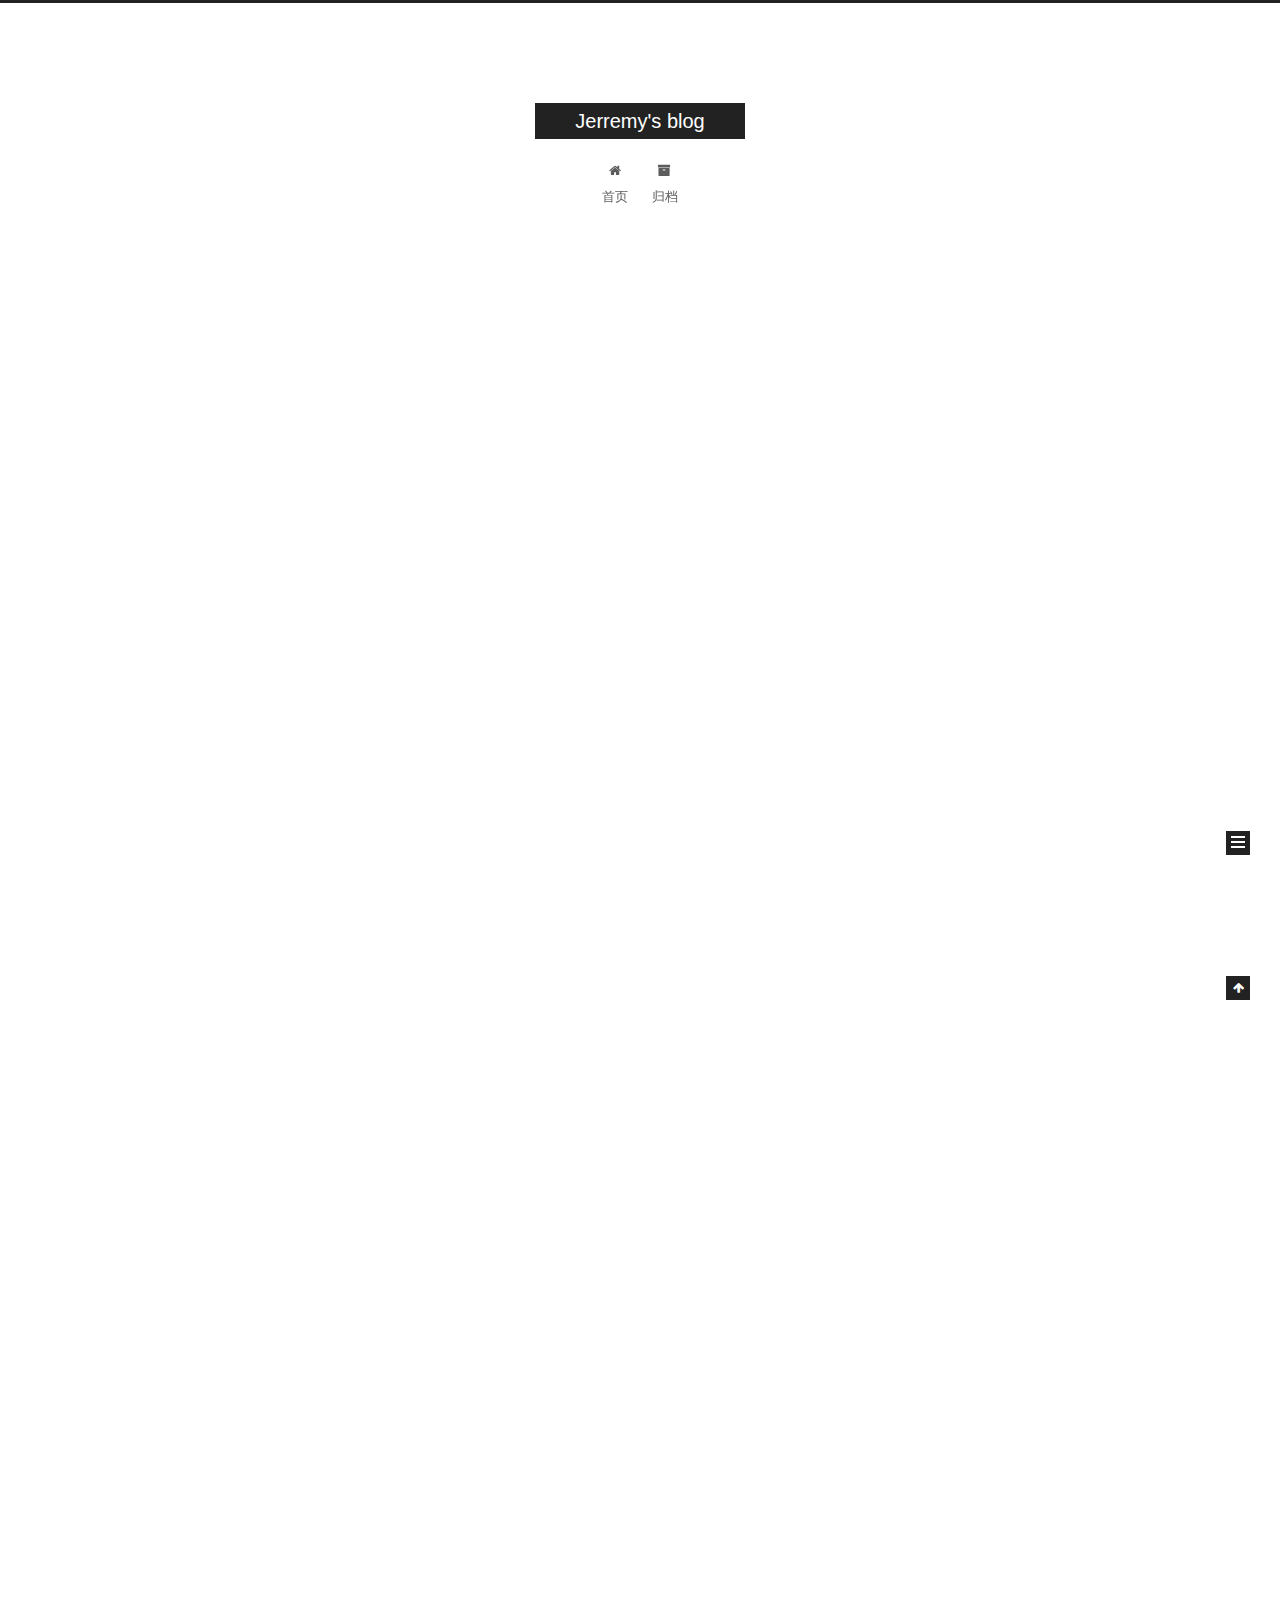
==== commit ad8041b5: "Site updated: 2018-10-10 16:28:51" ====
--- a/index.html
+++ b/index.html
@@ -215,6 +215,145 @@
           <div id="content" class="content">
             
   <section id="posts" class="posts-expand">
+    
+      
+
+  
+
+  
+  
+  
+
+  <article class="post post-type-normal" itemscope itemtype="http://schema.org/Article">
+  
+  
+  
+  <div class="post-block">
+    <link itemprop="mainEntityOfPage" href="http://yoursite.com/2018/10/10/hotjar-analysis/">
+
+    <span hidden itemprop="author" itemscope itemtype="http://schema.org/Person">
+      <meta itemprop="name" content="Jerremyzhang">
+      <meta itemprop="description" content="">
+      <meta itemprop="image" content="/images/avatar.gif">
+    </span>
+
+    <span hidden itemprop="publisher" itemscope itemtype="http://schema.org/Organization">
+      <meta itemprop="name" content="Jerremy's blog">
+    </span>
+
+    
+      <header class="post-header">
+
+        
+        
+          <h1 class="post-title" itemprop="name headline">
+                
+                <a class="post-title-link" href="/2018/10/10/hotjar-analysis/" itemprop="url">简析hotjar录屏功能实现原理</a></h1>
+        
+
+        <div class="post-meta">
+          <span class="post-time">
+            
+              <span class="post-meta-item-icon">
+                <i class="fa fa-calendar-o"></i>
+              </span>
+              
+                <span class="post-meta-item-text">发表于</span>
+              
+              <time title="创建于" itemprop="dateCreated datePublished" datetime="2018-10-10T15:05:40+08:00">
+                2018-10-10
+              </time>
+            
+
+            
+
+            
+          </span>
+
+          
+
+          
+            
+          
+
+          
+          
+
+          
+
+          
+
+          
+
+        </div>
+      </header>
+    
+
+    
+    
+    
+    <div class="post-body" itemprop="articleBody">
+
+      
+      
+
+      
+        
+          
+            <h1 id="简析hotjar录屏功能实现原理"><a href="#简析hotjar录屏功能实现原理" class="headerlink" title="简析hotjar录屏功能实现原理"></a>简析hotjar录屏功能实现原理</h1><p>众所周知，hotjar中录屏功能是其重要的一个卖点，看着很牛X酷炫的样子，今天就简单的分析一下其可能实现（这里只根据其请求加上个人理解分析，并不代表hotjar中真实实现必然如此）的原理。</p>
+<h2 id="1、获取完整DOM内容"><a href="#1、获取完整DOM内容" class="headerlink" title="1、获取完整DOM内容"></a>1、获取完整DOM内容</h2><p>如果要实现完整的录屏功能，在客户端在没有客户允许的前提下，目前是无法做到的，所以只能考虑在服务端来实现，在服务端实现的第一步，就必然需要重现客户端的渲染结果，此时需要完整的发送客户端内容到服务端，在服务端进行完整的渲染。</p>
+<p>从布玛的效果来看，获取DOM内容会涉及如下三个请求：<br><figure class="highlight plain"><table><tr><td class="gutter"><pre><span class="line">1</span><br><span class="line">2</span><br><span class="line">3</span><br><span class="line">4</span><br><span class="line">5</span><br><span class="line">6</span><br><span class="line">7</span><br><span class="line">8</span><br><span class="line">9</span><br><span class="line">10</span><br><span class="line">11</span><br><span class="line">12</span><br><span class="line">13</span><br><span class="line">14</span><br><span class="line">15</span><br><span class="line">16</span><br><span class="line">17</span><br><span class="line">18</span><br><span class="line">19</span><br><span class="line">20</span><br><span class="line">21</span><br><span class="line">22</span><br><span class="line">23</span><br><span class="line">24</span><br><span class="line">25</span><br><span class="line">26</span><br><span class="line">27</span><br><span class="line">28</span><br></pre></td><td class="code"><pre><span class="line">请求1 用来判断该页面内容在服务端是否存在</span><br><span class="line">Request URL: https://in.hotjar.com/api/v1/sites/848493/pages/2338866123/content-id/34b2f50d09fbe08a4444e6691b1be779</span><br><span class="line"></span><br><span class="line">Request Method: GET</span><br><span class="line">Status Code: 200 </span><br><span class="line"></span><br><span class="line">//响应结果  </span><br><span class="line">&#123;&quot;exists&quot;: false&#125;</span><br><span class="line"></span><br><span class="line"></span><br><span class="line">请求2 预检请求  没啥说的，应该都知道干啥的</span><br><span class="line">Request URL: https://in.hotjar.com/api/v1/sites/848493/url-hash/4f9e7b2f60ba35900e873ed12b1502ec/content</span><br><span class="line">Request Method: OPTIONS</span><br><span class="line">Status Code: 200 </span><br><span class="line"></span><br><span class="line">请求3 发送完整DOM内容</span><br><span class="line">Request URL: https://in.hotjar.com/api/v1/sites/848493/url-hash/4f9e7b2f60ba35900e873ed12b1502ec/content</span><br><span class="line">Request Method: POST</span><br><span class="line">Status Code: 200 </span><br><span class="line"></span><br><span class="line">Request Payload</span><br><span class="line">content: &quot;&#123;&quot;docType&quot;:&quot;&lt;!DOCTYPE html&gt;\n&quot;,&quot;rootId&quot;:1,&quot;childre&quot; .......</span><br><span class="line">content_md5: &quot;34b2f50d09fbe08a4444e6691b1be779&quot;</span><br><span class="line">page_id: 2338866123</span><br><span class="line">page_url: &quot;xxxxxxxxx.html&quot;</span><br><span class="line"></span><br><span class="line">//响应结果</span><br><span class="line">&#123;&quot;page_content_id&quot;: 8784354270, &quot;success&quot;: true&#125;</span><br></pre></td></tr></table></figure></p>
+<p>从请求3 中可以看到，content部分其实就是对完整html的json化，这部分内容比较长，只贴出部分内容。</p>
+<h2 id="获取鼠标移动轨迹"><a href="#获取鼠标移动轨迹" class="headerlink" title="获取鼠标移动轨迹"></a>获取鼠标移动轨迹</h2><p>只是获取完整DOM内容只是第一步，在hotjar的录屏功能中，还有一个是获取鼠标运动轨迹，想要绘制运动轨迹，必然要知悉鼠标在时间轴上的位置信息，所以hotjar中，必然要采集鼠标在不同时间点的位置信息，这个可以通过其websocket 请求<br><figure class="highlight plain"><table><tr><td class="gutter"><pre><span class="line">1</span><br><span class="line">2</span><br><span class="line">3</span><br></pre></td><td class="code"><pre><span class="line">Request URL: wss://ws7.hotjar.com/api/v1/client/ws</span><br><span class="line">Request Method: GET</span><br><span class="line">Status Code: 101 Switching Protocols</span><br></pre></td></tr></table></figure></p>
+<p>在ws 请求过程中，会有mouse-move数据包的发送，其基本结构如下：<br><figure class="highlight javascript"><table><tr><td class="gutter"><pre><span class="line">1</span><br><span class="line">2</span><br><span class="line">3</span><br></pre></td><td class="code"><pre><span class="line">mouse_move: [&#123;<span class="attr">time</span>: <span class="number">106597</span>, <span class="attr">x</span>: <span class="number">215</span>, <span class="attr">y</span>: <span class="number">115</span>&#125;, &#123;<span class="attr">time</span>: <span class="number">106695</span>, <span class="attr">x</span>: <span class="number">181</span>, <span class="attr">y</span>: <span class="number">105</span>&#125;, &#123;<span class="attr">time</span>: <span class="number">106796</span>, <span class="attr">x</span>: <span class="number">134</span>, <span class="attr">y</span>: <span class="number">139</span>&#125;,…]</span><br><span class="line">page_visit_id: <span class="number">14777325238</span></span><br><span class="line">page_visit_key: <span class="string">"e9fa998e-5811-4d2f-81d2-bd296c7129af"</span></span><br></pre></td></tr></table></figure></p>
+<p>其中可以看到mouse_move 数据结构中，包含了时间轴上不断变化的坐标值（x,y）,有了基于时间轴的xy坐标，我们绘制内容就变的不那么复杂了。</p>
+<h2 id="检测并发送DOM变化"><a href="#检测并发送DOM变化" class="headerlink" title="检测并发送DOM变化"></a>检测并发送DOM变化</h2><p>除了鼠标运行轨迹之外，用户在页面上的所有行为都会被完整的记录下来，页面的任何变化也都被记录了下来，如果需要在服务端完整的重新演化这种变化，那么需要把完整的变化结构发送到服务器，让服务端进行变化回溯，hotjar是通过ws中发送mutation发送这种结构包的，当然要发送这种结构包，首先要先观测DOM变化，这里也有一种简单的方式（暂时不确定hotjar的实现）HTML5 DOM4级MutatioObserver方法，可以检查页面中的DOM是否发生变化，大家可以做一下简单的测试：</p>
+<figure class="highlight javascript"><table><tr><td class="gutter"><pre><span class="line">1</span><br><span class="line">2</span><br><span class="line">3</span><br><span class="line">4</span><br><span class="line">5</span><br><span class="line">6</span><br><span class="line">7</span><br><span class="line">8</span><br><span class="line">9</span><br><span class="line">10</span><br><span class="line">11</span><br><span class="line">12</span><br><span class="line">13</span><br><span class="line">14</span><br><span class="line">15</span><br></pre></td><td class="code"><pre><span class="line"><span class="comment">//选择目标观测节点</span></span><br><span class="line"><span class="keyword">let</span> target = <span class="built_in">document</span>.querySelector(<span class="string">'目标节点选择器'</span>);</span><br><span class="line"></span><br><span class="line"><span class="comment">// 创建观察者对象</span></span><br><span class="line"><span class="keyword">var</span> observer = <span class="keyword">new</span> <span class="built_in">window</span>.MutationObserver(<span class="function"><span class="keyword">function</span>(<span class="params">mutations</span>) </span>&#123;</span><br><span class="line">  mutations.forEach(<span class="function"><span class="keyword">function</span>(<span class="params">mutation</span>) </span>&#123;</span><br><span class="line">    <span class="built_in">console</span>.log(mutation);</span><br><span class="line">  &#125;);    </span><br><span class="line">&#125;);</span><br><span class="line"> </span><br><span class="line"><span class="comment">// 观测项配置:</span></span><br><span class="line"><span class="keyword">var</span> config = &#123; <span class="attr">attributes</span>: <span class="literal">true</span>, <span class="attr">childList</span>: <span class="literal">true</span> &#125;</span><br><span class="line"> </span><br><span class="line"><span class="comment">// 开始观测目标节点</span></span><br><span class="line">observer.observe(target, config);</span><br></pre></td></tr></table></figure>
+<p>获取到变化的DOM结构（这种变化也是时序的变化，因为任何操作都可能导致变化，变化必然是有先后顺序的），然后通过ws发送到服务器，通过chrome network可以看到ws中mutation基本的包结构如下：<br><figure class="highlight plain"><table><tr><td class="gutter"><pre><span class="line">1</span><br><span class="line">2</span><br><span class="line">3</span><br><span class="line">4</span><br></pre></td><td class="code"><pre><span class="line">mouse_move: [&#123;time: 118994, x: 404, y: 135&#125;]</span><br><span class="line">mutation: [&#123;time: 118308,…&#125;, &#123;time: 118312,…&#125;, &#123;time: 118336, c: [&#123;id: 7480,…&#125;]&#125;</span><br><span class="line">page_visit_id: 14777325238</span><br><span class="line">page_visit_key: &quot;e9fa998e-5811-4d2f-81d2-bd296c7129af&quot;</span><br></pre></td></tr></table></figure></p>
+<p>里面包含了DOM节点变化，其中包含变化节点如何变化的（通过节点的所有attribute来应用）</p>
+<h2 id="变化和轨迹回溯生成视频"><a href="#变化和轨迹回溯生成视频" class="headerlink" title="变化和轨迹回溯生成视频"></a>变化和轨迹回溯生成视频</h2><p>最后一切数据准备完毕，需要生成视频了，生成视频当然涉及很多的计算，因为要演化和回溯用户的所有操作，我猜可能的思路是这样的：</p>
+<ol>
+<li>在服务器启动浏览器 并 启动录屏软件（录屏软件只是猜测可能有其它多种方式）</li>
+<li>根据页面发送的完整DOM进行初始化内容展示</li>
+<li>按照时序合并鼠标轨迹和mutation包数据 </li>
+<li>根据时间轴自动操作改变DOM</li>
+<li>访次结束完成录制</li>
+</ol>
+<h2 id="总结"><a href="#总结" class="headerlink" title="总结"></a>总结</h2><p>hotjar中还涉及到更多的细节实现，里面很多内容也并没有考虑，比如发送view_port report_content包等都没什么在文章中体现出来，但这些并不影响主线分析，另外因为只是简要分析，所以并不涉及实现细节，有兴趣的欢迎留言讨论。</p>
+
+          
+        
+      
+    </div>
+    
+    
+    
+
+    
+
+    
+
+    
+
+    <footer class="post-footer">
+      
+
+      
+
+      
+
+      
+      
+        <div class="post-eof"></div>
+      
+    </footer>
+  </div>
+  
+  
+  
+  </article>
+
+
     
       
 
@@ -1296,7 +1435,7 @@
               
                 <a href="/archives/">
               
-                  <span class="site-state-item-count">7</span>
+                  <span class="site-state-item-count">8</span>
                   <span class="site-state-item-name">日志</span>
                 </a>
               </div>
--- a/css/main.css
+++ b/css/main.css
@@ -1822,7 +1822,7 @@
   width: 4px;
   height: 4px;
   border-radius: 50%;
-  background: #ed868e;
+  background: #0affff;
 }
 .links-of-blogroll {
   font-size: 13px;
